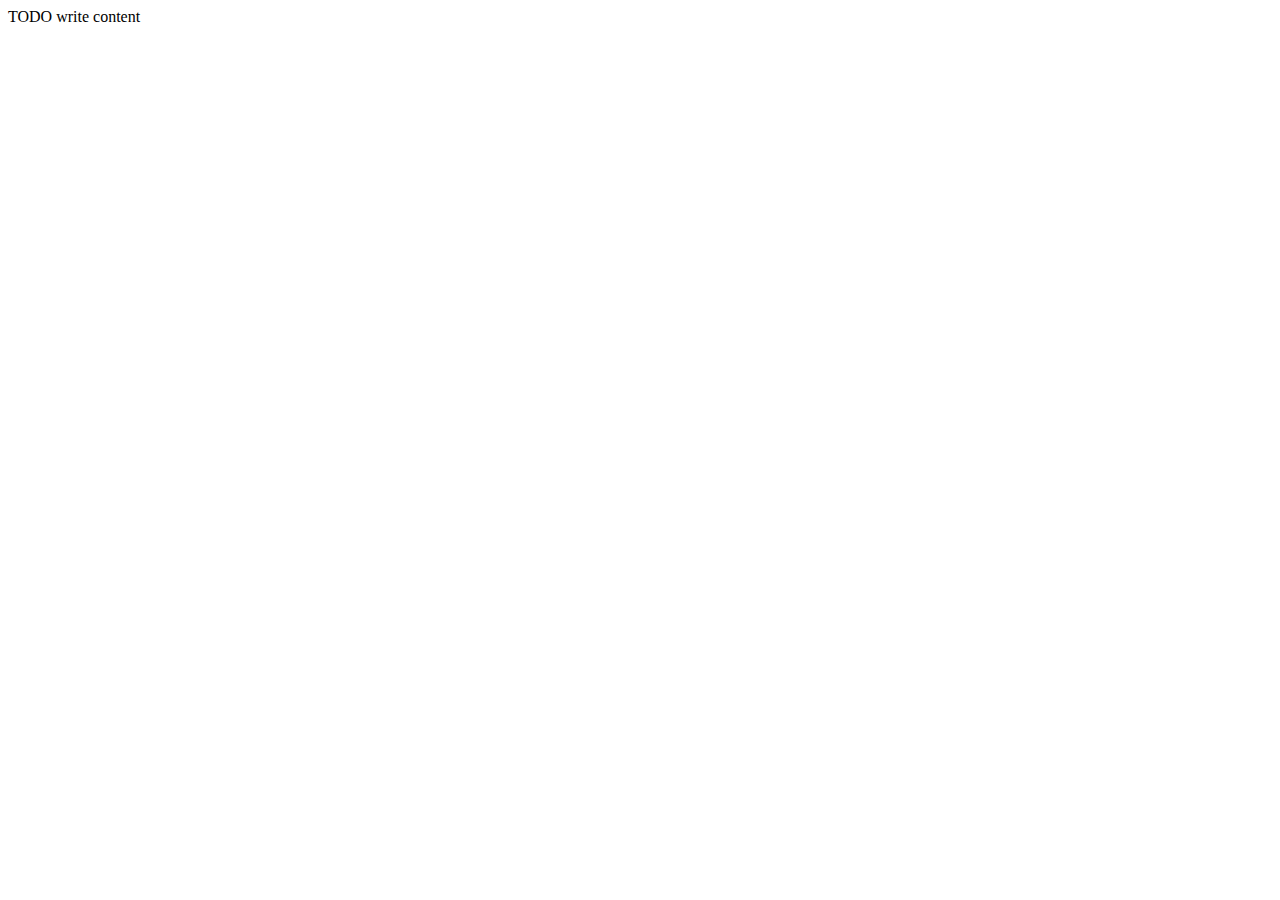
==== web/index.html @ b3cc762b "Initial commit" ====
<!DOCTYPE html>
<!--
Click nbfs://nbhost/SystemFileSystem/Templates/Licenses/license-default.txt to change this license
Click nbfs://nbhost/SystemFileSystem/Templates/JSP_Servlet/Html.html to edit this template
-->
<html>
    <head>
        <title>TODO supply a title</title>
        <meta charset="UTF-8">
        <meta name="viewport" content="width=device-width, initial-scale=1.0">
    </head>
    <body>
        <div>TODO write content</div>
    </body>
</html>
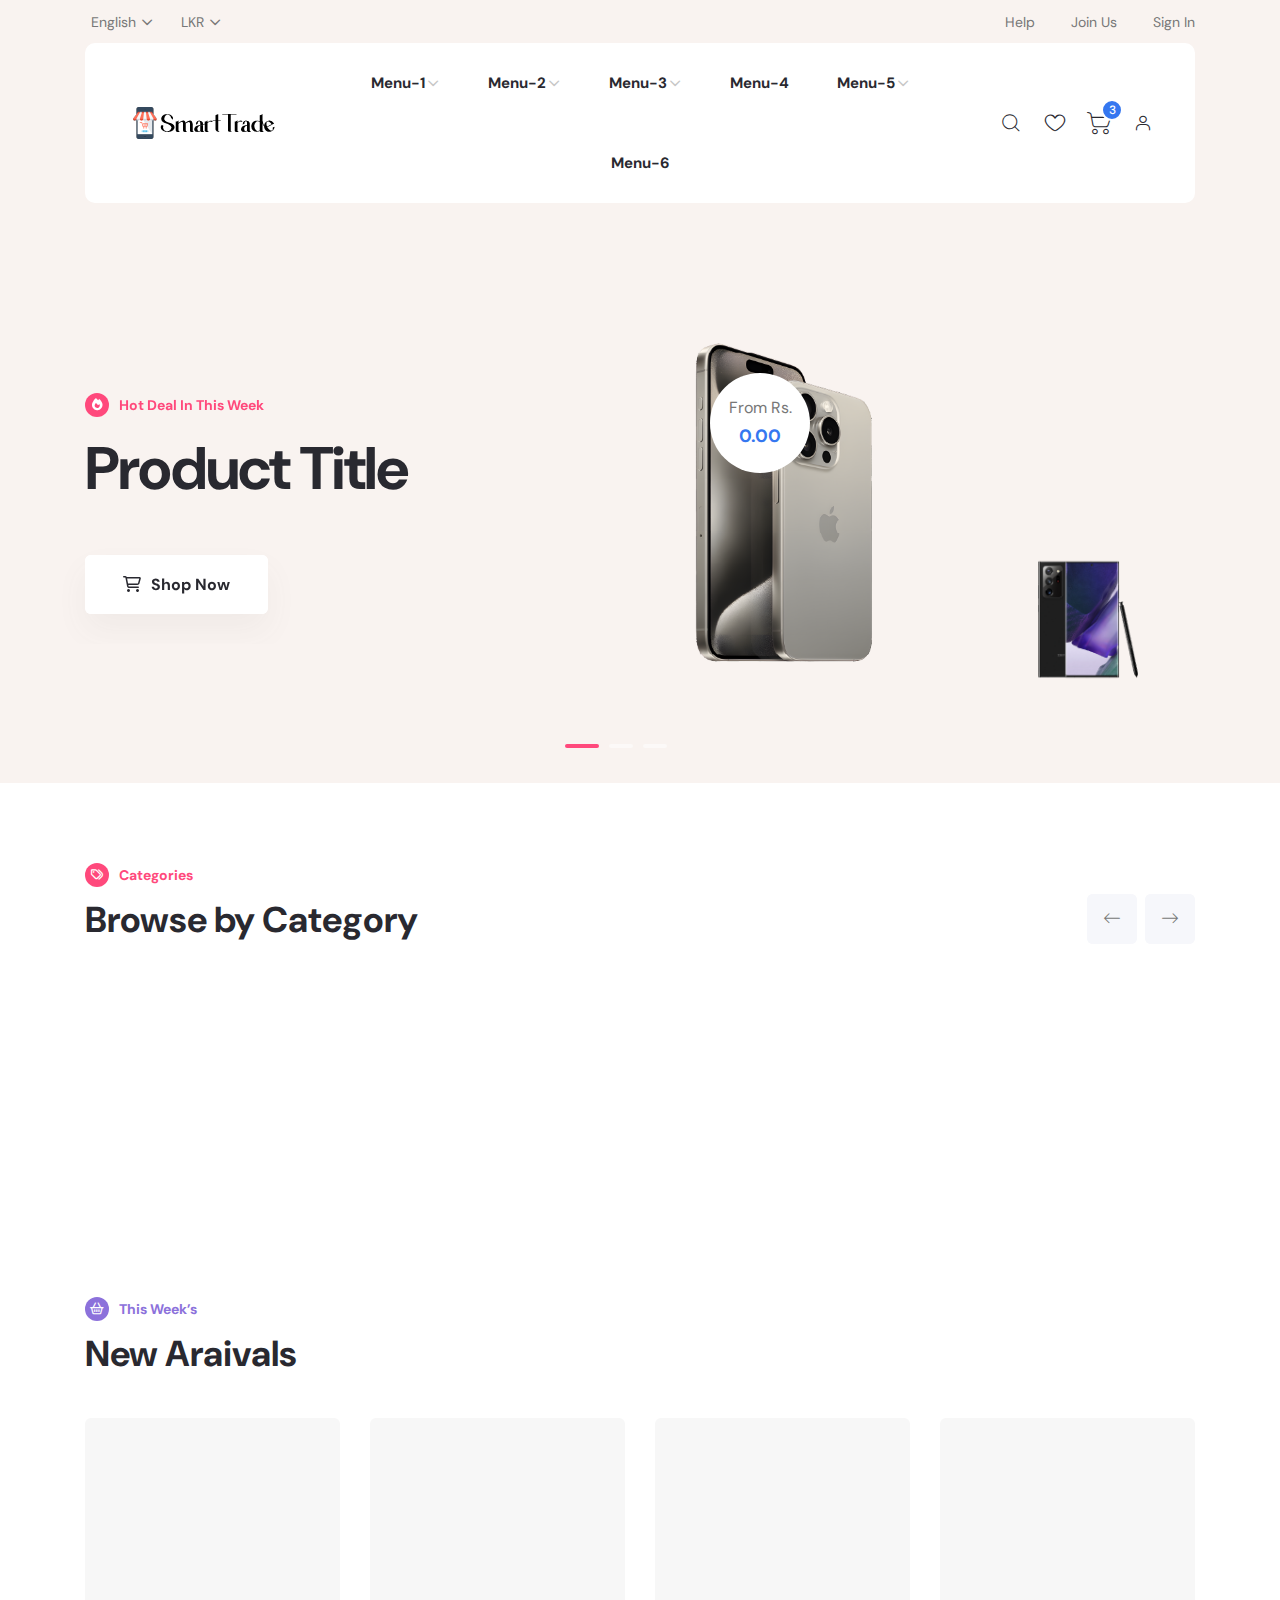
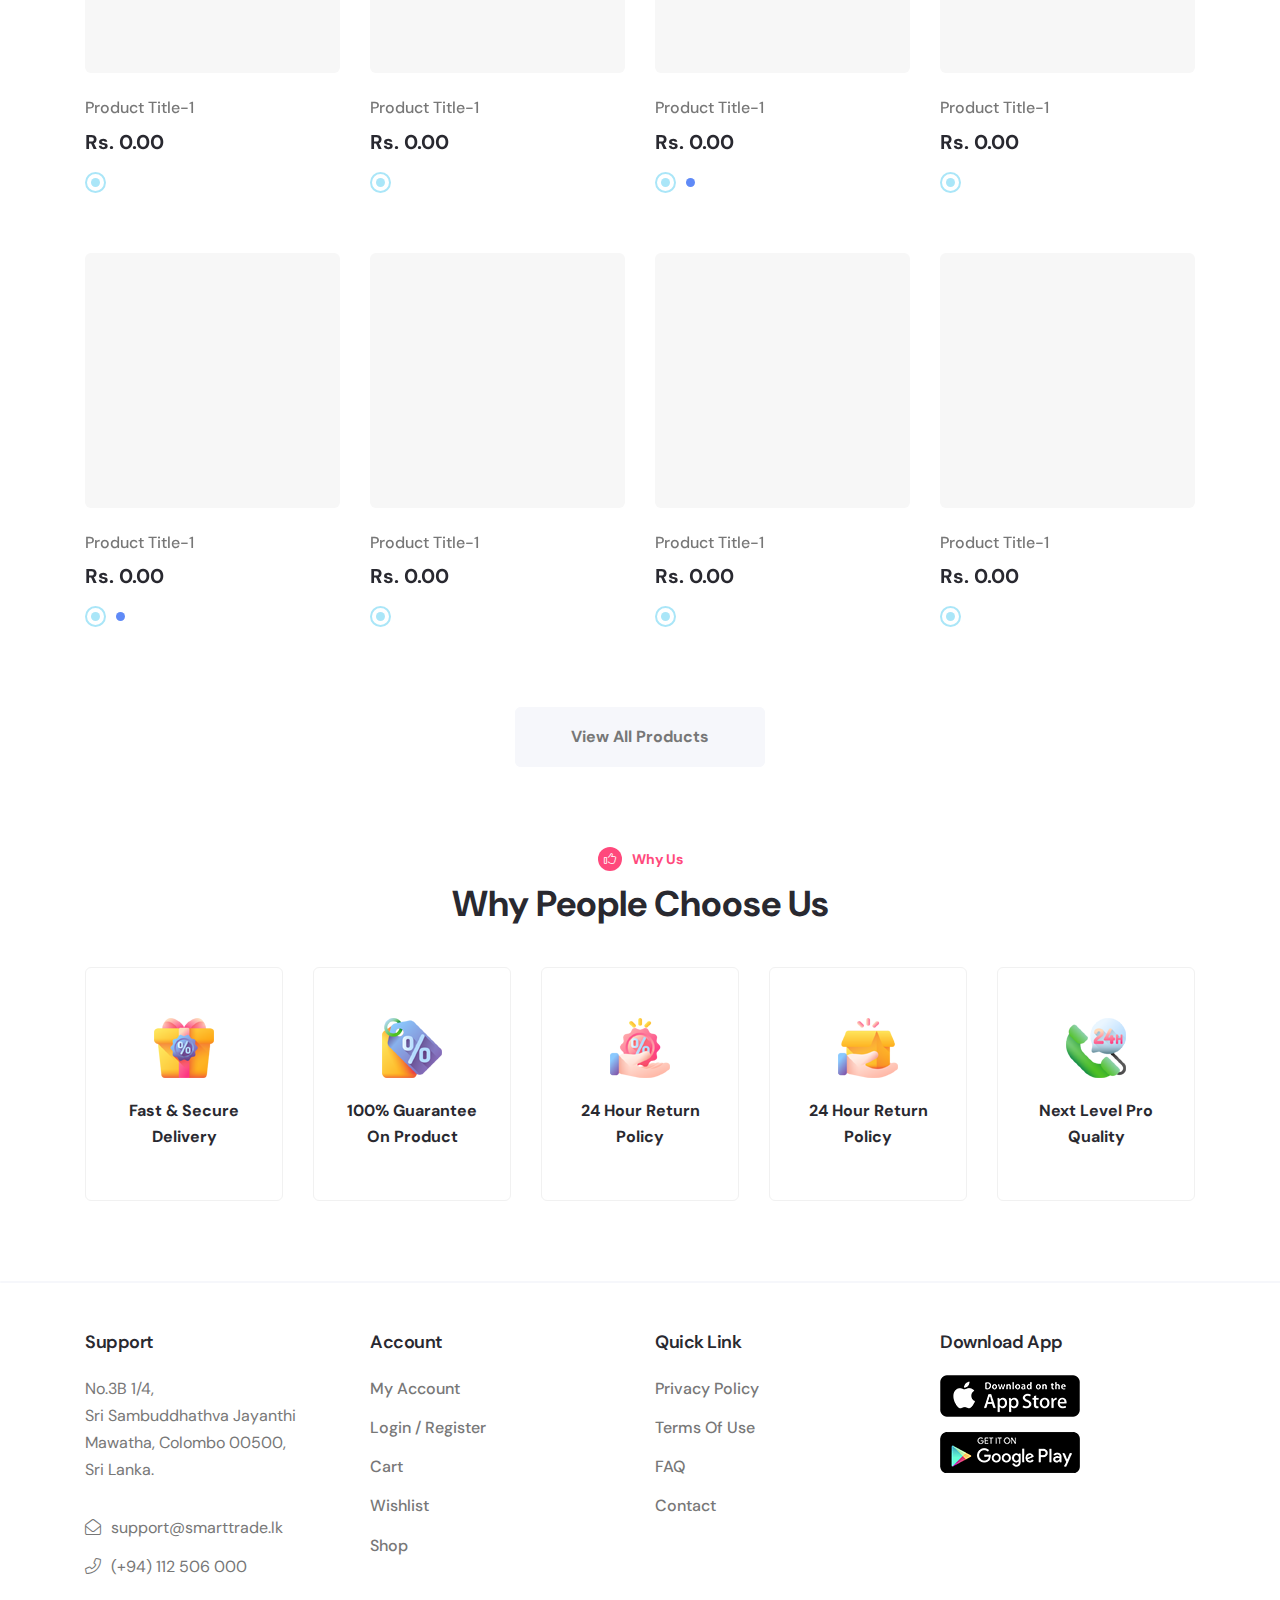
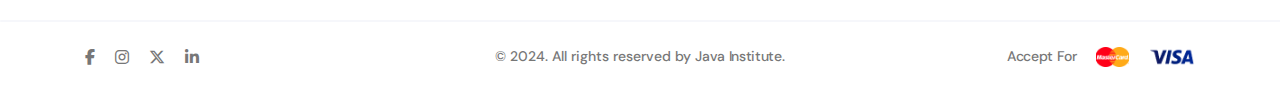
==== commit 7fdfaa7c: "sign up and sign in done" ====
--- a/web/index.html
+++ b/web/index.html
@@ -1,15 +1,910 @@
-<!DOCTYPE html>
-<!--
-Click nbfs://nbhost/SystemFileSystem/Templates/Licenses/license-default.txt to change this license
-Click nbfs://nbhost/SystemFileSystem/Templates/JSP_Servlet/Html.html to edit this template
--->
-<html>
+<!doctype html>
+<html class="no-js" lang="en">
+
     <head>
-        <title>TODO supply a title</title>
-        <meta charset="UTF-8">
-        <meta name="viewport" content="width=device-width, initial-scale=1.0">
+        <meta charset="utf-8">
+        <meta http-equiv="x-ua-compatible" content="ie=edge">
+        <title>Smart Trade</title>
+        <meta name="robots" content="noindex, follow" />
+        <meta name="description" content="">
+        <meta name="viewport" content="width=device-width, initial-scale=1, shrink-to-fit=no">
+        <!-- Favicon -->
+        <link rel="shortcut icon" type="image/x-icon" href="assets/images/favicon.png">
+
+        <!-- CSS
+        ============================================ -->
+
+        <!-- Bootstrap CSS -->
+        <link rel="stylesheet" href="assets/css/vendor/bootstrap.min.css">
+        <link rel="stylesheet" href="assets/css/vendor/font-awesome.css">
+        <link rel="stylesheet" href="assets/css/vendor/flaticon/flaticon.css">
+        <link rel="stylesheet" href="assets/css/vendor/slick.css">
+        <link rel="stylesheet" href="assets/css/vendor/slick-theme.css">
+        <link rel="stylesheet" href="assets/css/vendor/jquery-ui.min.css">
+        <link rel="stylesheet" href="assets/css/vendor/sal.css">
+        <link rel="stylesheet" href="assets/css/vendor/magnific-popup.css">
+        <link rel="stylesheet" href="assets/css/vendor/base.css">
+        <link rel="stylesheet" href="assets/css/style.min.css">
+
     </head>
-    <body>
-        <div>TODO write content</div>
+
+
+    <body class="sticky-header newsletter-popup-modal">
+
+        <!--[if lte IE 9]>
+        <p class="browserupgrade">You are using an <strong>outdated</strong> browser. Please <a href="https://browsehappy.com/">upgrade your browser</a> to improve your experience and security.</p>
+    <![endif]-->
+        <a href="#top" class="back-to-top" id="backto-top"><i class="fal fa-arrow-up"></i></a>
+        <header class="header axil-header header-style-1">
+
+            <div class="axil-header-top">
+                <div class="container">
+                    <div class="row align-items-center">
+                        <div class="col-sm-6">
+                            <div class="header-top-dropdown">
+                                <div class="dropdown">
+                                    <button class="dropdown-toggle" type="button" data-bs-toggle="dropdown" aria-expanded="false">
+                                        English
+                                    </button>
+                                    <ul class="dropdown-menu">
+                                        <li><a class="dropdown-item" href="#">English</a></li>
+                                    </ul>
+                                </div>
+                                <div class="dropdown">
+                                    <button class="dropdown-toggle" type="button" data-bs-toggle="dropdown" aria-expanded="false">
+                                        LKR
+                                    </button>
+                                    <ul class="dropdown-menu">
+                                        <li><a class="dropdown-item" href="#">LKR</a></li>
+                                    </ul>
+                                </div>
+                            </div>
+                        </div>
+                        <div class="col-sm-6">
+                            <div class="header-top-link">
+                                <ul class="quick-link">
+                                    <li><a href="#">Help</a></li>
+                                    <li><a href="sign-up.html">Join Us</a></li>
+                                    <li><a href="sign-in.html">Sign In</a></li>
+                                </ul>
+                            </div>
+                        </div>
+                    </div>
+                </div>
+            </div>
+            <!-- Start Mainmenu Area  -->
+            <div id="axil-sticky-placeholder"></div>
+            <div class="axil-mainmenu">
+                <div class="container">
+                    <div class="header-navbar">
+                        <div class="header-brand">
+                            <a href="index.html" class="logo logo-dark">
+                                <img src="assets/images/logo/logo.png" alt="Site Logo">
+                            </a>
+                            <a href="index.html" class="logo logo-light">
+                                <img src="assets/images/logo/logo-light.png" alt="Site Logo">
+                            </a>
+                        </div>
+                        <div class="header-main-nav">
+                            <!-- Start Mainmanu Nav -->
+                            <nav class="mainmenu-nav">
+                                <button class="mobile-close-btn mobile-nav-toggler"><i class="fas fa-times"></i></button>
+                                <div class="mobile-nav-brand">
+                                    <a href="index.html" class="logo">
+                                        <img src="assets/images/logo/logo.png" alt="Site Logo">
+                                    </a>
+                                </div>
+                                <ul class="mainmenu">
+                                    <li class="menu-item-has-children">
+                                        <a href="#">Menu-1</a>
+                                        <ul class="axil-submenu">
+                                            <li><a href="#">Menu-1-Item-1</a></li>
+                                        </ul>
+                                    </li>
+                                    <li class="menu-item-has-children">
+                                        <a href="#">Menu-2</a>
+                                        <ul class="axil-submenu">
+                                            <li><a href="#">Menu-2-Item-1</a></li>
+                                        </ul>
+                                    </li>
+                                    <li class="menu-item-has-children">
+                                        <a href="#">Menu-3</a>
+                                        <ul class="axil-submenu">
+                                            <li><a href="#">Menu-3-Item-1</a></li>
+                                        </ul>
+                                    </li>
+                                    <li><a href="#">Menu-4</a></li>
+                                    <li class="menu-item-has-children">
+                                        <a href="#">Menu-5</a>
+                                        <ul class="axil-submenu">
+                                            <li><a href="#">Menu-5-Item-1</a></li>
+                                        </ul>
+                                    </li>
+                                    <li><a href="#">Menu-6</a></li>
+                                </ul>
+                            </nav>
+                            <!-- End Mainmanu Nav -->
+                        </div>
+                        <div class="header-action">
+                            <ul class="action-list">
+                                <li class="axil-search">
+                                    <a href="javascript:void(0)" class="header-search-icon" title="Search">
+                                        <i class="flaticon-magnifying-glass"></i>
+                                    </a>
+                                </li>
+                                <li class="wishlist">
+                                    <a href="#">
+                                        <i class="flaticon-heart"></i>
+                                    </a>
+                                </li>
+                                <li class="shopping-cart">
+                                    <a href="#" class="cart-dropdown-btn">
+                                        <span class="cart-count">3</span>
+                                        <i class="flaticon-shopping-cart"></i>
+                                    </a>
+                                </li>
+                                <li class="my-account">
+                                    <a href="javascript:void(0)">
+                                        <i class="flaticon-person"></i>
+                                    </a>
+                                    <div class="my-account-dropdown">
+                                        <span class="title">QUICKLINKS</span>
+                                        <ul>
+                                            <li>
+                                                <a href="#">My Account</a>
+                                            </li>
+                                            <li>
+                                                <a href="#">Support</a>
+                                            </li>
+                                            <li>
+                                                <a href="#">Language</a>
+                                            </li>
+                                        </ul>
+                                        <div class="login-btn">
+                                            <a href="sign-in.html" class="axil-btn btn-bg-primary">Login</a>
+                                        </div>
+                                        <div class="reg-footer text-center">No account yet? <a href="sign-up.html" class="btn-link">REGISTER HERE.</a></div>
+                                    </div>
+                                </li>
+                                <li class="axil-mobile-toggle">
+                                    <button class="menu-btn mobile-nav-toggler">
+                                        <i class="flaticon-menu-2"></i>
+                                    </button>
+                                </li>
+                            </ul>
+                        </div>
+                    </div>
+                </div>
+            </div>
+            <!-- End Mainmenu Area -->
+        </header>
+
+        <main class="main-wrapper">
+            <div class="axil-main-slider-area main-slider-style-1">
+                <div class="container">
+                    <div class="row align-items-center">
+                        <div class="col-lg-5 col-sm-6">
+                            <div class="main-slider-content">
+                                <div class="slider-content-activation-one">
+                                    <div class="single-slide slick-slide" data-sal="slide-up" data-sal-delay="400" data-sal-duration="800">
+                                        <span class="subtitle"><i class="fas fa-fire"></i> Hot Deal In This Week</span>
+                                        <h1 class="title">Product Title</h1>
+                                        <div class="slide-action">
+                                            <div class="shop-btn">
+                                                <a href="#" class="axil-btn btn-bg-white"><i class="fal fa-shopping-cart"></i>Shop Now</a>
+                                            </div>
+
+                                        </div>
+                                    </div>
+                                    <div class="single-slide slick-slide">
+                                        <span class="subtitle"><i class="fas fa-fire"></i> Hot Deal In This Week</span>
+                                        <h1 class="title">Product Title</h1>
+                                        <div class="slide-action">
+                                            <div class="shop-btn">
+                                                <a href="#" class="axil-btn btn-bg-white"><i class="fal fa-shopping-cart"></i>Shop Now</a>
+                                            </div>
+
+                                        </div>
+                                    </div>
+                                    <div class="single-slide slick-slide">
+                                        <span class="subtitle"><i class="fas fa-fire"></i> Hot Deal In This Week</span>
+                                        <h1 class="title">Product Title</h1>
+                                        <div class="slide-action">
+                                            <div class="shop-btn">
+                                                <a href="#" class="axil-btn btn-bg-white"><i class="fal fa-shopping-cart"></i>Shop Now</a>
+                                            </div>
+
+                                        </div>
+                                    </div>
+
+                                </div>
+                            </div>
+                        </div>
+                        <div class="col-lg-7 col-sm-6">
+                            <div class="main-slider-large-thumb">
+                                <div class="slider-thumb-activation-one axil-slick-dots">
+                                    <div class="single-slide slick-slide" data-sal="slide-up" data-sal-delay="600" data-sal-duration="1500">
+                                        <img src="assets/images/product/main-01.png" alt="Product">
+                                        <div class="product-price">
+                                            <span class="text">From Rs.</span>
+                                            <span class="price-amount">0.00</span>
+                                        </div>
+                                    </div>
+                                    <div class="single-slide slick-slide" data-sal="slide-up" data-sal-delay="600" data-sal-duration="1500">
+                                        <img src="assets/images/product/main-02.png" alt="Product">
+                                        <div class="product-price">
+                                            <span class="text">From Rs.</span>
+                                            <span class="price-amount">0.00</span>
+                                        </div>
+                                    </div>
+                                    <div class="single-slide slick-slide">
+                                        <img src="assets/images/product/main-03.png" alt="Product">
+                                        <div class="product-price">
+                                            <span class="text">From Rs.</span>
+                                            <span class="price-amount">0.00</span>
+                                        </div>
+                                    </div>
+                                </div>
+                            </div>
+                        </div>
+                    </div>
+                </div>
+
+            </div>
+
+            <!-- Start Categorie Area  -->
+            <div class="axil-categorie-area bg-color-white axil-section-gapcommon">
+                <div class="container">
+                    <div class="section-title-wrapper">
+                        <span class="title-highlighter highlighter-secondary"> <i class="far fa-tags"></i> Categories</span>
+                        <h2 class="title">Browse by Category</h2>
+                    </div>
+                    <div class="categrie-product-activation slick-layout-wrapper--15 axil-slick-arrow  arrow-top-slide">
+                        <div class="slick-single-layout">
+                            <div class="categrie-product" data-sal="zoom-out" data-sal-delay="200" data-sal-duration="500">
+                                <a href="#">
+                                    <img class="img-fluid" src="./assets/images/product/categories/sample.png" alt="product categorie">
+                                    <h6 class="cat-title">Apple</h6>
+                                </a>
+                            </div>
+                            <!-- End .categrie-product -->
+                        </div>
+                        <!-- End .slick-single-layout -->
+                        <div class="slick-single-layout">
+                            <div class="categrie-product" data-sal="zoom-out" data-sal-delay="300" data-sal-duration="500">
+                                <a href="#">
+                                    <img class="img-fluid" src="./assets/images/product/categories/sample.png" alt="product categorie">
+                                    <h6 class="cat-title">Samsung</h6>
+                                </a>
+                            </div>
+                            <!-- End .categrie-product -->
+                        </div>
+                        <!-- End .slick-single-layout -->
+                        <div class="slick-single-layout">
+                            <div class="categrie-product" data-sal="zoom-out" data-sal-delay="400" data-sal-duration="500">
+                                <a href="#">
+                                    <img class="img-fluid" src="./assets/images/product/categories/sample.png" alt="product categorie">
+                                    <h6 class="cat-title">Sony</h6>
+                                </a>
+                            </div>
+                            <!-- End .categrie-product -->
+                        </div>
+                        <!-- End .slick-single-layout -->
+                        <div class="slick-single-layout">
+                            <div class="categrie-product" data-sal="zoom-out" data-sal-delay="500" data-sal-duration="500">
+                                <a href="#">
+                                    <img class="img-fluid" src="./assets/images/product/categories/sample.png" alt="product categorie">
+                                    <h6 class="cat-title">Huawei</h6>
+                                </a>
+                            </div>
+                            <!-- End .categrie-product -->
+                        </div>
+                        <!-- End .slick-single-layout -->
+                        <div class="slick-single-layout">
+                            <div class="categrie-product" data-sal="zoom-out" data-sal-delay="600" data-sal-duration="500">
+                                <a href="#">
+                                    <img class="img-fluid" src="./assets/images/product/categories/sample.png" alt="product categorie">
+                                    <h6 class="cat-title">Xiaomi</h6>
+                                </a>
+                            </div>
+                            <!-- End .categrie-product -->
+                        </div>
+                        <!-- End .slick-single-layout -->
+                        <div class="slick-single-layout">
+                            <div class="categrie-product" data-sal="zoom-out" data-sal-delay="700" data-sal-duration="500">
+                                <a href="#">
+                                    <img class="img-fluid" src="./assets/images/product/categories/sample.png" alt="product categorie">
+                                    <h6 class="cat-title">OPPO</h6>
+                                </a>
+                            </div>
+                            <!-- End .categrie-product -->
+                        </div>
+                        <!-- End .slick-single-layout -->
+                        <div class="slick-single-layout">
+                            <div class="categrie-product" data-sal="zoom-out" data-sal-delay="800" data-sal-duration="500">
+                                <a href="#">
+                                    <img class="img-fluid" src="./assets/images/product/categories/sample.png" alt="product categorie">
+                                    <h6 class="cat-title">Google</h6>
+                                </a>
+                            </div>
+                            <!-- End .categrie-product -->
+                        </div>
+                        <!-- End .slick-single-layout -->
+                        <div class="slick-single-layout">
+                            <div class="categrie-product" data-sal="zoom-out" data-sal-delay="800" data-sal-duration="500">
+                                <a href="#">
+                                    <img class="img-fluid" src="./assets/images/product/categories/sample.png" alt="product categorie">
+                                    <h6 class="cat-title">LG</h6>
+                                </a>
+                            </div>
+                            <!-- End .categrie-product -->
+                        </div>
+                        <!-- End .slick-single-layout -->
+                    </div>
+                </div>
+            </div>
+            <!-- End Categorie Area  -->
+
+            <!-- Start Expolre Product Area  -->
+            <div class="axil-product-area bg-color-white axil-section-gap">
+                <div class="container">
+                    <div class="section-title-wrapper">
+                        <span class="title-highlighter highlighter-primary"> <i class="far fa-shopping-basket"></i> This Week’s</span>
+                        <h2 class="title">New Araivals</h2>
+                    </div>
+                    <div class="explore-product-activation slick-layout-wrapper slick-layout-wrapper--15 axil-slick-arrow arrow-top-slide">
+                        <div class="slick-single-layout">
+                            <div class="row row--15">
+                                <div class="col-xl-3 col-lg-4 col-sm-6 col-12 mb--30">
+                                    <div class="axil-product product-style-one">
+                                        <div class="thumbnail">
+                                            <a href="#">
+                                                <img data-sal="zoom-out" data-sal-delay="200" data-sal-duration="800" loading="lazy" class="main-img" src="assets/images/product/product-01.png" alt="Product Images">
+                                                <img class="hover-img" src="assets/images/product/product-02.png" alt="Product Images">
+                                            </a>
+
+                                            <div class="product-hover-action">
+                                                <ul class="cart-action">
+                                                    <li class="quickview"><a href="#"><i class="far fa-eye"></i></a></li>
+                                                    <li class="select-option"><a href="#">Add To Cart</a></li>
+                                                    <li class="wishlist"><a href="#"><i class="far fa-heart"></i></a></li>
+                                                </ul>
+                                            </div>
+                                        </div>
+                                        <div class="product-content">
+                                            <div class="inner">
+                                                <h5 class="title"><a href="#">Product Title-1</a></h5>
+                                                <div class="product-price-variant">
+                                                    <span class="price current-price">Rs. 0.00</span>
+                                                </div>
+                                                <div class="color-variant-wrapper">
+                                                    <ul class="color-variant">
+                                                        <li class="color-extra-01 active"><span><span class="color"></span></span>
+                                                        </li>
+                                                    </ul>
+                                                </div>
+                                            </div>
+                                        </div>
+                                    </div>
+                                </div>
+                                <!-- End Single Product  -->
+                                <div class="col-xl-3 col-lg-4 col-sm-6 col-12 mb--30">
+                                    <div class="axil-product product-style-one">
+                                        <div class="thumbnail">
+                                            <a href="#">
+                                                <img data-sal="zoom-out" data-sal-delay="300" data-sal-duration="800" loading="lazy" src="assets/images/product/product-01.png" alt="Product Images">
+                                                <img class="hover-img" src="assets/images/product/product-02.png" alt="Product Images">
+                                            </a>
+                                            <div class="product-hover-action">
+                                                <ul class="cart-action">
+                                                    <li class="quickview"><a href="#"><i class="far fa-eye"></i></a></li>
+                                                    <li class="select-option"><a href="#">Add To Cart</a></li>
+                                                    <li class="wishlist"><a href="#"><i class="far fa-heart"></i></a></li>
+                                                </ul>
+                                            </div>
+                                        </div>
+                                        <div class="product-content">
+                                            <div class="inner">
+                                                <h5 class="title"><a href="#">Product Title-1</a></h5>
+                                                <div class="product-price-variant">
+                                                    <span class="price current-price">Rs. 0.00</span>
+                                                </div>
+                                                <div class="color-variant-wrapper">
+                                                    <ul class="color-variant">
+                                                        <li class="color-extra-01 active"><span><span class="color"></span></span>
+                                                        </li>
+                                                    </ul>
+                                                </div>
+                                            </div>
+                                        </div>
+                                    </div>
+                                </div>
+                                <!-- End Single Product  -->
+                                <div class="col-xl-3 col-lg-4 col-sm-6 col-12 mb--30">
+                                    <div class="axil-product product-style-one">
+                                        <div class="thumbnail">
+                                            <a href="#">
+                                                <img data-sal="zoom-out" data-sal-delay="400" data-sal-duration="800" loading="lazy" src="assets/images/product/product-01.png" alt="Product Images">
+                                            </a>
+                                            <div class="product-hover-action">
+                                                <ul class="cart-action">
+                                                    <li class="quickview"><a href="#"><i class="far fa-eye"></i></a></li>
+                                                    <li class="select-option"><a href="#">Add To Cart</a></li>
+                                                    <li class="wishlist"><a href="#"><i class="far fa-heart"></i></a></li>
+                                                </ul>
+                                            </div>
+                                        </div>
+                                        <div class="product-content">
+                                            <div class="inner">
+                                                <h5 class="title"><a href="#">Product Title-1</a></h5>
+                                                <div class="product-price-variant">
+                                                    <span class="price current-price">Rs. 0.00</span>
+                                                </div>
+                                                <div class="color-variant-wrapper">
+                                                    <ul class="color-variant">
+                                                        <li class="color-extra-01 active"><span><span class="color"></span></span>
+                                                        </li>
+                                                        <li class="color-extra-02"><span><span class="color"></span></span>
+                                                        </li>
+                                                    </ul>
+                                                </div>
+                                            </div>
+                                        </div>
+                                    </div>
+                                </div>
+                                <!-- End Single Product  -->
+                                <div class="col-xl-3 col-lg-4 col-sm-6 col-12 mb--30">
+                                    <div class="axil-product product-style-one">
+                                        <div class="thumbnail">
+                                            <a href="#">
+                                                <img data-sal="zoom-out" data-sal-delay="500" data-sal-duration="800" loading="lazy" src="assets/images/product/product-01.png" alt="Product Images">
+                                                <img class="hover-img" src="assets/images/product/product-02.png" alt="Product Images">
+                                            </a>
+                                            <div class="product-hover-action">
+                                                <ul class="cart-action">
+                                                    <li class="quickview"><a href="#"><i class="far fa-eye"></i></a></li>
+                                                    <li class="select-option"><a href="#">Add To Cart</a></li>
+                                                    <li class="wishlist"><a href="#"><i class="far fa-heart"></i></a></li>
+                                                </ul>
+                                            </div>
+                                        </div>
+                                        <div class="product-content">
+                                            <div class="inner">
+                                                <h5 class="title"><a href="#">Product Title-1</a></h5>
+                                                <div class="product-price-variant">
+                                                    <span class="price current-price">Rs. 0.00</span>
+                                                </div>
+                                                <div class="color-variant-wrapper">
+                                                    <ul class="color-variant">
+                                                        <li class="color-extra-01 active"><span><span class="color"></span></span>
+                                                        </li>
+                                                    </ul>
+                                                </div>
+                                            </div>
+                                        </div>
+                                    </div>
+                                </div>
+                                <!-- End Single Product  -->
+                                <div class="col-xl-3 col-lg-4 col-sm-6 col-12 mb--30">
+                                    <div class="axil-product product-style-one">
+                                        <div class="thumbnail">
+                                            <a href="#">
+                                                <img data-sal="zoom-out" data-sal-delay="200" data-sal-duration="800" loading="lazy" src="assets/images/product/product-01.png" alt="Product Images">
+                                                <img class="hover-img" src="assets/images/product/product-02.png" alt="Product Images">
+                                            </a>
+                                            <div class="product-hover-action">
+                                                <ul class="cart-action">
+                                                    <li class="quickview"><a href="#"><i class="far fa-eye"></i></a></li>
+                                                    <li class="select-option"><a href="#">Add To Cart</a></li>
+                                                    <li class="wishlist"><a href="#"><i class="far fa-heart"></i></a></li>
+                                                </ul>
+                                            </div>
+                                        </div>
+                                        <div class="product-content">
+                                            <div class="inner">
+                                                <h5 class="title"><a href="#">Product Title-1</a></h5>
+                                                <div class="product-price-variant">
+                                                    <span class="price current-price">Rs. 0.00</span>
+                                                </div>
+                                                <div class="color-variant-wrapper">
+                                                    <ul class="color-variant">
+                                                        <li class="color-extra-01 active"><span><span class="color"></span></span>
+                                                        </li>
+                                                        <li class="color-extra-02"><span><span class="color"></span></span>
+                                                        </li>
+                                                    </ul>
+                                                </div>
+                                            </div>
+                                        </div>
+                                    </div>
+                                </div>
+                                <!-- End Single Product  -->
+                                <div class="col-xl-3 col-lg-4 col-sm-6 col-12 mb--30">
+                                    <div class="axil-product product-style-one">
+                                        <div class="thumbnail">
+                                            <a href="#">
+                                                <img data-sal="zoom-out" data-sal-delay="300" data-sal-duration="800" loading="lazy" src="assets/images/product/product-01.png" alt="Product Images">
+                                            </a>
+                                            <div class="product-hover-action">
+                                                <ul class="cart-action">
+                                                    <li class="quickview"><a href="#"><i class="far fa-eye"></i></a></li>
+                                                    <li class="select-option"><a href="#">Add To Cart</a></li>
+                                                    <li class="wishlist"><a href="#"><i class="far fa-heart"></i></a></li>
+                                                </ul>
+                                            </div>
+                                        </div>
+                                        <div class="product-content">
+                                            <div class="inner">
+                                                <h5 class="title"><a href="#">Product Title-1</a></h5>
+                                                <div class="product-price-variant">
+                                                    <span class="price current-price">Rs. 0.00</span>
+                                                </div>
+                                                <div class="color-variant-wrapper">
+                                                    <ul class="color-variant">
+                                                        <li class="color-extra-01 active"><span><span class="color"></span></span>
+                                                        </li>
+                                                    </ul>
+                                                </div>
+                                            </div>
+                                        </div>
+                                    </div>
+                                </div>
+                                <!-- End Single Product  -->
+                                <div class="col-xl-3 col-lg-4 col-sm-6 col-12 mb--30">
+                                    <div class="axil-product product-style-one">
+                                        <div class="thumbnail">
+                                            <a href="#">
+                                                <img data-sal="zoom-out" data-sal-delay="400" data-sal-duration="800" loading="lazy" src="assets/images/product/product-01.png" alt="Product Images">
+                                                <img class="hover-img" src="assets/images/product/product-02.png" alt="Product Images">
+                                            </a>
+                                            <div class="product-hover-action">
+                                                <ul class="cart-action">
+                                                    <li class="quickview"><a href="#"><i class="far fa-eye"></i></a></li>
+                                                    <li class="select-option"><a href="#">Add To Cart</a></li>
+                                                    <li class="wishlist"><a href="#"><i class="far fa-heart"></i></a></li>
+                                                </ul>
+                                            </div>
+                                        </div>
+                                        <div class="product-content">
+                                            <div class="inner">
+                                                <h5 class="title"><a href="#">Product Title-1</a></h5>
+                                                <div class="product-price-variant">
+                                                    <span class="price current-price">Rs. 0.00</span>
+                                                </div>
+                                                <div class="color-variant-wrapper">
+                                                    <ul class="color-variant">
+                                                        <li class="color-extra-01 active"><span><span class="color"></span></span>
+                                                        </li>
+                                                    </ul>
+                                                </div>
+                                            </div>
+                                        </div>
+                                    </div>
+                                </div>
+                                <!-- End Single Product  -->
+                                <div class="col-xl-3 col-lg-4 col-sm-6 col-12 mb--30">
+                                    <div class="axil-product product-style-one">
+                                        <div class="thumbnail">
+                                            <a href="#">
+                                                <img data-sal="zoom-out" data-sal-delay="500" data-sal-duration="800" loading="lazy" src="assets/images/product/product-01.png" alt="Product Images">
+                                            </a>
+                                            <div class="product-hover-action">
+                                                <ul class="cart-action">
+                                                    <li class="quickview"><a href="#"><i class="far fa-eye"></i></a></li>
+                                                    <li class="select-option"><a href="#">Add To Cart</a></li>
+                                                    <li class="wishlist"><a href="#"><i class="far fa-heart"></i></a></li>
+                                                </ul>
+                                            </div>
+                                        </div>
+                                        <div class="product-content">
+                                            <div class="inner">
+                                                <h5 class="title"><a href="#">Product Title-1</a></h5>
+                                                <div class="product-price-variant">
+                                                    <span class="price current-price">Rs. 0.00</span>
+                                                </div>
+                                                <div class="color-variant-wrapper">
+                                                    <ul class="color-variant">
+                                                        <li class="color-extra-01 active"><span><span class="color"></span></span>
+                                                        </li>
+                                                    </ul>
+                                                </div>
+                                            </div>
+                                        </div>
+                                    </div>
+                                </div>
+                                <!-- End Single Product  -->
+                            </div>
+                        </div>
+                        <!-- End .slick-single-layout -->
+
+                    </div>
+                    <div class="row">
+                        <div class="col-lg-12 text-center mt--20 mt_sm--0">
+                            <a href="#" class="axil-btn btn-bg-lighter btn-load-more">View All Products</a>
+                        </div>
+                    </div>
+
+                </div>
+            </div>
+            <!-- End Expolre Product Area  -->
+
+            <!-- Start Why Choose Area  -->
+            <div class="axil-why-choose-area pb--50 pb_sm--30">
+                <div class="container">
+                    <div class="section-title-wrapper section-title-center">
+                        <span class="title-highlighter highlighter-secondary"><i class="fal fa-thumbs-up"></i>Why Us</span>
+                        <h2 class="title">Why People Choose Us</h2>
+                    </div>
+                    <div class="row row-cols-xl-5 row-cols-lg-4 row-cols-md-3 row-cols-sm-2 row-cols-1 row--20">
+                        <div class="col">
+                            <div class="service-box">
+                                <div class="icon">
+                                    <img src="./assets/images/icons/service4.png" alt="Service">
+                                </div>
+                                <h6 class="title">Fast &amp; Secure Delivery</h6>
+                            </div>
+                        </div>
+                        <div class="col">
+                            <div class="service-box">
+                                <div class="icon">
+                                    <img src="./assets/images/icons/service3.png" alt="Service">
+                                </div>
+                                <h6 class="title">100% Guarantee On Product</h6>
+                            </div>
+                        </div>
+                        <div class="col">
+                            <div class="service-box">
+                                <div class="icon">
+                                    <img src="./assets/images/icons/service2.png" alt="Service">
+                                </div>
+                                <h6 class="title">24 Hour Return Policy</h6>
+                            </div>
+                        </div>
+                        <div class="col">
+                            <div class="service-box">
+                                <div class="icon">
+                                    <img src="./assets/images/icons/service1.png" alt="Service">
+                                </div>
+                                <h6 class="title">24 Hour Return Policy</h6>
+                            </div>
+                        </div>
+                        <div class="col">
+                            <div class="service-box">
+                                <div class="icon">
+                                    <img src="./assets/images/icons/service5.png" alt="Service">
+                                </div>
+                                <h6 class="title">Next Level Pro Quality</h6>
+                            </div>
+                        </div>
+                    </div>
+                </div>
+            </div>
+            <!-- End Why Choose Area  -->
+        </main>
+
+
+
+        <!-- Start Footer Area  -->
+        <footer class="axil-footer-area footer-style-2">
+            <!-- Start Footer Top Area  -->
+            <div class="footer-top separator-top">
+                <div class="container">
+                    <div class="row">
+                        <!-- Start Single Widget  -->
+                        <div class="col-lg-3 col-sm-6">
+                            <div class="axil-footer-widget">
+                                <h5 class="widget-title">Support</h5>
+
+                                <div class="inner">
+                                    <p>No.3B 1/4, <br>
+                                        Sri Sambuddhathva Jayanthi Mawatha, Colombo 00500, <br>
+                                        Sri Lanka.
+                                    </p>
+                                    <ul class="support-list-item">
+                                        <li><a href="mailto:support@smarttrade.lk"><i class="fal fa-envelope-open"></i> support@smarttrade.lk</a></li>
+                                        <li><a href="tel:(+94)112 506 000"><i class="fal fa-phone-alt"></i> (+94) 112 506 000</a></li>
+                                    </ul>
+                                </div>
+                            </div>
+                        </div>
+                        <!-- End Single Widget  -->
+                        <!-- Start Single Widget  -->
+                        <div class="col-lg-3 col-sm-6">
+                            <div class="axil-footer-widget">
+                                <h5 class="widget-title">Account</h5>
+                                <div class="inner">
+                                    <ul>
+                                        <li><a href="#">My Account</a></li>
+                                        <li><a href="#">Login / Register</a></li>
+                                        <li><a href="#">Cart</a></li>
+                                        <li><a href="#">Wishlist</a></li>
+                                        <li><a href="#">Shop</a></li>
+                                    </ul>
+                                </div>
+                            </div>
+                        </div>
+                        <!-- End Single Widget  -->
+                        <!-- Start Single Widget  -->
+                        <div class="col-lg-3 col-sm-6">
+                            <div class="axil-footer-widget">
+                                <h5 class="widget-title">Quick Link</h5>
+                                <div class="inner">
+                                    <ul>
+                                        <li><a href="#">Privacy Policy</a></li>
+                                        <li><a href="#">Terms Of Use</a></li>
+                                        <li><a href="#">FAQ</a></li>
+                                        <li><a href="#">Contact</a></li>
+                                    </ul>
+                                </div>
+                            </div>
+                        </div>
+                        <!-- End Single Widget  -->
+                        <!-- Start Single Widget  -->
+                        <div class="col-lg-3 col-sm-6">
+                            <div class="axil-footer-widget">
+                                <h5 class="widget-title">Download App</h5>
+                                <div class="inner">
+                                    <div class="download-btn-group">
+
+                                        <div class="app-link">
+                                            <a href="#">
+                                                <img src="assets/images/others/app-store.png" alt="App Store">
+                                            </a>
+                                            <a href="#">
+                                                <img src="assets/images/others/play-store.png" alt="Play Store">
+                                            </a>
+                                        </div>
+                                    </div>
+                                </div>
+                            </div>
+                        </div>
+                        <!-- End Single Widget  -->
+                    </div>
+                </div>
+            </div>
+            <!-- End Footer Top Area  -->
+            <!-- Start Copyright Area  -->
+            <div class="copyright-area copyright-default separator-top">
+                <div class="container">
+                    <div class="row align-items-center">
+                        <div class="col-xl-4">
+                            <div class="social-share">
+                                <a href="#"><i class="fab fa-facebook-f"></i></a>
+                                <a href="#"><i class="fab fa-instagram"></i></a>
+                                <a href="#"><i class="fa-brands fa-x-twitter"></i></a>
+                                <a href="#"><i class="fab fa-linkedin-in"></i></a>
+                            </div>
+                        </div>
+                        <div class="col-xl-4 col-lg-12">
+                            <div class="copyright-left d-flex flex-wrap justify-content-center">
+                                <ul class="quick-link">
+                                    <li>© 2024. All rights reserved by <a target="_blank" href="#">Java Institute</a>.</li>
+                                </ul>
+                            </div>
+                        </div>
+                        <div class="col-xl-4 col-lg-12">
+                            <div class="copyright-right d-flex flex-wrap justify-content-xl-end justify-content-center align-items-center">
+                                <span class="card-text">Accept For</span>
+                                <ul class="payment-icons-bottom quick-link">
+                                    <li><img src="assets/images/icons/mastercard.png" alt="paypal cart"></li>
+                                    <li><img src="assets/images/icons/visa.png" alt="paypal cart"></li>
+                                </ul>
+                            </div>
+                        </div>
+                    </div>
+                </div>
+            </div>
+            <!-- End Copyright Area  -->
+        </footer>
+        <!-- End Footer Area  -->
+
+        <!-- Header Search Modal End -->
+        <div class="header-search-modal" id="header-search-modal">
+            <button class="card-close sidebar-close"><i class="fas fa-times"></i></button>
+            <div class="header-search-wrap">
+                <div class="card-header">
+                    <form action="#">
+                        <div class="input-group">
+                            <input type="search" class="form-control" name="prod-search" id="prod-search" placeholder="Search">
+                            <button type="submit" class="axil-btn btn-bg-primary"><i class="far fa-search"></i></button>
+                        </div>
+                    </form>
+                </div>
+                <div class="card-body">
+                    <div class="search-result-header">
+                        <h6 class="title">1 Result Found</h6>
+                        <a href="#" class="view-all">View All</a>
+                    </div>
+                    <div class="psearch-results">
+                        <div class="axil-product-list">
+                            <div class="thumbnail">
+                                <a href="#">
+                                    <img src="./assets/images/product/product-03.png" alt="Product Image-1">
+                                </a>
+                            </div>
+                            <div class="product-content">
+
+                                <h6 class="product-title"><a href="#">Product Title-1</a></h6>
+                                <div class="product-price-variant">
+                                    <span class="price current-price">Rs. 0.00</span>
+                                </div>
+                                <div class="product-cart">
+                                    <a href="#" class="cart-btn"><i class="fal fa-shopping-cart"></i></a>
+                                    <a href="#" class="cart-btn"><i class="fal fa-heart"></i></a>
+                                </div>
+                            </div>
+                        </div>
+                    </div>
+                </div>
+            </div>
+        </div>
+        <!-- Header Search Modal End -->
+
+
+        <div class="cart-dropdown" id="cart-dropdown">
+            <div class="cart-content-wrap">
+                <div class="cart-header">
+                    <h2 class="header-title">Cart Review</h2>
+                    <button class="cart-close sidebar-close"><i class="fas fa-times"></i></button>
+                </div>
+                <div class="cart-body">
+                    <ul class="cart-item-list">
+                        <li class="cart-item">
+                            <div class="item-img">
+                                <a href="#"><img src="assets/images/product/product-01.png" alt="Product Image-1"></a>
+                                <button class="close-btn"><i class="fas fa-times"></i></button>
+                            </div>
+                            <div class="item-content">
+                                <h3 class="item-title"><a href="#">Product Title-1</a></h3>
+                                <div class="item-price"><span class="currency-symbol">Rs. </span>0.00</div>
+                                <div class="pro-qty item-quantity">
+                                    <input type="number" class="quantity-input" value="1">
+                                </div>
+                            </div>
+                        </li>
+                    </ul>
+                </div>
+                <div class="cart-footer">
+                    <h3 class="cart-subtotal">
+                        <span class="subtotal-title">Subtotal:</span>
+                        <span class="subtotal-amount">Rs. 0.00</span>
+                    </h3>
+                    <div class="group-btn">
+                        <a href="#" class="axil-btn btn-bg-primary viewcart-btn">View Cart</a>
+                        <a href="#" class="axil-btn btn-bg-secondary checkout-btn">Checkout</a>
+                    </div>
+                </div>
+            </div>
+        </div>
+
+
+        <div class="closeMask"></div>
+
+        <!-- JS
+    ============================================ -->
+        <!-- Modernizer JS -->
+        <script src="assets/js/vendor/modernizr.min.js"></script>
+        <!-- jQuery JS -->
+        <script src="assets/js/vendor/jquery.js"></script>
+        <!-- Bootstrap JS -->
+        <script src="assets/js/vendor/popper.min.js"></script>
+        <script src="assets/js/vendor/bootstrap.min.js"></script>
+        <script src="assets/js/vendor/slick.min.js"></script>
+        <script src="assets/js/vendor/js.cookie.js"></script>
+        <!-- <script src="assets/js/vendor/jquery.style.switcher.js"></script> -->
+        <script src="assets/js/vendor/jquery-ui.min.js"></script>
+        <script src="assets/js/vendor/jquery.ui.touch-punch.min.js"></script>
+        <script src="assets/js/vendor/jquery.countdown.min.js"></script>
+        <script src="assets/js/vendor/sal.js"></script>
+        <script src="assets/js/vendor/jquery.magnific-popup.min.js"></script>
+        <script src="assets/js/vendor/imagesloaded.pkgd.min.js"></script>
+        <script src="assets/js/vendor/isotope.pkgd.min.js"></script>
+        <script src="assets/js/vendor/counterup.js"></script>
+        <script src="assets/js/vendor/waypoints.min.js"></script>
+
+        <!-- Main JS -->
+        <script src="assets/js/main.js"></script>
+
     </body>
-</html>
+
+</html>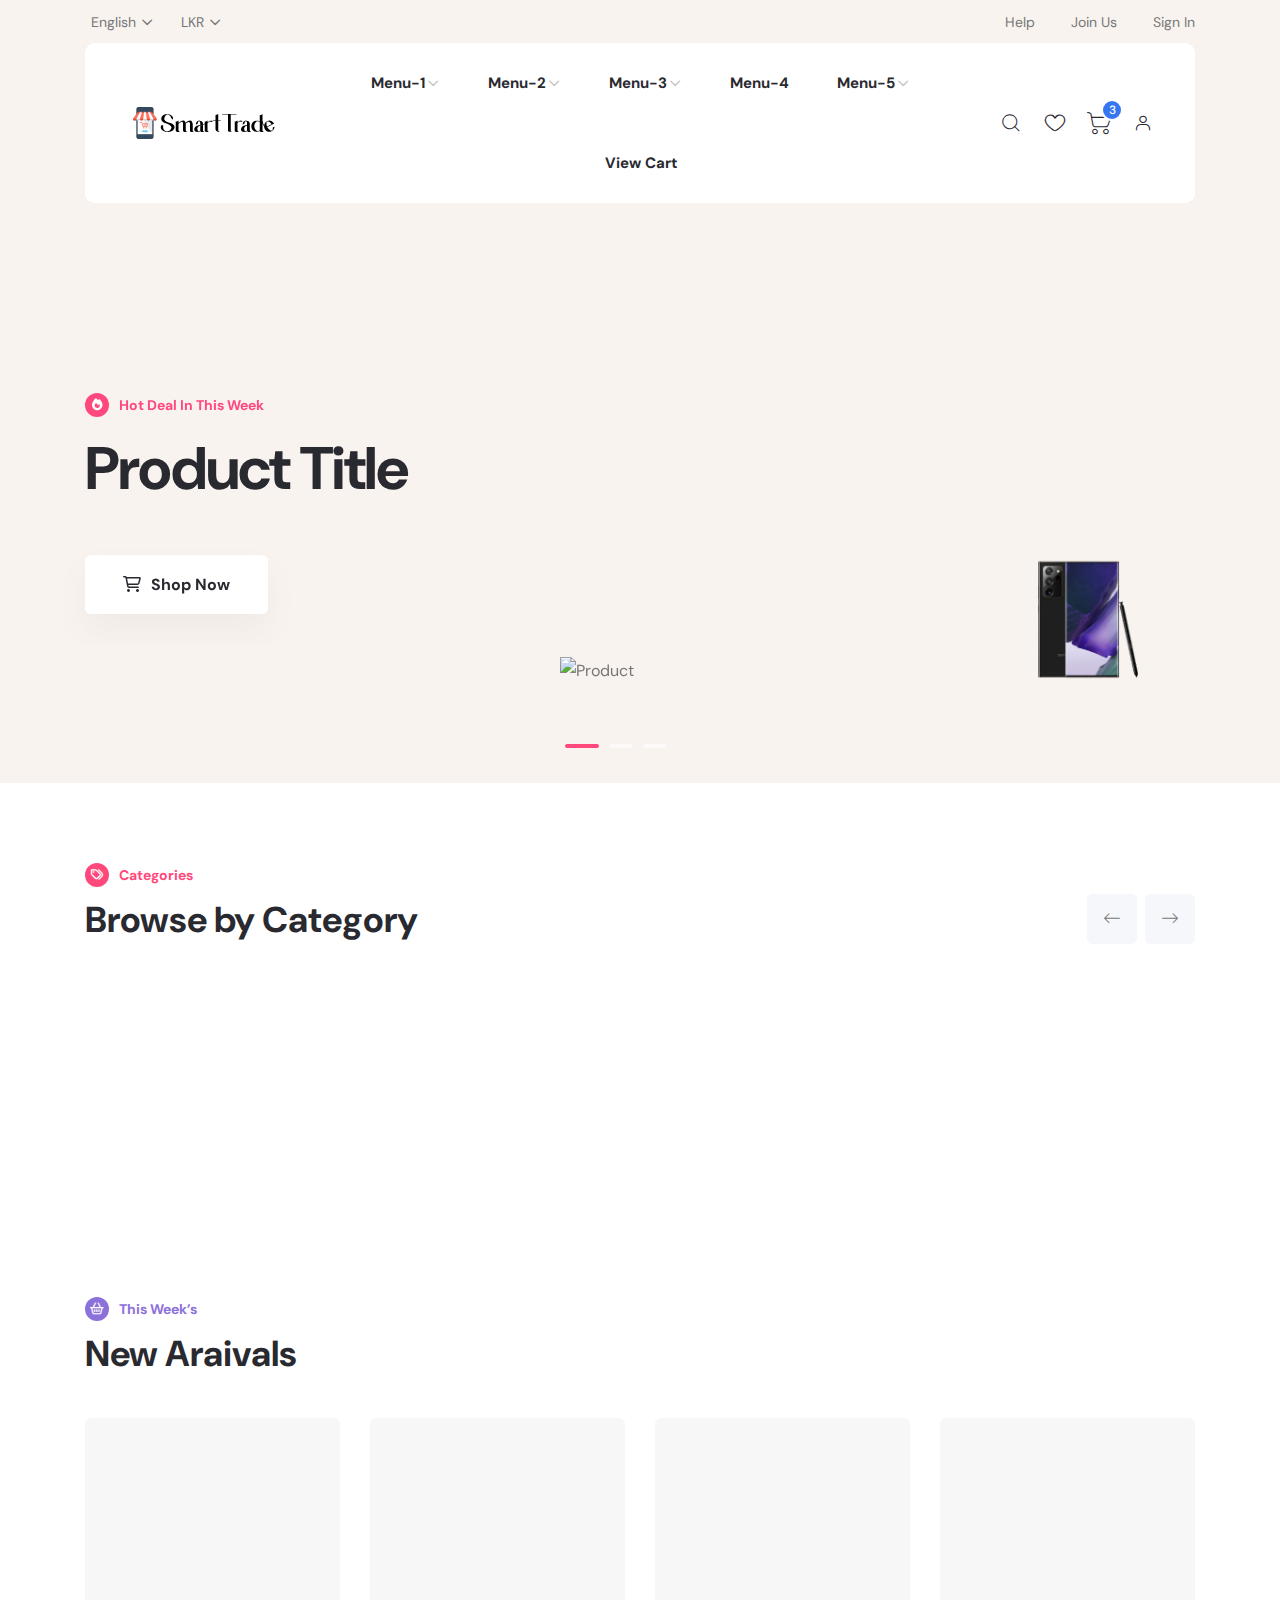
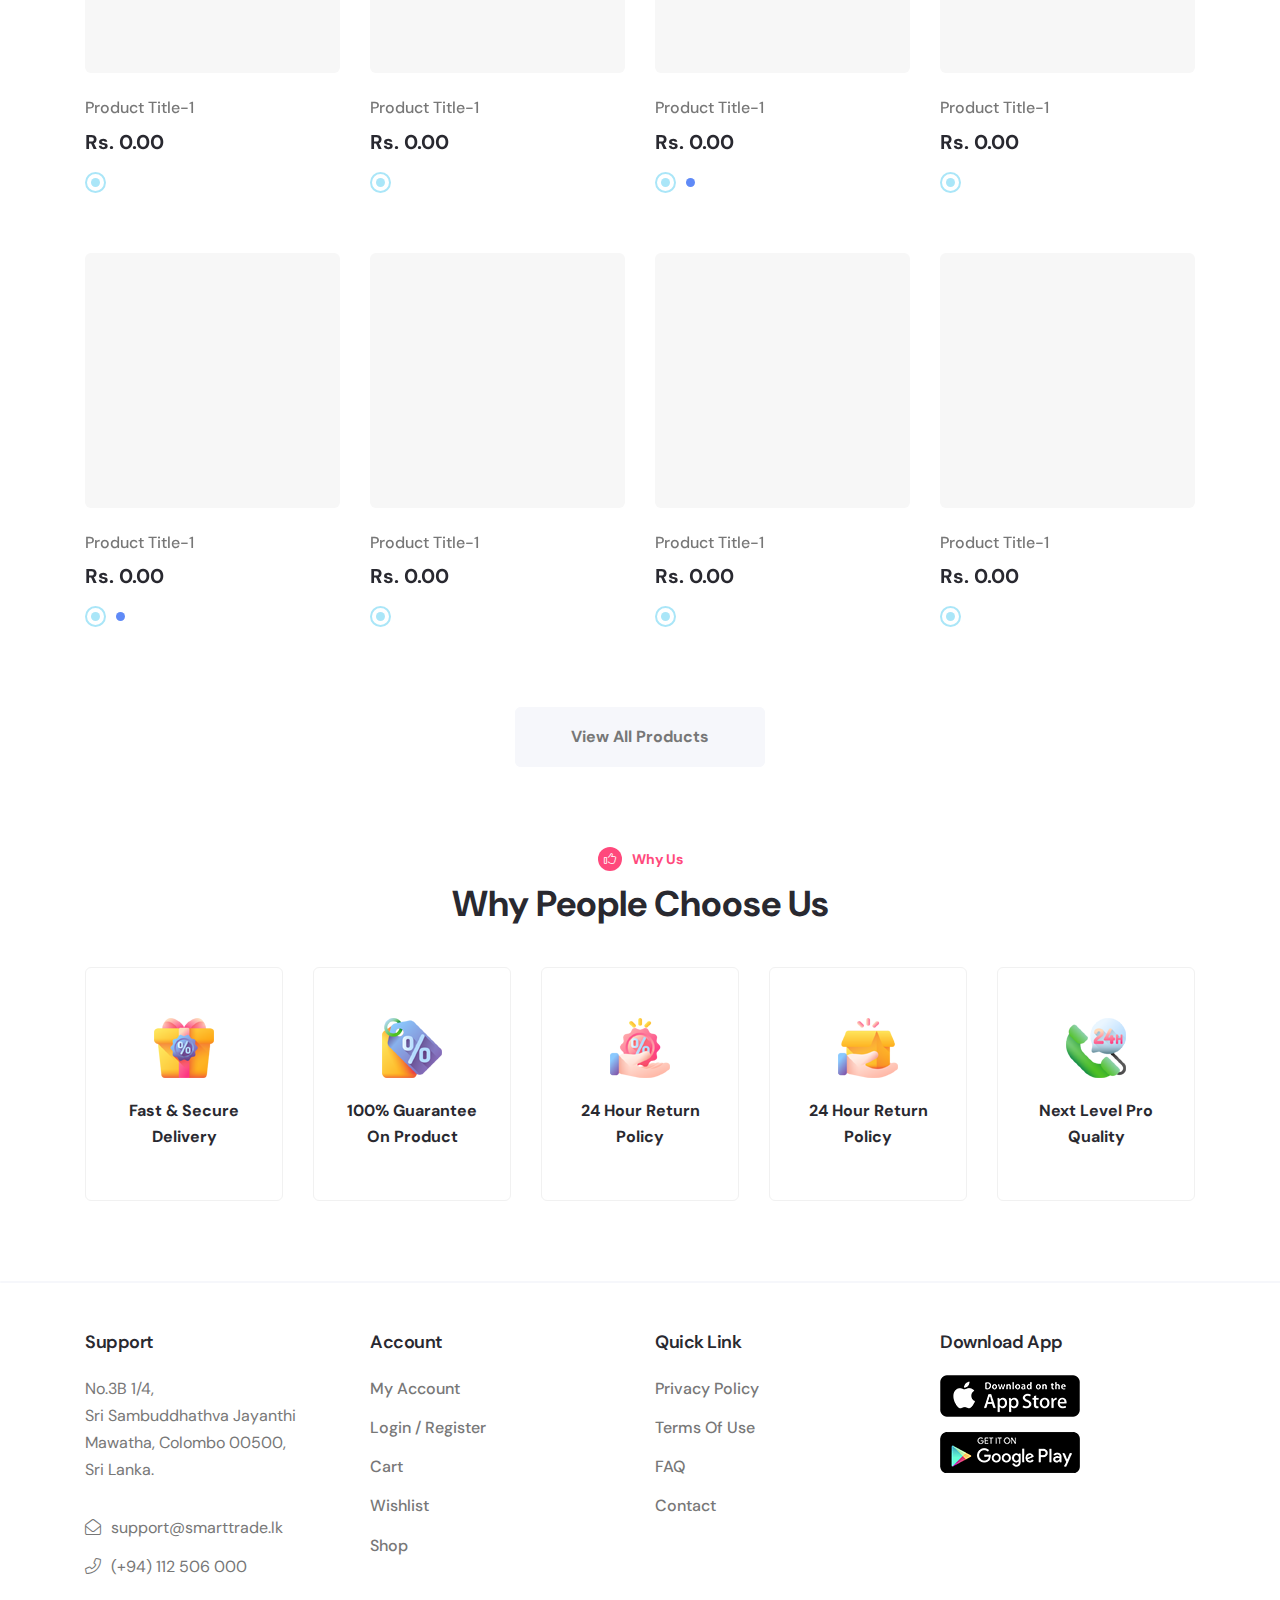
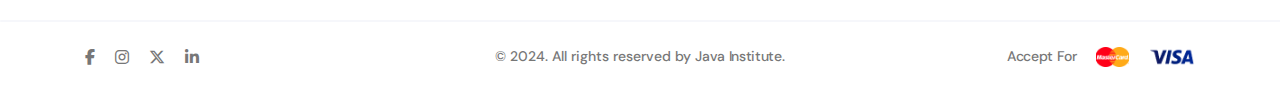
==== commit 65f6dc89: "All done" ====
--- a/web/index.html
+++ b/web/index.html
@@ -26,10 +26,12 @@
         <link rel="stylesheet" href="assets/css/vendor/base.css">
         <link rel="stylesheet" href="assets/css/style.min.css">
 
+        <link rel="stylesheet" href="assets/css/notification.css">
+
     </head>
 
 
-    <body class="sticky-header newsletter-popup-modal">
+    <body class="sticky-header newsletter-popup-modal" onload="checkSignIn();">
 
         <!--[if lte IE 9]>
         <p class="browserupgrade">You are using an <strong>outdated</strong> browser. Please <a href="https://browsehappy.com/">upgrade your browser</a> to improve your experience and security.</p>
@@ -62,10 +64,10 @@
                         </div>
                         <div class="col-sm-6">
                             <div class="header-top-link">
-                                <ul class="quick-link">
+                                <ul class="quick-link" id="st-quick-link">
                                     <li><a href="#">Help</a></li>
-                                    <li><a href="sign-up.html">Join Us</a></li>
-                                    <li><a href="sign-in.html">Sign In</a></li>
+                                    <li><a href="sign-up.html" id="st-quick-link-li-1">Join Us</a></li>
+                                    <li><a href="sign-in.html" id="st-quick-link-li-2">Sign In</a></li>
                                 </ul>
                             </div>
                         </div>
@@ -120,7 +122,7 @@
                                             <li><a href="#">Menu-5-Item-1</a></li>
                                         </ul>
                                     </li>
-                                    <li><a href="#">Menu-6</a></li>
+                                    <li><a onclick="viewCart();" href="#">View Cart</a></li>
                                 </ul>
                             </nav>
                             <!-- End Mainmanu Nav -->
@@ -151,7 +153,7 @@
                                         <span class="title">QUICKLINKS</span>
                                         <ul>
                                             <li>
-                                                <a href="#">My Account</a>
+                                                <a href="my-account.html">My Account</a>
                                             </li>
                                             <li>
                                                 <a href="#">Support</a>
@@ -161,9 +163,9 @@
                                             </li>
                                         </ul>
                                         <div class="login-btn">
-                                            <a href="sign-in.html" class="axil-btn btn-bg-primary">Login</a>
-                                        </div>
-                                        <div class="reg-footer text-center">No account yet? <a href="sign-up.html" class="btn-link">REGISTER HERE.</a></div>
+                                            <a id="st-button-1" href="sign-in.html" class="axil-btn btn-bg-primary">Login</a>
+                                        </div>
+                                        <div id="st-div-1" class="reg-footer text-center">No account yet? <a href="sign-up.html" class="btn-link">REGISTER HERE.</a></div>
                                     </div>
                                 </li>
                                 <li class="axil-mobile-toggle">
@@ -179,69 +181,77 @@
             <!-- End Mainmenu Area -->
         </header>
 
-        <main class="main-wrapper">
+        <main class="main-wrapper" id="index-main">
             <div class="axil-main-slider-area main-slider-style-1">
                 <div class="container">
                     <div class="row align-items-center">
                         <div class="col-lg-5 col-sm-6">
                             <div class="main-slider-content">
+
+
                                 <div class="slider-content-activation-one">
+
+
                                     <div class="single-slide slick-slide" data-sal="slide-up" data-sal-delay="400" data-sal-duration="800">
                                         <span class="subtitle"><i class="fas fa-fire"></i> Hot Deal In This Week</span>
-                                        <h1 class="title">Product Title</h1>
+                                        <h1 class="title" id="st-product-title-1">Product Title</h1>
                                         <div class="slide-action">
                                             <div class="shop-btn">
-                                                <a href="#" class="axil-btn btn-bg-white"><i class="fal fa-shopping-cart"></i>Shop Now</a>
-                                            </div>
-
-                                        </div>
-                                    </div>
+                                                <a id="st-product-link-1" href="#" class="axil-btn btn-bg-white"><i class="fal fa-shopping-cart"></i>Shop Now</a>
+                                            </div>
+
+                                        </div>
+                                    </div>
+
                                     <div class="single-slide slick-slide">
                                         <span class="subtitle"><i class="fas fa-fire"></i> Hot Deal In This Week</span>
-                                        <h1 class="title">Product Title</h1>
+                                        <h1 class="title" id="st-product-title-2">Product Title</h1>
                                         <div class="slide-action">
                                             <div class="shop-btn">
-                                                <a href="#" class="axil-btn btn-bg-white"><i class="fal fa-shopping-cart"></i>Shop Now</a>
-                                            </div>
-
-                                        </div>
-                                    </div>
+                                                <a id="st-product-link-2" href="#" class="axil-btn btn-bg-white"><i class="fal fa-shopping-cart"></i>Shop Now</a>
+                                            </div>
+
+                                        </div>
+                                    </div>
+
                                     <div class="single-slide slick-slide">
                                         <span class="subtitle"><i class="fas fa-fire"></i> Hot Deal In This Week</span>
-                                        <h1 class="title">Product Title</h1>
+                                        <h1 class="title" id="st-product-title-3">Product Title</h1>
                                         <div class="slide-action">
                                             <div class="shop-btn">
-                                                <a href="#" class="axil-btn btn-bg-white"><i class="fal fa-shopping-cart"></i>Shop Now</a>
-                                            </div>
-
-                                        </div>
-                                    </div>
-
-                                </div>
+                                                <a id="st-product-link-3" href="#" class="axil-btn btn-bg-white"><i class="fal fa-shopping-cart"></i>Shop Now</a>
+                                            </div>
+
+                                        </div>
+                                    </div>
+
+                                </div>
+
+
                             </div>
                         </div>
                         <div class="col-lg-7 col-sm-6">
                             <div class="main-slider-large-thumb">
                                 <div class="slider-thumb-activation-one axil-slick-dots">
                                     <div class="single-slide slick-slide" data-sal="slide-up" data-sal-delay="600" data-sal-duration="1500">
-                                        <img src="assets/images/product/main-01.png" alt="Product">
+                                        <img id="st-product-image-1" src="product_images/11/image1.png" alt="Product">
                                         <div class="product-price">
                                             <span class="text">From Rs.</span>
-                                            <span class="price-amount">0.00</span>
+                                            <span id="st-product-price-1" class="price-amount">0.00</span>
                                         </div>
                                     </div>
                                     <div class="single-slide slick-slide" data-sal="slide-up" data-sal-delay="600" data-sal-duration="1500">
-                                        <img src="assets/images/product/main-02.png" alt="Product">
+                                        <img id="st-product-image-2" src="assets/images/product/main-02.png" alt="Product">
                                         <div class="product-price">
                                             <span class="text">From Rs.</span>
-                                            <span class="price-amount">0.00</span>
+                                            <span id="st-product-price-2" class="price-amount">0.00</span>
                                         </div>
                                     </div>
                                     <div class="single-slide slick-slide">
-                                        <img src="assets/images/product/main-03.png" alt="Product">
+                                        <img id="st-product-image-3" src="assets/images/product/main-03.png" alt="Product">
                                         <div class="product-price">
                                             <span class="text">From Rs.</span>
-                                            <span class="price-amount">0.00</span>
+                                            <span id="st-product-price-3" class="price-amount">0.00</span>
                                         </div>
                                     </div>
                                 </div>
@@ -904,7 +914,9 @@
 
         <!-- Main JS -->
         <script src="assets/js/main.js"></script>
-
+        <script src="assets/js/notification.js"></script>
+        <script src="assets/js/index.js"></script>
+        <script src="assets/js/cart.js"></script>
     </body>
 
 </html>--- a/web/assets/css/style.min.css
+++ b/web/assets/css/style.min.css
@@ -1,16625 +1 @@
-﻿@import"https://fonts.googleapis.com/css2?family=DM+Sans:ital,wght@0,400;0,500;0,700;1,400&family=Poppins:wght@400;500;600;700&display=swap";:root{
-    --color-primary: #3577f0;
-    --light-primary: #8c71db;
-    --color-secondary: #ff497c;
-    --color-tertiary: #FAB8C4;
-    --color-white: #ffffff;
-    --color-dark: #27272E;
-    --color-black: #000000;
-    --color-light: #CBD3D9;
-    --color-lighter: #F6F7FB;
-    --color-lightest: #C4C4C4;
-    --color-chart01: #896BA7;
-    --color-chart02: #BADEFF;
-    --color-chart03: #E76458;
-    --color-heading: #292930;
-    --color-body: #777777;
-    --color-border-light: #E3E6E9;
-    --color-border-dark: #42424A;
-    --color-gray: #999FAE;
-    --color-midgray: #878787;
-    --color-extra01: #999FAE;
-    --color-success: #3EB75E;
-    --color-danger: #FF0003;
-    --color-warning: #FF8F3C;
-    --color-info: #1BA2DB;
-    --color-facebook: #3B5997;
-    --color-twitter: #1BA1F2;
-    --color-youtube: #ED4141;
-    --color-linkedin: #0077B5;
-    --color-pinterest: #E60022;
-    --color-instagram: #C231A1;
-    --color-vimeo: #00ADEF;
-    --color-twitch: #6441A3;
-    --color-discord: #7289da;
-    --radius: 6px;
-    --radius-big: 16px;
-    --radius-small: 6px;
-    --border-width: 2px;
-    --border-thin: 1px;
-    --p-light: 300;
-    --p-regular: 400;
-    --p-medium: 500;
-    --p-semi-bold: 600;
-    --p-bold: 700;
-    --p-extra-bold: 800;
-    --p-black: 900;
-    --s-light: 300;
-    --s-regular: 400;
-    --s-medium: 500;
-    --s-bold: 700;
-    --s-black: 900;
-    --shadow-primary: 0px 4px 10px rgba(37, 47, 63, 0.1);
-    --shadow-light: 0 2px 6px 0 rgba(0, 0, 0, 0.05);
-    --shadow-dark: 0 16px 32px 0 rgba(0, 0, 0, 0.04);
-    --transition: 0.3s;
-    --font-primary: "DM Sans", sans-serif;
-    --font-secondary: "DM Sans", sans-serif;
-    --font-awesome: "Font Awesome 6 Pro";
-    --font-size-b1: 16px;
-    --font-size-b2: 14px;
-    --font-size-b3: 12px;
-    --line-height-b1: 1.7;
-    --line-height-b2: 1.65;
-    --line-height-b3: 1.6;
-    --h1: 46px;
-    --h2: 36px;
-    --h3: 28px;
-    --h4: 24px;
-    --h5: 20px;
-    --h6: 18px
-}
-*{
-    -webkit-box-sizing:border-box;
-    -moz-box-sizing:border-box;
-    box-sizing:border-box
-}
-article,aside,details,figcaption,figure,footer,header,nav,section,summary{
-    display:block
-}
-audio,canvas,video{
-    display:inline-block
-}
-audio:not([controls]){
-    display:none;
-    height:0
-}
-[hidden]{
-    display:none
-}
-a{
-    color:var(--color-heading);
-    text-decoration:none;
-    outline:none
-}
-a:hover,a:focus,a:active{
-    text-decoration:none;
-    outline:none;
-    color:var(--color-primary)
-}
-a:focus{
-    outline:none
-}
-address{
-    margin:0 0 24px
-}
-abbr[title]{
-    border-bottom:1px dotted
-}
-b,strong{
-    font-weight:bold
-}
-mark{
-    background:var(--color-primary);
-    color:#fff
-}
-code,kbd,pre,samp{
-    font-size:var(--font-size-b3);
-    -webkit-hyphens:none;
-    -moz-hyphens:none;
-    -ms-hyphens:none;
-    hyphens:none;
-    color:var(--color-primary)
-}
-kbd,ins{
-    color:#fff
-}
-pre{
-    font-family:"Courier 10 Pitch",Courier,monospace;
-    font-size:var(--font-size-b3);
-    margin:10px 0;
-    overflow:auto;
-    padding:20px;
-    white-space:pre;
-    white-space:pre-wrap;
-    word-wrap:break-word;
-    color:var(--color-body);
-    background:var(--color-lighter)
-}
-small{
-    font-size:smaller
-}
-sub,sup{
-    font-size:75%;
-    line-height:0;
-    position:relative;
-    vertical-align:baseline
-}
-sup{
-    top:-0.5em
-}
-sub{
-    bottom:-0.25em
-}
-dl{
-    margin-top:0;
-    margin-bottom:10px
-}
-dd{
-    margin:0 15px 15px
-}
-dt{
-    font-weight:bold;
-    color:var(--color-heading)
-}
-menu,ol,ul{
-    margin:16px 0;
-    padding:0 0 0 40px
-}
-nav ul,nav ol{
-    list-style:none;
-    list-style-image:none
-}
-li>ul,li>ol{
-    margin:0
-}
-ol ul{
-    margin-bottom:0
-}
-img{
-    -ms-interpolation-mode:bicubic;
-    border:0;
-    vertical-align:middle;
-    max-width:100%;
-    height:auto
-}
-svg:not(:root){
-    overflow:hidden
-}
-figure{
-    margin:0
-}
-form{
-    margin:0
-}
-fieldset{
-    border:1px solid var(--color-border);
-    margin:0 2px;
-    min-width:inherit;
-    padding:.35em .625em .75em
-}
-legend{
-    border:0;
-    padding:0;
-    white-space:normal
-}
-button,input,select,textarea{
-    font-size:100%;
-    margin:0;
-    max-width:100%;
-    vertical-align:baseline
-}
-button,input{
-    line-height:normal
-}
-button,html input[type=button],input[type=reset],input[type=submit]{
-    -webkit-appearance:button;
-    -moz-appearance:button;
-    appearance:button;
-    cursor:pointer
-}
-button[disabled],input[disabled]{
-    cursor:default
-}
-input[type=checkbox],input[type=radio]{
-    padding:0
-}
-input[type=search]{
-    -webkit-appearance:textfield;
-    -moz-appearance:textfield;
-    appearance:textfield;
-    appearance:textfield;
-    padding-right:2px;
-    width:270px;
-    cursor:text
-}
-input[type=search]::-webkit-search-decoration{
-    -webkit-appearance:none;
-    appearance:none
-}
-button::-moz-focus-inner,input::-moz-focus-inner{
-    border:0;
-    padding:0
-}
-textarea{
-    overflow:auto;
-    vertical-align:top
-}
-caption,th,td{
-    font-weight:normal
-}
-th{
-    font-weight:500;
-    text-transform:uppercase
-}
-td,.wp-block-calendar tfoot td{
-    border:1px solid var(--color-border);
-    padding:7px 10px
-}
-del{
-    color:#656973
-}
-ins{
-    background:rgba(255,47,47,.4);
-    text-decoration:none
-}
-hr{
-    background-size:4px 4px;
-    border:0;
-    height:1px;
-    margin:0 0 24px
-}
-table a,table a:link,table a:visited{
-    text-decoration:underline
-}
-dt{
-    font-weight:bold;
-    margin-bottom:10px
-}
-dd{
-    margin:0 15px 15px
-}
-caption{
-    caption-side:top
-}
-kbd{
-    background:var(--heading-color)
-}
-dfn,cite,em{
-    font-style:italic
-}
-blockquote,q{
-    -webkit-hyphens:none;
-    -moz-hyphens:none;
-    -ms-hyphens:none;
-    hyphens:none;
-    quotes:none
-}
-blockquote:before,blockquote:after,q:before,q:after{
-    content:"";
-    content:none
-}
-blockquote{
-    font-size:var(--font-size-b1);
-    font-style:italic;
-    font-weight:var(--p-light);
-    margin:24px 40px
-}
-blockquote blockquote{
-    margin-right:0
-}
-blockquote cite,blockquote small{
-    font-size:var(--font-size-b3);
-    font-weight:normal
-}
-blockquote strong,blockquote b{
-    font-weight:700
-}
-*{
-    box-sizing:border-box
-}
-html{
-    overflow:hidden;
-    overflow-y:auto;
-    margin:0;
-    padding:0;
-    font-size:10px
-}
-@media only screen and (min-width: 992px){
-    body.overflow-visible{
-        overflow:visible;
-        overflow-y:visible
-    }
-}
-body{
-    font-size:var(--font-size-b1);
-    line-height:var(--line-height-b1);
-    -webkit-font-smoothing:antialiased;
-    -moz-osx-font-smoothing:grayscale;
-    font-family:var(--font-primary);
-    color:var(--color-body);
-    font-weight:var(--p-regular);
-    overflow:hidden;
-    overflow-y:auto
-}
-h1,h2,h3,h4,h5,h6,.h1,.h2,.h3,.h4,.h5,.h6,address,p,pre,blockquote,menu,ol,ul,table,hr{
-    margin:0;
-    margin-bottom:30px
-}
-h1,h2,h3,h4,h5,h6,.h1,.h2,.h3,.h4,.h5,.h6{
-    word-break:break-word;
-    font-family:var(--font-secondary);
-    line-height:1.3;
-    color:var(--color-heading)
-}
-h1,.h1{
-    font-size:var(--h1)
-}
-h2,.h2{
-    font-size:var(--h2)
-}
-h3,.h3{
-    font-size:var(--h3)
-}
-h4,.h4{
-    font-size:var(--h4)
-}
-h5,.h5{
-    font-size:var(--h5)
-}
-h6,.h6{
-    font-size:var(--h6)
-}
-h1 a,h2 a,h3 a,h4 a,h5 a,h6 a,.h1 a,.h2 a,.h3 a,.h4 a,.h5 a,.h6 a{
-    color:inherit
-}
-@media only screen and (min-width: 768px)and (max-width: 991px){
-    h1,.h1{
-        font-size:40px
-    }
-    h2,.h2{
-        font-size:30px
-    }
-    h3,.h3{
-        font-size:26px
-    }
-    h4,.h4{
-        font-size:22px
-    }
-}
-@media only screen and (max-width: 767px){
-    h1,.h1{
-        font-size:34px
-    }
-    h2,.h2{
-        font-size:26px
-    }
-    h3,.h3{
-        font-size:24px
-    }
-    h4,.h4{
-        font-size:20px
-    }
-}
-h1,.h1,h2,.h2,h3,.h3{
-    font-weight:var(--s-bold)
-}
-h4,.h4,h5,.h5{
-    font-weight:var(--s-bold)
-}
-h6,.h6{
-    font-weight:var(--s-medium)
-}
-h1.b1,h2.b1,h3.b1,h4.b1,h5.b1,h6.b1{
-    font-size:var(--font-size-b1);
-    line-height:var(--line-height-b1)
-}
-h1.b2,h2.b2,h3.b2,h4.b2,h5.b2,h6.b2{
-    font-size:var(--font-size-b2);
-    line-height:var(--line-height-b2)
-}
-h1.b3,h2.b3,h3.b3,h4.b3,h5.b3,h6.b3{
-    font-size:var(--font-size-b3);
-    line-height:var(--line-height-b3)
-}
-p{
-    font-size:var(--font-size-b1);
-    line-height:var(--line-height-b1);
-    font-weight:var(--p-regular);
-    color:var(--color-body);
-    margin:0 0 30px
-}
-p.has-large-font-size{
-    line-height:1.5;
-    font-size:36px
-}
-p.has-medium-font-size{
-    font-size:24px;
-    line-height:36px
-}
-p.has-small-font-size{
-    font-size:13px
-}
-p.has-very-light-gray-color{
-    color:var(--color-white)
-}
-p.has-background{
-    padding:20px 30px
-}
-p.b1{
-    font-size:var(--font-size-b1);
-    line-height:var(--line-height-b1)
-}
-p.b2{
-    font-size:var(--font-size-b2);
-    line-height:var(--line-height-b2)
-}
-p.b3{
-    font-size:var(--font-size-b3);
-    line-height:var(--line-height-b3)
-}
-p:last-child{
-    margin-bottom:0
-}
-.b1{
-    font-size:var(--font-size-b1);
-    line-height:var(--line-height-b1)
-}
-.b2{
-    font-size:var(--font-size-b2);
-    line-height:var(--line-height-b2)
-}
-.b3{
-    font-size:var(--font-size-b3);
-    line-height:var(--line-height-b3)
-}
-table{
-    border-collapse:collapse;
-    border-spacing:0;
-    margin:0 0 20px;
-    width:100%
-}
-table a,table a:link,table a:visited{
-    text-decoration:none
-}
-cite,.wp-block-pullquote cite,.wp-block-pullquote.is-style-solid-color blockquote cite,.wp-block-quote cite{
-    color:var(--heading-color)
-}
-var{
-    font-family:"Courier 10 Pitch",Courier,monospace
-}
-ul,ol{
-    padding-left:18px
-}
-ul{
-    list-style:square;
-    margin-bottom:30px;
-    padding-left:20px
-}
-ul.liststyle.bullet li{
-    font-size:18px;
-    line-height:30px;
-    color:var(--color-body);
-    position:relative;
-    padding-left:30px
-}
-@media only screen and (max-width: 767px){
-    ul.liststyle.bullet li{
-        padding-left:19px
-    }
-}
-ul.liststyle.bullet li::before{
-    position:absolute;
-    content:"";
-    width:6px;
-    height:6px;
-    border-radius:100%;
-    background:var(--color-body);
-    left:0;
-    top:10px
-}
-ul.liststyle.bullet li+li{
-    margin-top:8px
-}
-ul li{
-    font-size:var(--font-size-b1);
-    line-height:var(--line-height-b1);
-    margin-top:8px;
-    margin-bottom:8px;
-    color:var(--color-body);
-    font-family:var(--font-secondary)
-}
-ul li a{
-    text-decoration:none;
-    color:var(--color-heading)
-}
-ul li a:hover{
-    color:var(--color-primary)
-}
-ul li::marker{
-    color:var(--color-body)
-}
-ul ul{
-    margin-bottom:0
-}
-ol{
-    margin-bottom:30px
-}
-ol li{
-    font-size:var(--font-size-b1);
-    line-height:var(--line-height-b1);
-    color:var(--color-body);
-    margin-top:8px;
-    margin-bottom:8px
-}
-ol li a{
-    color:var(--heading-color);
-    text-decoration:none
-}
-ol li a:hover{
-    color:var(--color-primary)
-}
-ol ul{
-    padding-left:30px
-}
-.post-scale,.radius{
-    border-radius:var(--radius)
-}
-.copyright-default .quick-link,.comment-list ul.children,.comment-list,.axil-dashboard-address ul,.single-product-content .inner .product-variation .variable-items-wrapper,.single-product-content .inner .product-meta,.axil-shop-sidebar .toggle-list ul,.color-variant,.axil-product .cart-action,.cart-dropdown .cart-item-list,.mainmenu,.axil-mainmenu.aside-category-menu .header-department .department-megamenu .department-submenu ul,.axil-mainmenu.aside-category-menu .header-department .department-nav-menu .nav-menu-list,.header-action>ul>li,.header-top-link .quick-link,.social-share,.main-slider-style-1 .shape-group li,.main-slider-content .item-rating .thumb ul li{
-    padding:0;
-    margin:0;
-    list-style:none
-}
-.liststyle{
-    padding:0;
-    margin:0;
-    list-style:none
-}
-.widget_rss ul li a,.tagcloud a,.comment-list .comment .reply-edit a.comment-reply-link,.axil-post-meta .post-meta-content .author-title a,.content-blog.format-quote .inner .content blockquote .title a,.content-blog .content .title a,.cart-dropdown .cart-header .cart-close,.header-search-modal .card-close,.header-action .my-account .my-account-dropdown,.pv-single-demo .title,.arrow-both-side-4 .slide-arrow,.arrow-both-side-3 .slide-arrow,.arrow-both-side-2 .slide-arrow,.arrow-both-side .slide-arrow,.arrow-between-side .slide-arrow,input[type=submit],.form-group textarea,.form-group input,#scrollUp,ul li a,ol li a{
-    transition:var(--transition)
-}
-.bg_image,.bgImagePosition{
-    background-repeat:no-repeat;
-    background-size:cover;
-    background-position:center center
-}
-.post-scale{
-    overflow:hidden
-}
-.post-scale img{
-    transition:.5s
-}
-.post-scale:hover img{
-    transform:scale(1.1)
-}
-@keyframes signalanimation{
-    0%{
-        opacity:1
-    }
-    100%{
-        opacity:0
-    }
-}
-@keyframes customOne{
-    from{
-        transform:scale(1)
-    }
-    50%{
-        transform:scale(0.9)
-    }
-    to{
-        transform:scale(1)
-    }
-}
-@keyframes customTwo{
-    0%{
-        transform:translate(0px, 0px)
-    }
-    50%{
-        transform:translate(100px, 0px)
-    }
-    100%{
-        transform:translate(50px, 50px)
-    }
-}
-.customOne{
-    animation:customOne 2s infinite
-}
-@keyframes pulse{
-    0%{
-        box-shadow:0 0 0 0 var(--color-primary)
-    }
-    70%{
-        box-shadow:0 0 0 20px rgba(255,255,255,0)
-    }
-    100%{
-        box-shadow:0 0 0 0 rgba(255,255,255,0)
-    }
-}
-@-webkit-keyframes headerSlideDown{
-    0%{
-        transform:translateY(-100px)
-    }
-    to{
-        transform:translateY(0)
-    }
-}
-@keyframes headerSlideDown{
-    0%{
-        transform:translateY(-100px)
-    }
-    to{
-        transform:translateY(0)
-    }
-}
-@-webkit-keyframes slideFadeInUp{
-    from{
-        opacity:0;
-        -webkit-transform:translate3d(0, 20%, 0);
-        transform:translate3d(0, 20%, 0)
-    }
-    to{
-        opacity:1;
-        -webkit-transform:none;
-        transform:none
-    }
-}
-@keyframes slideFadeInUp{
-    from{
-        opacity:0;
-        -webkit-transform:translate3d(0, 20%, 0);
-        transform:translate3d(0, 20%, 0)
-    }
-    to{
-        opacity:1;
-        -webkit-transform:none;
-        transform:none
-    }
-}
-.slideFadeInUp{
-    -webkit-animation-name:slideFadeInUp;
-    animation-name:slideFadeInUp
-}
-@-webkit-keyframes moveVertical{
-    to{
-        opacity:1;
-        -webkit-transform:translateY(0)
-    }
-}
-@keyframes moveVertical{
-    to{
-        opacity:1;
-        -webkit-transform:translateY(0);
-        transform:translateY(0)
-    }
-}
-@keyframes scrollDown{
-    0%{
-        opacity:0
-    }
-    10%{
-        transform:translateY(0);
-        opacity:1
-    }
-    100%{
-        transform:translateY(10px);
-        opacity:0
-    }
-}
-@keyframes btnIconSlide{
-    0%{
-        transform:translateY(0)
-    }
-    40%{
-        transform:translateY(-5px);
-        opacity:0
-    }
-    80%{
-        transform:translateY(5px);
-        opacity:0
-    }
-    100%{
-        transform:translateY(0);
-        opacity:1
-    }
-}
-@keyframes prevNavSlide{
-    0%{
-        transform:translateX(0)
-    }
-    40%{
-        transform:translateX(-5px);
-        opacity:0
-    }
-    80%{
-        transform:translateX(5px);
-        opacity:0
-    }
-    100%{
-        transform:translateX(0);
-        opacity:1
-    }
-}
-@keyframes nextNavSlide{
-    0%{
-        transform:translateX(0)
-    }
-    40%{
-        transform:translateX(5px);
-        opacity:0
-    }
-    80%{
-        transform:translateX(-5px);
-        opacity:0
-    }
-    100%{
-        transform:translateX(0);
-        opacity:1
-    }
-}
-.clearfix:before,.clearfix:after{
-    content:" ";
-    display:table
-}
-.clearfix:after{
-    clear:both
-}
-.fix{
-    overflow:hidden
-}
-.slick-initialized .slick-slide{
-    margin-bottom:-10px
-}
-.bg-color-primary{
-    background:var(--color-primary)
-}
-.bg-color-secondary{
-    background:var(--color-secondary)
-}
-.bg-color-tertiary{
-    background:var(--color-tertiary)
-}
-.bg-color-grey{
-    background:#f0f2f5
-}
-.bg-color-white{
-    background:#fff
-}
-.bg-color-dark{
-    background:var(--color-dark)
-}
-.bg-color-lighter{
-    background:var(--color-lighter)
-}
-.bg_image--1{
-    background-image:url(../images/bg/bg-image-1.jpg)
-}
-.bg_image--2{
-    background-image:url(../images/bg/bg-image-2.jpg)
-}
-.bg_image--3{
-    background-image:url(../images/bg/bg-image-3.jpg)
-}
-.bg_image--4{
-    background-image:url(../images/bg/bg-image-4.jpg)
-}
-.bg_image--5{
-    background-image:url(../images/bg/bg-image-5.jpg)
-}
-.bg_image--6{
-    background-image:url(../images/bg/bg-image-6.jpg)
-}
-.bg_image--7{
-    background-image:url(../images/bg/bg-image-7.jpg)
-}
-.bg_image--8{
-    background-image:url(../images/bg/bg-image-8.jpg)
-}
-.bg_image--9{
-    background-image:url(../images/bg/bg-image-9.jpg)
-}
-.bg_image--10{
-    background-image:url(../images/bg/bg-image-10.jpg)
-}
-.bg_image--11{
-    background-image:url(../images/bg/bg-image-11.jpg)
-}
-.bg_image--12{
-    background-image:url(../images/bg/bg-image-12.jpg)
-}
-.bg_image--13{
-    background-image:url(../images/bg/bg-image-13.jpg)
-}
-.bg_image--14{
-    background-image:url(../images/bg/bg-image-14.jpg)
-}
-.bg_image--15{
-    background-image:url(../images/bg/bg-image-15.jpg)
-}
-.bg_image--16{
-    background-image:url(../images/bg/bg-image-16.jpg)
-}
-.bg_image--17{
-    background-image:url(../images/bg/bg-image-17.jpg)
-}
-.bg_image--18{
-    background-image:url(../images/bg/bg-image-18.jpg)
-}
-.bg_image--19{
-    background-image:url(../images/bg/bg-image-19.jpg)
-}
-.bg_image--20{
-    background-image:url(../images/bg/bg-image-20.jpg)
-}
-.fullscreen{
-    min-height:100vh;
-    width:100%
-}
-.flex-center{
-    display:flex;
-    align-items:center
-}
-.require{
-    color:var(--color-chart03)
-}
-.container,.container-fluid,.container-lg,.container-md,.container-sm,.container-xl,.container-xxl{
-    padding-left:15px;
-    padding-right:15px
-}
-.row{
-    margin-right:-15px;
-    margin-left:-15px
-}
-.row>[class*=col]{
-    padding-left:15px;
-    padding-right:15px
-}
-.row--0{
-    margin-left:0px;
-    margin-right:0px
-}
-.row--0>[class*=col]{
-    padding-left:0px;
-    padding-right:0px
-}
-.row--5{
-    margin-left:-5px;
-    margin-right:-5px
-}
-.row--5>[class*=col]{
-    padding-left:5px;
-    padding-right:5px
-}
-.row--10{
-    margin-left:-10px;
-    margin-right:-10px
-}
-.row--10>[class*=col]{
-    padding-left:10px;
-    padding-right:10px
-}
-.row--20{
-    margin-left:-20px;
-    margin-right:-20px
-}
-@media only screen and (min-width: 1200px)and (max-width: 1599px){
-    .row--20{
-        margin-left:-15px;
-        margin-right:-15px
-    }
-}
-@media only screen and (min-width: 992px)and (max-width: 1199px){
-    .row--20{
-        margin-left:-15px;
-        margin-right:-15px
-    }
-}
-@media only screen and (min-width: 768px)and (max-width: 991px){
-    .row--20{
-        margin-left:-15px;
-        margin-right:-15px
-    }
-}
-@media only screen and (max-width: 767px){
-    .row--20{
-        margin-left:-15px !important;
-        margin-right:-15px !important
-    }
-}
-.row--20>[class*=col],.row--20>[class*=col-]{
-    padding-left:20px;
-    padding-right:20px
-}
-@media only screen and (min-width: 1200px)and (max-width: 1599px){
-    .row--20>[class*=col],.row--20>[class*=col-]{
-        padding-left:15px;
-        padding-right:15px
-    }
-}
-@media only screen and (min-width: 992px)and (max-width: 1199px){
-    .row--20>[class*=col],.row--20>[class*=col-]{
-        padding-left:15px;
-        padding-right:15px
-    }
-}
-@media only screen and (min-width: 768px)and (max-width: 991px){
-    .row--20>[class*=col],.row--20>[class*=col-]{
-        padding-left:15px !important;
-        padding-right:15px !important
-    }
-}
-@media only screen and (max-width: 767px){
-    .row--20>[class*=col],.row--20>[class*=col-]{
-        padding-left:15px !important;
-        padding-right:15px !important
-    }
-}
-.row--25{
-    margin-left:-25px;
-    margin-right:-25px
-}
-@media only screen and (min-width: 1200px)and (max-width: 1599px){
-    .row--25{
-        margin-left:-15px;
-        margin-right:-15px
-    }
-}
-@media only screen and (min-width: 992px)and (max-width: 1199px){
-    .row--25{
-        margin-left:-15px;
-        margin-right:-15px
-    }
-}
-@media only screen and (min-width: 768px)and (max-width: 991px){
-    .row--25{
-        margin-left:-15px;
-        margin-right:-15px
-    }
-}
-@media only screen and (max-width: 767px){
-    .row--25{
-        margin-left:-15px !important;
-        margin-right:-15px !important
-    }
-}
-.row--25>[class*=col],.row--25>[class*=col-]{
-    padding-left:25px;
-    padding-right:25px
-}
-@media only screen and (min-width: 1200px)and (max-width: 1599px){
-    .row--25>[class*=col],.row--25>[class*=col-]{
-        padding-left:15px;
-        padding-right:15px
-    }
-}
-@media only screen and (min-width: 992px)and (max-width: 1199px){
-    .row--25>[class*=col],.row--25>[class*=col-]{
-        padding-left:15px;
-        padding-right:15px
-    }
-}
-@media only screen and (min-width: 768px)and (max-width: 991px){
-    .row--25>[class*=col],.row--25>[class*=col-]{
-        padding-left:15px !important;
-        padding-right:15px !important
-    }
-}
-@media only screen and (max-width: 767px){
-    .row--25>[class*=col],.row--25>[class*=col-]{
-        padding-left:15px !important;
-        padding-right:15px !important
-    }
-}
-.row--30{
-    margin-left:-30px;
-    margin-right:-30px
-}
-@media only screen and (min-width: 1200px)and (max-width: 1599px){
-    .row--30{
-        margin-left:-15px;
-        margin-right:-15px
-    }
-}
-@media only screen and (min-width: 992px)and (max-width: 1199px){
-    .row--30{
-        margin-left:-15px;
-        margin-right:-15px
-    }
-}
-@media only screen and (min-width: 768px)and (max-width: 991px){
-    .row--30{
-        margin-left:-15px;
-        margin-right:-15px
-    }
-}
-@media only screen and (max-width: 767px){
-    .row--30{
-        margin-left:-15px !important;
-        margin-right:-15px !important
-    }
-}
-.row--30>[class*=col],.row--30>[class*=col-]{
-    padding-left:30px;
-    padding-right:30px
-}
-@media only screen and (min-width: 1200px)and (max-width: 1599px){
-    .row--30>[class*=col],.row--30>[class*=col-]{
-        padding-left:15px;
-        padding-right:15px
-    }
-}
-@media only screen and (min-width: 992px)and (max-width: 1199px){
-    .row--30>[class*=col],.row--30>[class*=col-]{
-        padding-left:15px;
-        padding-right:15px
-    }
-}
-@media only screen and (min-width: 768px)and (max-width: 991px){
-    .row--30>[class*=col],.row--30>[class*=col-]{
-        padding-left:15px !important;
-        padding-right:15px !important
-    }
-}
-@media only screen and (max-width: 767px){
-    .row--30>[class*=col],.row--30>[class*=col-]{
-        padding-left:15px !important;
-        padding-right:15px !important
-    }
-}
-.row--45{
-    margin-left:-45px;
-    margin-right:-45px
-}
-@media only screen and (min-width: 1200px)and (max-width: 1599px){
-    .row--45{
-        margin-left:-15px;
-        margin-right:-15px
-    }
-}
-@media only screen and (min-width: 992px)and (max-width: 1199px){
-    .row--45{
-        margin-left:-15px;
-        margin-right:-15px
-    }
-}
-@media only screen and (min-width: 768px)and (max-width: 991px){
-    .row--45{
-        margin-left:-15px;
-        margin-right:-15px
-    }
-}
-@media only screen and (max-width: 767px){
-    .row--45{
-        margin-left:-15px !important;
-        margin-right:-15px !important
-    }
-}
-.row--45>[class*=col],.row--45>[class*=col-]{
-    padding-left:45px;
-    padding-right:45px
-}
-@media only screen and (min-width: 1200px)and (max-width: 1599px){
-    .row--45>[class*=col],.row--45>[class*=col-]{
-        padding-left:15px;
-        padding-right:15px
-    }
-}
-@media only screen and (min-width: 992px)and (max-width: 1199px){
-    .row--45>[class*=col],.row--45>[class*=col-]{
-        padding-left:15px;
-        padding-right:15px
-    }
-}
-@media only screen and (min-width: 768px)and (max-width: 991px){
-    .row--45>[class*=col],.row--45>[class*=col-]{
-        padding-left:15px !important;
-        padding-right:15px !important
-    }
-}
-@media only screen and (max-width: 767px){
-    .row--45>[class*=col],.row--45>[class*=col-]{
-        padding-left:15px !important;
-        padding-right:15px !important
-    }
-}
-.row--40{
-    margin-left:-40px;
-    margin-right:-40px
-}
-@media only screen and (min-width: 1200px)and (max-width: 1599px){
-    .row--40{
-        margin-left:-15px;
-        margin-right:-15px
-    }
-}
-@media only screen and (min-width: 992px)and (max-width: 1199px){
-    .row--40{
-        margin-left:-15px;
-        margin-right:-15px
-    }
-}
-@media only screen and (min-width: 768px)and (max-width: 991px){
-    .row--40{
-        margin-left:-15px;
-        margin-right:-15px
-    }
-}
-@media only screen and (max-width: 767px){
-    .row--40{
-        margin-left:-15px !important;
-        margin-right:-15px !important
-    }
-}
-.row--40>[class*=col],.row--40>[class*=col-]{
-    padding-left:40px;
-    padding-right:40px
-}
-@media only screen and (min-width: 1200px)and (max-width: 1599px){
-    .row--40>[class*=col],.row--40>[class*=col-]{
-        padding-left:15px;
-        padding-right:15px
-    }
-}
-@media only screen and (min-width: 992px)and (max-width: 1199px){
-    .row--40>[class*=col],.row--40>[class*=col-]{
-        padding-left:15px;
-        padding-right:15px
-    }
-}
-@media only screen and (min-width: 768px)and (max-width: 991px){
-    .row--40>[class*=col],.row--40>[class*=col-]{
-        padding-left:15px !important;
-        padding-right:15px !important
-    }
-}
-@media only screen and (max-width: 767px){
-    .row--40>[class*=col],.row--40>[class*=col-]{
-        padding-left:15px !important;
-        padding-right:15px !important
-    }
-}
-.row--50{
-    margin-left:-50px;
-    margin-right:-50px
-}
-@media only screen and (min-width: 1400px)and (max-width: 1599px){
-    .row--50{
-        margin-left:-30px;
-        margin-right:-30px
-    }
-}
-@media only screen and (min-width: 1200px)and (max-width: 1399px){
-    .row--50{
-        margin-left:-15px;
-        margin-right:-15px
-    }
-}
-@media only screen and (min-width: 992px)and (max-width: 1199px){
-    .row--50{
-        margin-left:-15px;
-        margin-right:-15px
-    }
-}
-@media only screen and (min-width: 768px)and (max-width: 991px){
-    .row--50{
-        margin-left:-15px;
-        margin-right:-15px
-    }
-}
-@media only screen and (max-width: 767px){
-    .row--50{
-        margin-left:-15px !important;
-        margin-right:-15px !important
-    }
-}
-.row--50>[class*=col],.row--50>[class*=col-]{
-    padding-left:50px;
-    padding-right:50px
-}
-@media only screen and (min-width: 1400px)and (max-width: 1599px){
-    .row--50>[class*=col],.row--50>[class*=col-]{
-        padding-left:30px;
-        padding-right:30px
-    }
-}
-@media only screen and (min-width: 1200px)and (max-width: 1399px){
-    .row--50>[class*=col],.row--50>[class*=col-]{
-        padding-left:15px;
-        padding-right:15px
-    }
-}
-@media only screen and (min-width: 992px)and (max-width: 1199px){
-    .row--50>[class*=col],.row--50>[class*=col-]{
-        padding-left:15px;
-        padding-right:15px
-    }
-}
-@media only screen and (min-width: 768px)and (max-width: 991px){
-    .row--50>[class*=col],.row--50>[class*=col-]{
-        padding-left:15px !important;
-        padding-right:15px !important
-    }
-}
-@media only screen and (max-width: 767px){
-    .row--50>[class*=col],.row--50>[class*=col-]{
-        padding-left:15px !important;
-        padding-right:15px !important
-    }
-}
-.row--60{
-    margin-left:-60px;
-    margin-right:-60px
-}
-@media only screen and (min-width: 1200px)and (max-width: 1599px){
-    .row--60{
-        margin-left:-15px;
-        margin-right:-15px
-    }
-}
-@media only screen and (min-width: 992px)and (max-width: 1199px){
-    .row--60{
-        margin-left:-15px;
-        margin-right:-15px
-    }
-}
-@media only screen and (min-width: 768px)and (max-width: 991px){
-    .row--60{
-        margin-left:-15px;
-        margin-right:-15px
-    }
-}
-@media only screen and (max-width: 767px){
-    .row--60{
-        margin-left:-15px !important;
-        margin-right:-15px !important
-    }
-}
-.row--60>[class*=col],.row--60>[class*=col-]{
-    padding-left:60px;
-    padding-right:60px
-}
-@media only screen and (min-width: 1200px)and (max-width: 1599px){
-    .row--60>[class*=col],.row--60>[class*=col-]{
-        padding-left:15px;
-        padding-right:15px
-    }
-}
-@media only screen and (min-width: 992px)and (max-width: 1199px){
-    .row--60>[class*=col],.row--60>[class*=col-]{
-        padding-left:15px;
-        padding-right:15px
-    }
-}
-@media only screen and (min-width: 768px)and (max-width: 991px){
-    .row--60>[class*=col],.row--60>[class*=col-]{
-        padding-left:15px !important;
-        padding-right:15px !important
-    }
-}
-@media only screen and (max-width: 767px){
-    .row--60>[class*=col],.row--60>[class*=col-]{
-        padding-left:15px !important;
-        padding-right:15px !important
-    }
-}
-input:-moz-placeholder,textarea:-moz-placeholder{
-    opacity:1;
-    -ms-filter:"progid:DXImageTransform.Microsoft.Alpha(Opacity=100)"
-}
-input::-webkit-input-placeholder,textarea::-webkit-input-placeholder{
-    opacity:1;
-    -ms-filter:"progid:DXImageTransform.Microsoft.Alpha(Opacity=100)"
-}
-input::-moz-placeholder,textarea::-moz-placeholder{
-    opacity:1;
-    -ms-filter:"progid:DXImageTransform.Microsoft.Alpha(Opacity=100)"
-}
-input:-ms-input-placeholder,textarea:-ms-input-placeholder{
-    opacity:1;
-    -ms-filter:"progid:DXImageTransform.Microsoft.Alpha(Opacity=100)"
-}
-[data-overlay],[data-black-overlay],[data-white-overlay]{
-    position:relative
-}
-[data-overlay]>div,[data-overlay]>*,[data-black-overlay]>div,[data-black-overlay]>*,[data-white-overlay]>div,[data-white-overlay]>*{
-    position:relative;
-    z-index:2
-}
-[data-overlay]:before,[data-black-overlay]:before,[data-white-overlay]:before{
-    content:"";
-    position:absolute;
-    left:0;
-    top:0;
-    height:100%;
-    width:100%;
-    z-index:2
-}
-[data-overlay]:before{
-    background-color:var(--color-primary)
-}
-[data-black-overlay]:before{
-    background-color:#000
-}
-[data-white-overlay]:before{
-    background-color:#fff
-}
-[data-overlay="1"]:before,[data-black-overlay="1"]:before,[data-white-overlay="1"]:before{
-    opacity:0.1
-}
-[data-overlay="2"]:before,[data-black-overlay="2"]:before,[data-white-overlay="2"]:before{
-    opacity:0.2
-}
-[data-overlay="3"]:before,[data-black-overlay="3"]:before,[data-white-overlay="3"]:before{
-    opacity:0.3
-}
-[data-overlay="4"]:before,[data-black-overlay="4"]:before,[data-white-overlay="4"]:before{
-    opacity:0.4
-}
-[data-overlay="5"]:before,[data-black-overlay="5"]:before,[data-white-overlay="5"]:before{
-    opacity:0.5
-}
-[data-overlay="6"]:before,[data-black-overlay="6"]:before,[data-white-overlay="6"]:before{
-    opacity:0.6
-}
-[data-overlay="7"]:before,[data-black-overlay="7"]:before,[data-white-overlay="7"]:before{
-    opacity:0.7
-}
-[data-overlay="8"]:before,[data-black-overlay="8"]:before,[data-white-overlay="8"]:before{
-    opacity:0.8
-}
-[data-overlay="9"]:before,[data-black-overlay="9"]:before,[data-white-overlay="9"]:before{
-    opacity:0.9
-}
-[data-overlay="10"]:before,[data-black-overlay="10"]:before,[data-white-overlay="10"]:before{
-    opacity:1
-}
-#scrollUp{
-    width:70px;
-    height:80px;
-    right:100px;
-    bottom:60px;
-    text-align:center;
-    z-index:9811 !important;
-    text-decoration:none;
-    background:#fff;
-    line-height:80px;
-    color:#757589;
-    font-size:15px;
-    font-weight:400;
-    display:inline-block;
-    background:#fff
-}
-@media only screen and (min-width: 768px)and (max-width: 991px){
-    #scrollUp{
-        right:20px;
-        bottom:40px
-    }
-}
-@media only screen and (max-width: 767px){
-    #scrollUp{
-        right:20px;
-        bottom:40px
-    }
-}
-#scrollUp::before{
-    width:100%;
-    height:100%;
-    left:0;
-    bottom:0;
-    background:rgba(0,2,72,.1);
-    content:"";
-    position:absolute;
-    z-index:-1;
-    transform-style:preserve-3d;
-    transform:rotateY(-10deg);
-    filter:blur(50px)
-}
-#scrollUp::after{
-    background:#fff;
-    position:absolute;
-    content:"";
-    top:0;
-    bottom:0;
-    left:0;
-    right:0;
-    width:100%;
-    height:100%;
-    z-index:-1;
-    transform-style:preserve-3d;
-    transform:rotateY(-10deg)
-}
-@media only screen and (max-width: 767px){
-    #scrollUp{
-        right:20px;
-        bottom:30px;
-        width:50px;
-        height:60px;
-        line-height:60px
-    }
-}
-#scrollUp span.text{
-    position:relative;
-    display:inline-block;
-    margin-top:7px
-}
-@media only screen and (max-width: 767px){
-    #scrollUp span.text{
-        margin-top:3px
-    }
-}
-#scrollUp span.text::after{
-    width:0;
-    height:0;
-    border-style:solid;
-    border-width:0 5px 7px 5px;
-    border-color:rgba(0,0,0,0) rgba(0,0,0,0) var(--color-primary) rgba(0,0,0,0);
-    position:absolute;
-    content:"";
-    left:50%;
-    top:21%;
-    transform:translateX(-50%)
-}
-#scrollUp:hover span.text{
-    color:var(--color-primary)
-}
-.form-message{
-    margin-bottom:0;
-    text-align:center
-}
-.form-message.error{
-    margin-top:20px;
-    color:#f80707
-}
-.form-message.success{
-    margin-top:20px;
-    color:#0d8d2d
-}
-.bg-gradient-1{
-    background-image:radial-gradient(134.22% 147.34% at -14.53% -24.7%, #FFFFFF 0%, #FEEBED 100%)
-}
-.bg-gradient-2{
-    background:radial-gradient(77.67% 226.43% at 30.03% 4.61%, #FFFFFF 0%, #F1E6FF 100%)
-}
-.bg-gradient-3{
-    background:radial-gradient(119.73% 312.23% at 62.29% -39.18%, #FFFFFF 0%, #F0E6FF 100%)
-}
-.bg-gradient-4{
-    background-image:radial-gradient(115.16% 203.59% at 65.89% 10.39%, #FFFFFF 0%, #FEEBED 100%)
-}
-.bg-gradient-5{
-    background-image:radial-gradient(106.12% 118.09% at 67.29% -3.46%, #FFFFFF 0%, #FEEBED 100%)
-}
-.bg-gradient-6{
-    background-image:radial-gradient(53.86% 87.31% at 67.29% -3.46%, #FFFFFF 0%, #FEEBED 100%)
-}
-.bg-gradient-7{
-    background-image:radial-gradient(95.25% 95.25% at 50% 4.75%, #FFFFFF 0%, rgba(255, 255, 255, 0) 100%)
-}
-.bg-gradient-8{
-    background:radial-gradient(171.05% 478.76% at 62.29% -39.18%, #FFFFFF 0%, #F0E6FF 100%)
-}
-.bg-primary{
-    background-color:var(--color-primary)
-}
-.bg-tertiary{
-    background-color:var(--color-tertiary)
-}
-.bg-tertiary-2{
-    background-color:#ffecee
-}
-.bg-lightest{
-    background-color:var(--color-lightest)
-}
-.bg-lighter{
-    background-color:var(--color-lighter)
-}
-.bg-vista-white{
-    background-color:#f9f3f0
-}
-.bg-wild-sand{
-    background-color:#f6f6f6
-}
-.primary-color{
-    color:var(--color-primary)
-}
-.secondary-color{
-    color:var(--color-secondary)
-}
-.tertiary-color{
-    color:var(--color-tertiary)
-}
-.black-color{
-    color:var(--color-black)
-}
-.white-color{
-    color:var(--color-white)
-}
-.heading-color{
-    color:var(--color-heading)
-}
-.d-flex-center{
-    display:flex;
-    flex-wrap:wrap;
-    align-items:center
-}
-@media only screen and (min-width: 992px){
-    .overflow-md-visible{
-        overflow:visible !important
-    }
-}
-input,button,select,textarea{
-    background:var(--color-lighter);
-    border:1px solid var(--color-border);
-    transition:all .4s ease-out 0s;
-    color:var(--color-heading);
-    width:100%
-}
-input:focus,input:active,button:focus,button:active,select:focus,select:active,textarea:focus,textarea:active{
-    outline:none;
-    border-color:var(--color-primary)
-}
-button,[type=button],[type=reset],[type=submit]{
-    -webkit-appearance:button
-}
-input{
-    height:40px;
-    padding:0 15px
-}
-select,.select2{
-    cursor:pointer;
-    transition:.3s;
-    height:55px;
-    padding:0 30px;
-    outline:none;
-    color:var(--color-body);
-    -moz-appearance:none;
-    -webkit-appearance:none;
-    appearance:none;
-    border:1px solid var(--color-border-light);
-    border-radius:6px;
-    background:url(../images/icons/arrow-icon.png) 95% center no-repeat rgba(0,0,0,0);
-    padding-right:32px;
-    font-size:var(--font-size-b1);
-    line-height:var(--line-height-b1);
-    font-family:var(--font-secondary)
-}
-input[type=text],input[type=password],input[type=email],input[type=number],input[type=tel],textarea{
-    font-size:var(--font-size-b2);
-    font-weight:400;
-    height:auto;
-    line-height:60px;
-    background:#fff;
-    -webkit-box-shadow:none;
-    box-shadow:none;
-    padding:0 30px;
-    outline:none;
-    border:var(--border-width) solid var(--color-border);
-    border-radius:var(--radius)
-}
-input[type=text]::placeholder,input[type=password]::placeholder,input[type=email]::placeholder,input[type=number]::placeholder,input[type=tel]::placeholder,textarea::placeholder{
-    color:var(--color-body);
-    opacity:1
-}
-input[type=text]:-ms-input-placeholder,input[type=password]:-ms-input-placeholder,input[type=email]:-ms-input-placeholder,input[type=number]:-ms-input-placeholder,input[type=tel]:-ms-input-placeholder,textarea:-ms-input-placeholder{
-    color:var(--color-body)
-}
-input[type=text]::-ms-input-placeholder,input[type=password]::-ms-input-placeholder,input[type=email]::-ms-input-placeholder,input[type=number]::-ms-input-placeholder,input[type=tel]::-ms-input-placeholder,textarea::-ms-input-placeholder{
-    color:var(--color-body)
-}
-input[type=text].p-holder__active,.input-active input[type=text],input[type=text].input-active,input[type=password].p-holder__active,.input-active input[type=password],input[type=password].input-active,input[type=email].p-holder__active,.input-active input[type=email],input[type=email].input-active,input[type=number].p-holder__active,.input-active input[type=number],input[type=number].input-active,input[type=tel].p-holder__active,.input-active input[type=tel],input[type=tel].input-active,textarea.p-holder__active,textarea.input-active{
-    border-color:var(--color-primary)
-}
-input[type=text].p-holder__active::placeholder,.input-active input[type=text]::placeholder,input[type=text].input-active::placeholder,input[type=password].p-holder__active::placeholder,.input-active input[type=password]::placeholder,input[type=password].input-active::placeholder,input[type=email].p-holder__active::placeholder,.input-active input[type=email]::placeholder,input[type=email].input-active::placeholder,input[type=number].p-holder__active::placeholder,.input-active input[type=number]::placeholder,input[type=number].input-active::placeholder,input[type=tel].p-holder__active::placeholder,.input-active input[type=tel]::placeholder,input[type=tel].input-active::placeholder,textarea.p-holder__active::placeholder,textarea.input-active::placeholder{
-    color:var(--color-primary);
-    opacity:1
-}
-input[type=text].p-holder__active:-ms-input-placeholder,.input-active input[type=text]:-ms-input-placeholder,input[type=text].input-active:-ms-input-placeholder,input[type=password].p-holder__active:-ms-input-placeholder,.input-active input[type=password]:-ms-input-placeholder,input[type=password].input-active:-ms-input-placeholder,input[type=email].p-holder__active:-ms-input-placeholder,.input-active input[type=email]:-ms-input-placeholder,input[type=email].input-active:-ms-input-placeholder,input[type=number].p-holder__active:-ms-input-placeholder,.input-active input[type=number]:-ms-input-placeholder,input[type=number].input-active:-ms-input-placeholder,input[type=tel].p-holder__active:-ms-input-placeholder,.input-active input[type=tel]:-ms-input-placeholder,input[type=tel].input-active:-ms-input-placeholder,textarea.p-holder__active:-ms-input-placeholder,textarea.input-active:-ms-input-placeholder{
-    color:var(--color-primary)
-}
-input[type=text].p-holder__active::-ms-input-placeholder,.input-active input[type=text]::-ms-input-placeholder,input[type=text].input-active::-ms-input-placeholder,input[type=password].p-holder__active::-ms-input-placeholder,.input-active input[type=password]::-ms-input-placeholder,input[type=password].input-active::-ms-input-placeholder,input[type=email].p-holder__active::-ms-input-placeholder,.input-active input[type=email]::-ms-input-placeholder,input[type=email].input-active::-ms-input-placeholder,input[type=number].p-holder__active::-ms-input-placeholder,.input-active input[type=number]::-ms-input-placeholder,input[type=number].input-active::-ms-input-placeholder,input[type=tel].p-holder__active::-ms-input-placeholder,.input-active input[type=tel]::-ms-input-placeholder,input[type=tel].input-active::-ms-input-placeholder,textarea.p-holder__active::-ms-input-placeholder,textarea.input-active::-ms-input-placeholder{
-    color:var(--color-primary)
-}
-input[type=text].p-holder__error,.input-error input[type=text],input[type=text].input-error,input[type=password].p-holder__error,.input-error input[type=password],input[type=password].input-error,input[type=email].p-holder__error,.input-error input[type=email],input[type=email].input-error,input[type=number].p-holder__error,.input-error input[type=number],input[type=number].input-error,input[type=tel].p-holder__error,.input-error input[type=tel],input[type=tel].input-error,textarea.p-holder__error,textarea.input-error{
-    border-color:#f4282d
-}
-input[type=text].p-holder__error::placeholder,.input-error input[type=text]::placeholder,input[type=text].input-error::placeholder,input[type=password].p-holder__error::placeholder,.input-error input[type=password]::placeholder,input[type=password].input-error::placeholder,input[type=email].p-holder__error::placeholder,.input-error input[type=email]::placeholder,input[type=email].input-error::placeholder,input[type=number].p-holder__error::placeholder,.input-error input[type=number]::placeholder,input[type=number].input-error::placeholder,input[type=tel].p-holder__error::placeholder,.input-error input[type=tel]::placeholder,input[type=tel].input-error::placeholder,textarea.p-holder__error::placeholder,textarea.input-error::placeholder{
-    color:#f4282d;
-    opacity:1
-}
-input[type=text].p-holder__error:-ms-input-placeholder,.input-error input[type=text]:-ms-input-placeholder,input[type=text].input-error:-ms-input-placeholder,input[type=password].p-holder__error:-ms-input-placeholder,.input-error input[type=password]:-ms-input-placeholder,input[type=password].input-error:-ms-input-placeholder,input[type=email].p-holder__error:-ms-input-placeholder,.input-error input[type=email]:-ms-input-placeholder,input[type=email].input-error:-ms-input-placeholder,input[type=number].p-holder__error:-ms-input-placeholder,.input-error input[type=number]:-ms-input-placeholder,input[type=number].input-error:-ms-input-placeholder,input[type=tel].p-holder__error:-ms-input-placeholder,.input-error input[type=tel]:-ms-input-placeholder,input[type=tel].input-error:-ms-input-placeholder,textarea.p-holder__error:-ms-input-placeholder,textarea.input-error:-ms-input-placeholder{
-    color:#f4282d
-}
-input[type=text].p-holder__error::-ms-input-placeholder,.input-error input[type=text]::-ms-input-placeholder,input[type=text].input-error::-ms-input-placeholder,input[type=password].p-holder__error::-ms-input-placeholder,.input-error input[type=password]::-ms-input-placeholder,input[type=password].input-error::-ms-input-placeholder,input[type=email].p-holder__error::-ms-input-placeholder,.input-error input[type=email]::-ms-input-placeholder,input[type=email].input-error::-ms-input-placeholder,input[type=number].p-holder__error::-ms-input-placeholder,.input-error input[type=number]::-ms-input-placeholder,input[type=number].input-error::-ms-input-placeholder,input[type=tel].p-holder__error::-ms-input-placeholder,.input-error input[type=tel]::-ms-input-placeholder,input[type=tel].input-error::-ms-input-placeholder,textarea.p-holder__error::-ms-input-placeholder,textarea.input-error::-ms-input-placeholder{
-    color:#f4282d
-}
-input[type=text].p-holder__error:focus,.input-error input[type=text]:focus,input[type=text].input-error:focus,input[type=password].p-holder__error:focus,.input-error input[type=password]:focus,input[type=password].input-error:focus,input[type=email].p-holder__error:focus,.input-error input[type=email]:focus,input[type=email].input-error:focus,input[type=number].p-holder__error:focus,.input-error input[type=number]:focus,input[type=number].input-error:focus,input[type=tel].p-holder__error:focus,.input-error input[type=tel]:focus,input[type=tel].input-error:focus,textarea.p-holder__error:focus,textarea.input-error:focus{
-    border-color:#f4282d
-}
-input[type=text]:focus,input[type=password]:focus,input[type=email]:focus,input[type=number]:focus,input[type=tel]:focus,textarea:focus{
-    border-color:var(--color-primary)
-}
-input[type=checkbox],input[type=radio]{
-    opacity:0;
-    position:absolute
-}
-input[type=checkbox]~label,input[type=radio]~label{
-    position:relative;
-    font-size:16px;
-    line-height:20px;
-    color:var(--color-body);
-    font-weight:500;
-    padding-left:28px;
-    cursor:pointer
-}
-input[type=checkbox]~label::before,input[type=radio]~label::before{
-    content:" ";
-    position:absolute;
-    top:2px;
-    left:0;
-    width:16px;
-    height:16px;
-    background-color:#fff;
-    border:var(--border-thin) solid var(--color-body);
-    border-radius:2px;
-    transition:all .3s
-}
-input[type=checkbox]~label::after,input[type=radio]~label::after{
-    content:" ";
-    position:absolute;
-    top:5px;
-    left:2px;
-    width:10px;
-    height:5px;
-    background-color:rgba(0,0,0,0);
-    border-bottom:var(--border-thin) solid #fff;
-    border-left:var(--border-thin) solid #fff;
-    border-radius:2px;
-    transform:rotate(-45deg);
-    opacity:0;
-    transition:all .3s
-}
-input[type=checkbox]:checked~label::before,input[type=radio]:checked~label::before{
-    background-color:var(--color-primary);
-    border:var(--border-width) solid var(--color-primary)
-}
-input[type=checkbox]:checked~label::after,input[type=radio]:checked~label::after{
-    opacity:1
-}
-input[type=radio]~label::before{
-    border-radius:50%
-}
-input[type=radio]~label::after{
-    width:8px;
-    height:8px;
-    left:4px;
-    top:6px;
-    background:#fff;
-    border-radius:50%
-}
-.form-group{
-    margin-bottom:30px;
-    position:relative
-}
-.form-group label{
-    margin-bottom:6px;
-    font-size:14px;
-    line-height:22px;
-    font-weight:500;
-    color:var(--color-body)
-}
-.form-group input{
-    border:0 none;
-    border-radius:6px;
-    height:50px;
-    font-size:var(--font-size-b2);
-    padding:0 20px;
-    background-color:#fff;
-    border:1px solid var(--color-light)
-}
-.form-group input:focus{
-    border-color:var(--color-primary);
-    box-shadow:none
-}
-.form-group textarea{
-    min-height:160px;
-    border:0 none;
-    border-radius:6px;
-    resize:none;
-    padding:15px;
-    font-size:var(--font-size-b2);
-    background-color:#fff;
-    border:1px solid var(--color-light);
-    line-height:1.5;
-    padding-left:30px;
-    padding-top:20px
-}
-.form-group textarea:focus{
-    border-color:var(--color-primary)
-}
-input[type=submit]{
-    width:auto;
-    padding:0 30px;
-    border-radius:6px;
-    display:inline-block;
-    font-weight:500;
-    transition:.3s;
-    height:60px;
-    background:var(--color-primary);
-    color:var(--color-white);
-    font-weight:var(--p-medium);
-    font-size:var(--font-size-b2);
-    line-height:var(--line-height-b3);
-    border:2px solid var(--color-primary)
-}
-input[type=submit]:hover{
-    background:rgba(0,0,0,0);
-    color:var(--color-primary)
-}
-.error-msg p,.success-msg p{
-    width:100%;
-    margin:20px 0 0 !important
-}
-.error-msg p{
-    color:red
-}
-.success-msg p{
-    color:#5956e9
-}
-@media only screen and (max-width: 991px){
-    .axil-about-area .about-thumbnail{
-        margin-bottom:50px;
-        text-align:center
-    }
-}
-@media only screen and (max-width: 767px){
-    .axil-about-area .about-thumbnail{
-        margin-bottom:40px
-    }
-}
-.axil-about-area .about-thumbnail img{
-    border-radius:10px;
-    width:100%
-}
-.axil-about-area .about-content .title{
-    margin-bottom:24px;
-    line-height:1.2
-}
-@media only screen and (max-width: 1199px){
-    .axil-about-area .about-content .title{
-        font-size:36px
-    }
-}
-@media only screen and (max-width: 767px){
-    .axil-about-area .about-content .title{
-        font-size:30px
-    }
-}
-.axil-about-area .about-content .text-heading{
-    font-size:20px;
-    margin-bottom:22px;
-    display:block
-}
-.axil-about-area .about-content p{
-    font-size:var(--font-size-b2);
-    margin-bottom:34px
-}
-.axil-about-area .about-content.content-right{
-    padding-left:50px
-}
-@media only screen and (max-width: 1199px){
-    .axil-about-area .about-content.content-right{
-        padding-left:0
-    }
-}
-.axil-about-area .about-content.content-left{
-    padding-right:60px
-}
-@media only screen and (max-width: 1199px){
-    .axil-about-area .about-content.content-left{
-        padding-right:0
-    }
-}
-.axil-about-area.about-style-2{
-    padding-top:80px
-}
-@media only screen and (max-width: 767px){
-    .axil-about-area.about-style-2{
-        padding-top:60px
-    }
-}
-.axil-about-area.about-style-2 .about-content .subtitle{
-    font-size:14px;
-    margin-bottom:5px;
-    display:block
-}
-.axil-about-area.about-style-2 .about-content .title{
-    font-size:40px
-}
-@media only screen and (max-width: 1199px){
-    .axil-about-area.about-style-2 .about-content .title{
-        font-size:34px
-    }
-}
-@media only screen and (max-width: 767px){
-    .axil-about-area.about-style-2 .about-content .title{
-        font-size:30px
-    }
-}
-.axil-about-area.about-style-2 .about-content .axil-btn{
-    border-color:#efefef
-}
-.axil-about-area.about-style-2 .about-content .axil-btn:hover{
-    border-color:var(--color-primary)
-}
-.about-info-area{
-    position:relative;
-    z-index:1
-}
-.about-info-area:after{
-    content:"";
-    height:50%;
-    width:100%;
-    background-color:#f6f6f6;
-    position:absolute;
-    left:0;
-    right:0;
-    bottom:0;
-    z-index:-1
-}
-.about-info-box{
-    box-shadow:0 16px 32px 0 rgba(0,0,0,.04);
-    padding:40px 50px;
-    border:1px solid var(--color-white);
-    border-radius:5px;
-    background-color:var(--color-white);
-    transition:var(--transition);
-    margin-bottom:30px
-}
-@media only screen and (max-width: 767px){
-    .about-info-box{
-        padding:30px
-    }
-}
-.about-info-box .thumb{
-    margin-bottom:26px
-}
-.about-info-box .content .title{
-    margin-bottom:12px;
-    font-weight:700
-}
-.about-info-box .content p{
-    font-size:var(--font-size-b2)
-}
-.about-info-box:hover{
-    border-color:var(--color-primary)
-}
-.about-style-3{
-    padding:80px 0 0;
-    margin-bottom:-20px
-}
-@media only screen and (max-width: 767px){
-    .about-style-3{
-        padding:60px 0 0
-    }
-}
-.about-style-3 .section-title-wrapper{
-    padding-right:0
-}
-.about-style-3 .section-title-wrapper .title{
-    margin-bottom:10px
-}
-.about-features{
-    margin-bottom:50px
-}
-@media only screen and (max-width: 767px){
-    .about-features{
-        margin-bottom:30px
-    }
-}
-.about-features .sl-number{
-    font-size:40px;
-    font-weight:700;
-    color:var(--color-lightest);
-    margin-bottom:10px
-}
-.about-features .title{
-    margin-bottom:10px
-}
-.about-gallery .thumbnail{
-    margin-bottom:20px
-}
-.about-gallery .thumbnail img{
-    border-radius:6px;
-    width:100%
-}
-.about-gallery .thumbnail.thumbnail-1{
-    margin-top:30px
-}
-@media only screen and (max-width: 991px){
-    .about-gallery .thumbnail.thumbnail-1{
-        margin-top:0
-    }
-}
-.back-to-top{
-    position:fixed;
-    bottom:-40px;
-    right:40px;
-    display:block;
-    width:45px;
-    height:45px;
-    line-height:46px;
-    background:var(--color-primary);
-    color:#fff;
-    text-align:center;
-    text-decoration:none;
-    border-radius:var(--radius);
-    opacity:0;
-    transform:scale(0.3);
-    box-shadow:4px 4px 10px rgba(0,0,0,.2);
-    z-index:9;
-    transition:all .3s
-}
-@media only screen and (max-width: 575px){
-    .back-to-top{
-        width:40px;
-        height:40px;
-        line-height:40px
-    }
-}
-.back-to-top:focus{
-    color:var(--color-white)
-}
-.back-to-top.show{
-    bottom:40px;
-    right:40px;
-    opacity:1;
-    transform:scale(1)
-}
-@media only screen and (max-width: 575px){
-    .back-to-top.show{
-        bottom:10px;
-        right:10px
-    }
-}
-.back-to-top.show:hover{
-    color:var(--color-white);
-    bottom:45px;
-    opacity:1
-}
-@media only screen and (max-width: 575px){
-    .back-to-top.show:hover{
-        bottom:10px
-    }
-}
-.axil-breadcrumb-area{
-    position:relative;
-    background-color:#f8f8f8;
-    padding:40px 0 45px
-}
-.axil-breadcrumb-area .inner .title{
-    font-size:40px;
-    margin-bottom:0
-}
-@media only screen and (min-width: 768px)and (max-width: 991px){
-    .axil-breadcrumb-area .inner .title{
-        font-size:34px
-    }
-}
-@media only screen and (max-width: 767px){
-    .axil-breadcrumb-area .inner .title{
-        font-size:28px
-    }
-}
-@media only screen and (max-width: 575px){
-    .axil-breadcrumb-area .inner .title{
-        font-size:24px
-    }
-}
-.axil-breadcrumb-area .inner .bradcrumb-thumb{
-    text-align:right;
-    position:relative;
-    z-index:1
-}
-@media only screen and (max-width: 767px){
-    .axil-breadcrumb-area .inner .bradcrumb-thumb{
-        display:none
-    }
-}
-.axil-breadcrumb-area .inner .bradcrumb-thumb::after{
-    content:"";
-    height:110px;
-    width:110px;
-    background-color:var(--color-white);
-    border-radius:50%;
-    position:absolute;
-    top:-10px;
-    right:60px;
-    z-index:-1
-}
-.axil-breadcrumb{
-    display:flex;
-    padding:0;
-    margin:0 0 15px;
-    list-style:none;
-    align-items:center
-}
-.axil-breadcrumb li{
-    margin-top:0;
-    margin-bottom:0;
-    font-size:var(--font-size-b1);
-    line-height:var(--line-height-b1);
-    font-weight:500
-}
-.axil-breadcrumb li a{
-    color:#999;
-    display:block
-}
-.axil-breadcrumb li.axil-breadcrumb-item.active{
-    color:var(--color-primary)
-}
-.axil-breadcrumb li.separator{
-    height:11px;
-    width:2px;
-    background-color:#e5e5e5;
-    margin:0 8px
-}
-a.axil-btn,button.axil-btn{
-    border-radius:6px;
-    font-size:var(--font-size-b1);
-    line-height:var(--line-height-b1);
-    font-weight:700;
-    display:inline-block;
-    padding:16px 38px;
-    position:relative;
-    transition:all .3s ease-in-out;
-    z-index:1
-}
-a.axil-btn:before,button.axil-btn:before{
-    content:"";
-    height:100%;
-    width:100%;
-    border-radius:6px;
-    position:absolute;
-    top:0;
-    bottom:0;
-    left:0;
-    right:0;
-    z-index:-1;
-    transition:transform .5s cubic-bezier(0.165, 0.84, 0.44, 1)
-}
-@media only screen and (max-width: 767px){
-    a.axil-btn,button.axil-btn{
-        padding:12px 25px;
-        font-size:14px
-    }
-}
-a.axil-btn i,button.axil-btn i{
-    font-weight:400;
-    margin-right:10px;
-    color:var(--color-heading);
-    transition:.3s
-}
-a.axil-btn:hover:before,button.axil-btn:hover:before{
-    transform:scale(1.1)
-}
-a.axil-btn.right-icon i,button.axil-btn.right-icon i{
-    margin-left:5px;
-    margin-right:0;
-    color:var(--color-heading);
-    position:relative;
-    top:2px
-}
-a.axil-btn.btn-bg-white,button.axil-btn.btn-bg-white{
-    background-color:var(--color-white);
-    color:var(--color-heading);
-    box-shadow:0 16px 32px 0 rgba(103,103,103,.06)
-}
-a.axil-btn.btn-bg-white:before,button.axil-btn.btn-bg-white:before{
-    background-color:var(--color-white)
-}
-a.axil-btn.btn-bg-lighter,button.axil-btn.btn-bg-lighter{
-    background-color:var(--color-lighter);
-    color:var(--color-body)
-}
-a.axil-btn.btn-bg-lighter:before,button.axil-btn.btn-bg-lighter:before{
-    background-color:var(--color-lighter)
-}
-a.axil-btn.btn-bg-primary,button.axil-btn.btn-bg-primary{
-    background-color:var(--color-primary);
-    color:var(--color-white)
-}
-a.axil-btn.btn-bg-primary:before,button.axil-btn.btn-bg-primary:before{
-    background-color:var(--color-primary)
-}
-a.axil-btn.btn-bg-primary i,button.axil-btn.btn-bg-primary i{
-    color:var(--color-white)
-}
-a.axil-btn.btn-bg-primary:hover:after,button.axil-btn.btn-bg-primary:hover:after{
-    transform:scale(1.1)
-}
-a.axil-btn.btn-bg-secondary,button.axil-btn.btn-bg-secondary{
-    background-color:var(--color-secondary);
-    color:var(--color-white)
-}
-a.axil-btn.btn-bg-secondary i,button.axil-btn.btn-bg-secondary i{
-    color:var(--color-white)
-}
-a.axil-btn.btn-bg-secondary:before,button.axil-btn.btn-bg-secondary:before{
-    background-color:var(--color-secondary)
-}
-a.axil-btn.btn-outline,button.axil-btn.btn-outline{
-    border:2px solid var(--color-heading)
-}
-a.axil-btn.btn-outline:hover,button.axil-btn.btn-outline:hover{
-    background-color:var(--color-primary);
-    border-color:var(--color-primary);
-    color:var(--color-white)
-}
-a.axil-btn.wishlist-btn,button.axil-btn.wishlist-btn{
-    border:2px solid var(--color-light);
-    padding:15px 16px 10px
-}
-@media only screen and (max-width: 767px){
-    a.axil-btn.wishlist-btn,button.axil-btn.wishlist-btn{
-        padding:11px 18px 9px
-    }
-}
-a.axil-btn.wishlist-btn i,button.axil-btn.wishlist-btn i{
-    font-size:20px;
-    color:var(--color-body);
-    margin:0
-}
-@media only screen and (max-width: 767px){
-    a.axil-btn.wishlist-btn i,button.axil-btn.wishlist-btn i{
-        font-size:16px
-    }
-}
-a.axil-btn.wishlist-btn:before,button.axil-btn.wishlist-btn:before{
-    background-color:var(--color-primary);
-    opacity:0;
-    visibility:hidden;
-    transform:scale(0.8);
-    transition:.3s
-}
-a.axil-btn.wishlist-btn:hover,button.axil-btn.wishlist-btn:hover{
-    border-color:var(--color-primary)
-}
-a.axil-btn.wishlist-btn:hover i,button.axil-btn.wishlist-btn:hover i{
-    color:var(--color-white)
-}
-a.axil-btn.wishlist-btn:hover:before,button.axil-btn.wishlist-btn:hover:before{
-    visibility:visible;
-    opacity:1;
-    transform:scale(1.2)
-}
-a.axil-btn.btn-size-md,button.axil-btn.btn-size-md{
-    font-size:14px;
-    font-weight:500;
-    display:inline-flex;
-    align-items:center;
-    padding:10px 30px 9px;
-    border-radius:8px
-}
-a.axil-btn.btn-size-md i,button.axil-btn.btn-size-md i{
-    font-size:21px
-}
-.categrie-product{
-    min-width:120px;
-    position:relative;
-    text-align:center;
-    border-radius:6px;
-    margin-bottom:30px;
-    box-shadow:0 15px 20px -10px rgba(0,0,0,.04);
-    transition:.5s ease-in-out;
-    z-index:1;
-    margin-top:30px
-}
-.categrie-product:before{
-    content:"";
-    height:100%;
-    width:100%;
-    background-color:var(--color-white);
-    border:1px solid #f0f0f0;
-    border-radius:4px;
-    position:absolute;
-    top:0;
-    bottom:0;
-    left:0;
-    right:0;
-    z-index:-1;
-    transition:transform .5s cubic-bezier(0.165, 0.84, 0.44, 1)
-}
-.categrie-product a{
-    padding:28px 12px;
-    display:block
-}
-.categrie-product img{
-    margin:0 auto 8px;
-    min-height:41px
-}
-.categrie-product .cat-title{
-    margin-bottom:0;
-    font-size:16px;
-    line-height:24px
-}
-.categrie-product:hover{
-    border-color:var(--color-white);
-    box-shadow:0 20px 20px -10px rgba(0,0,0,.1)
-}
-.categrie-product:hover:before{
-    transform:scale(1.1)
-}
-.categrie-product-2{
-    border:1px solid #f0f0f0;
-    position:relative;
-    text-align:center;
-    border-radius:6px;
-    transition:.3s;
-    box-shadow:var(--shadow-dark);
-    margin-bottom:30px
-}
-.categrie-product-2 a{
-    padding:17px 10px;
-    display:flex;
-    justify-content:center
-}
-.categrie-product-2 img{
-    margin-right:10px;
-    max-height:24px
-}
-.categrie-product-2 .cat-title{
-    margin-bottom:0;
-    font-size:16px;
-    line-height:24px
-}
-.categrie-product-2:hover{
-    background:#fff;
-    box-shadow:none
-}
-.categrie-product-3{
-    border:1px solid #f0f0f0
-}
-.categrie-product-3:before{
-    display:none
-}
-.categrie-product-3 a{
-    padding:12px 12px
-}
-.categrie-product-3 a img{
-    border-radius:4px;
-    width:100%
-}
-.categrie-product-4{
-    box-shadow:none;
-    margin-top:0
-}
-.categrie-product-4:before{
-    display:none
-}
-.categrie-product-4 .cate-thumb{
-    padding:0
-}
-.categrie-product-4 .cate-thumb img{
-    min-height:auto;
-    margin:0 auto
-}
-.categrie-product-4 .cat-title{
-    margin-top:16px;
-    font-size:20px;
-    font-weight:500
-}
-.categrie-product-4:hover{
-    box-shadow:none
-}
-.categorie-product-two .slick-arrow{
-    display:none !important
-}
-.axil-categorie-area .section-title-wrapper{
-    margin-bottom:10px
-}
-.axil-categorie-area .section-title-wrapper .title{
-    margin-bottom:0
-}
-@media only screen and (max-width: 767px){
-    .axil-categorie-area .section-title-wrapper{
-        margin-bottom:0
-    }
-}
-.axil-categorie-area .arrow-top-slide .slide-arrow{
-    top:-60px
-}
-#gmap_canvas{
-    width:100%;
-    border-radius:6px;
-    border:none
-}
-.axil-contact-page .title{
-    font-weight:var(--s-medium);
-    color:var(--color-black)
-}
-@media only screen and (max-width: 991px){
-    .axil-contact-page .contact-form{
-        margin-bottom:50px
-    }
-}
-.axil-contact-page .contact-form p{
-    width:80%;
-    margin-bottom:45px
-}
-.axil-contact-page .form-group label span{
-    color:var(--color-chart03)
-}
-.axil-contact-page .form-group input{
-    height:60px
-}
-.axil-contact-page .form-group .axil-btn{
-    width:auto
-}
-.axil-contact-page .contact-location span{
-    display:block
-}
-@media only screen and (max-width: 767px){
-    .axil-contact-page .contact-location span{
-        font-size:var(--font-size-b2)
-    }
-}
-.countdown{
-    display:flex
-}
-.countdown .countdown-section{
-    height:80px;
-    width:80px;
-    background-color:var(--color-white);
-    border-radius:50%;
-    margin-right:15px;
-    display:flex;
-    align-items:center;
-    justify-content:center;
-    text-align:center
-}
-@media only screen and (min-width: 768px)and (max-width: 991px){
-    .countdown .countdown-section{
-        height:70px;
-        width:70px
-    }
-}
-@media only screen and (max-width: 767px){
-    .countdown .countdown-section{
-        height:60px;
-        width:60px;
-        margin-right:10px
-    }
-}
-@media only screen and (max-width: 479px){
-    .countdown .countdown-section{
-        margin-right:6px
-    }
-}
-.countdown .countdown-section:last-child{
-    margin-right:0
-}
-.countdown .countdown-section:last-child:after{
-    display:none
-}
-.countdown .countdown-number{
-    font-size:24px;
-    font-weight:var(--s-medium);
-    color:var(--color-black);
-    line-height:1;
-    margin-bottom:5px
-}
-@media only screen and (min-width: 768px)and (max-width: 991px){
-    .countdown .countdown-number{
-        font-size:20px
-    }
-}
-@media only screen and (max-width: 767px){
-    .countdown .countdown-number{
-        font-size:18px
-    }
-}
-.countdown .countdown-unit{
-    line-height:1;
-    font-size:14px;
-    font-weight:var(--s-medium)
-}
-.sale-countdown .countdown-section{
-    background-color:var(--color-lighter);
-    height:50px;
-    width:50px;
-    margin-right:25px;
-    position:relative
-}
-.sale-countdown .countdown-section:after{
-    content:":";
-    font-size:var(--font-size-b2);
-    color:var(--color-heading);
-    font-weight:var(--s-medium);
-    position:absolute;
-    right:-14px
-}
-.sale-countdown .countdown-number{
-    margin-bottom:0;
-    font-size:var(--font-size-b2);
-    color:var(--color-heading)
-}
-.sale-countdown .countdown-unit{
-    display:none
-}
-.onepage-screen-area{
-    position:relative;
-    z-index:1;
-    background:var(--gradient-primary);
-    min-height:500px;
-    padding:100px 0
-}
-@media only screen and (min-width: 768px)and (max-width: 991px){
-    .onepage-screen-area{
-        text-align:center;
-        padding:80px 0
-    }
-}
-@media only screen and (max-width: 767px){
-    .onepage-screen-area{
-        text-align:center;
-        padding:60px 0
-    }
-}
-.onepage-screen-area .content{
-    padding-right:100px
-}
-@media only screen and (max-width: 991px){
-    .onepage-screen-area .content{
-        padding-right:0;
-        margin-bottom:50px
-    }
-}
-.onepage-screen-area .content .title{
-    margin-bottom:30px
-}
-@media only screen and (max-width: 991px){
-    .onepage-screen-area .content .title-highlighter{
-        justify-content:center
-    }
-}
-.onepage-screen-area .content p{
-    margin-bottom:45px
-}
-.comming-soon-area{
-    position:fixed;
-    top:0;
-    bottom:0;
-    left:0;
-    right:0;
-    height:100%;
-    width:100%;
-    overflow:hidden
-}
-@media only screen and (max-width: 991px){
-    .comming-soon-area{
-        padding:60px 15px
-    }
-}
-.comming-soon-banner{
-    min-height:100vh;
-    height:100vh;
-    padding:100px 50px
-}
-@media only screen and (min-width: 992px)and (max-width: 1199px){
-    .comming-soon-banner{
-        margin-right:50px
-    }
-}
-@media only screen and (max-width: 991px){
-    .comming-soon-banner{
-        display:none
-    }
-}
-.comming-soon-content{
-    text-align:center
-}
-.comming-soon-content .brand-logo{
-    margin-bottom:30px
-}
-.comming-soon-content .title{
-    margin-bottom:15px
-}
-.comming-soon-content .countdown{
-    margin-bottom:50px;
-    justify-content:center
-}
-.comming-soon-content .countdown .countdown-section{
-    box-shadow:0 8px 16px 0 rgba(53,119,240,.3);
-    height:100px;
-    width:100px;
-    background-color:var(--color-primary);
-    color:var(--color-white)
-}
-@media only screen and (max-width: 575px){
-    .comming-soon-content .countdown .countdown-section{
-        height:60px;
-        width:60px
-    }
-}
-.comming-soon-content .countdown .countdown-number{
-    font-size:30px;
-    color:var(--color-white)
-}
-@media only screen and (max-width: 575px){
-    .comming-soon-content .countdown .countdown-number{
-        font-size:20px
-    }
-}
-.comming-soon-content .newsletter-form{
-    justify-content:center
-}
-.comming-soon-content .newsletter-form input{
-    background-color:var(--color-lighter)
-}
-.etrade-newsletter-wrapper{
-    padding:100px 107px 85px;
-    border-radius:6px
-}
-@media only screen and (max-width: 1199px){
-    .etrade-newsletter-wrapper{
-        padding:80px 30px 65px
-    }
-}
-@media only screen and (max-width: 767px){
-    .etrade-newsletter-wrapper{
-        padding:60px 20px 45px
-    }
-}
-@media only screen and (max-width: 575px){
-    .newsletter-content .title{
-        letter-spacing:-0.045em;
-        font-size:30px
-    }
-}
-.newsletter-form{
-    display:flex;
-    align-items:center;
-    flex-wrap:wrap
-}
-@media only screen and (max-width: 767px){
-    .newsletter-form{
-        display:block
-    }
-}
-.newsletter-form button{
-    width:auto;
-    border-radius:6px !important;
-    background-color:var(--color-heading);
-    color:var(--color-white);
-    padding:16px 38px 17px
-}
-.newsletter-form button:before{
-    background-color:var(--color-heading)
-}
-.newsletter-form button:hover{
-    background-color:var(--color-secondary)
-}
-@media only screen and (max-width: 767px){
-    .newsletter-form button{
-        padding:16px 35px
-    }
-}
-.newsletter-inner{
-    margin-right:20px
-}
-@media only screen and (max-width: 767px){
-    .newsletter-inner{
-        margin-right:0
-    }
-}
-.newsletter-inner input{
-    padding-left:66px;
-    width:390px
-}
-.send-mail-icon{
-    position:absolute;
-    max-width:100%;
-    top:17px;
-    left:30px
-}
-.post-pagination{
-    margin-top:80px;
-    width:100%
-}
-@media only screen and (min-width: 992px)and (max-width: 1199px){
-    .post-pagination{
-        margin-top:40px
-    }
-}
-@media only screen and (min-width: 768px)and (max-width: 991px){
-    .post-pagination{
-        margin-top:30px
-    }
-}
-@media only screen and (max-width: 767px){
-    .post-pagination{
-        margin-top:30px
-    }
-}
-.post-pagination nav.pagination{
-    display:block
-}
-.post-pagination nav.pagination .screen-reader-text{
-    display:none
-}
-.post-pagination nav.pagination ul{
-    position:relative;
-    display:flex;
-    list-style:none;
-    flex-wrap:wrap;
-    align-items:center;
-    margin:-3px;
-    padding:0
-}
-.post-pagination nav.pagination ul li{
-    margin:3px
-}
-.post-pagination nav.pagination ul li span{
-    line-height:42px;
-    min-width:42px;
-    text-align:center;
-    color:var(--color-heading);
-    transition:all .5s;
-    display:block;
-    padding:0 15px;
-    transition:all .5s;
-    border:1px solid var(--color-border-light);
-    border-radius:var(--radius-small)
-}
-.post-pagination nav.pagination ul li span.current{
-    background:var(--color-primary);
-    color:#fff;
-    border-color:var(--color-primary)
-}
-.post-pagination nav.pagination ul li a{
-    line-height:42px;
-    min-width:42px;
-    text-align:center;
-    color:var(--color-heading);
-    transition:all .5s;
-    display:block;
-    padding:0 15px;
-    transition:all .5s;
-    border:1px solid var(--color-border-light);
-    border-radius:var(--radius-small)
-}
-.post-pagination nav.pagination ul li a:hover{
-    background:var(--color-primary);
-    color:#fff;
-    border-color:var(--color-primary)
-}
-.single-poster{
-    position:relative;
-    overflow:hidden;
-    border-radius:6px
-}
-.single-poster a{
-    display:block
-}
-.single-poster a img{
-    transition:.5s;
-    width:100%
-}
-.single-poster .poster-content{
-    position:absolute;
-    top:50%;
-    right:0;
-    transform:translateY(-50%);
-    z-index:2;
-    padding-right:100px;
-    pointer-events:none
-}
-@media only screen and (max-width: 479px){
-    .single-poster .poster-content{
-        padding:20px
-    }
-}
-.single-poster .poster-content.content-left{
-    right:auto;
-    left:0;
-    padding-right:0;
-    padding-left:60px
-}
-@media only screen and (max-width: 991px){
-    .single-poster .poster-content.content-left{
-        padding-left:30px
-    }
-}
-.single-poster .poster-content.content-left .title{
-    margin-bottom:0;
-    margin-top:8px
-}
-.single-poster .poster-content.content-left .sub-title{
-    color:rgba(255,255,255,.6);
-    transition:all .3s ease-in-out
-}
-.single-poster .inner .title{
-    line-height:1;
-    margin-bottom:20px;
-    font-size:40px;
-    color:var(--color-white)
-}
-@media only screen and (max-width: 767px){
-    .single-poster .inner .title{
-        font-size:30px
-    }
-}
-@media only screen and (max-width: 575px){
-    .single-poster .inner .title{
-        font-size:22px
-    }
-}
-@media only screen and (max-width: 479px){
-    .single-poster .inner .title{
-        margin-bottom:10px
-    }
-}
-.single-poster .inner .sub-title{
-    font-size:16px;
-    line-height:24px;
-    position:relative;
-    color:rgba(255,255,255,.4);
-    transition:all .3s ease-in-out
-}
-.single-poster .inner .sub-title i{
-    vertical-align:middle;
-    margin-left:10px
-}
-.single-poster:hover img{
-    transform:scale(1.1)
-}
-@media only screen and (max-width: 575px){
-    .single-poster:hover img{
-        transform:scale(1.25)
-    }
-}
-.single-poster:hover .poster-content .sub-title{
-    color:var(--color-white)
-}
-.poster-countdown-wrap{
-    padding:65px 80px;
-    border-radius:6px;
-    margin-top:95px
-}
-@media only screen and (max-width: 1199px){
-    .poster-countdown-wrap{
-        margin-top:0
-    }
-}
-@media only screen and (max-width: 991px){
-    .poster-countdown-wrap{
-        text-align:center
-    }
-    .poster-countdown-wrap .poster-countdown{
-        justify-content:center
-    }
-}
-@media only screen and (max-width: 767px){
-    .poster-countdown-wrap{
-        padding:50px 30px
-    }
-}
-@media only screen and (max-width: 479px){
-    .poster-countdown-wrap{
-        padding:40px 15px
-    }
-}
-.poster-countdown-wrap .section-title-wrapper{
-    margin-bottom:0;
-    padding-right:0
-}
-.poster-countdown-wrap .section-title-wrapper .title{
-    font-size:48px
-}
-@media only screen and (max-width: 1199px){
-    .poster-countdown-wrap .section-title-wrapper .title{
-        font-size:40px
-    }
-}
-@media only screen and (max-width: 767px){
-    .poster-countdown-wrap .section-title-wrapper .title{
-        font-size:28px
-    }
-}
-@media only screen and (max-width: 991px){
-    .poster-countdown-wrap .section-title-wrapper .title-highlighter{
-        justify-content:center
-    }
-}
-.poster-countdown-thumbnail{
-    text-align:center;
-    margin-top:-160px;
-    position:relative
-}
-@media only screen and (max-width: 1199px){
-    .poster-countdown-thumbnail{
-        margin-top:0
-    }
-}
-@media only screen and (max-width: 991px){
-    .poster-countdown-thumbnail{
-        margin-top:50px
-    }
-}
-.music-singnal{
-    display:block;
-    position:absolute;
-    top:48%;
-    left:45%;
-    width:100px;
-    height:100px;
-    transform:rotate(-95deg)
-}
-@media only screen and (min-width: 992px)and (max-width: 1199px){
-    .music-singnal{
-        top:44%;
-        left:40%
-    }
-}
-@media only screen and (max-width: 575px){
-    .music-singnal{
-        display:none
-    }
-}
-.music-singnal .item-circle{
-    display:block;
-    width:100%;
-    height:100%;
-    position:absolute;
-    bottom:0;
-    left:0;
-    border-color:var(--color-chart03);
-    border-style:solid;
-    border-width:1px 4px 0 0;
-    border-radius:0 100% 0 0;
-    opacity:0;
-    animation:signalanimation 2s infinite
-}
-.music-singnal .item-circle.circle-1{
-    animation-delay:800ms
-}
-.music-singnal .item-circle.circle-2{
-    width:80px;
-    height:80px;
-    animation-delay:600ms
-}
-.music-singnal .item-circle.circle-3{
-    width:60px;
-    height:60px;
-    animation-delay:400ms
-}
-.music-singnal .item-circle.circle-4{
-    width:40px;
-    height:40px;
-    animation-delay:200ms
-}
-.music-singnal .item-circle.circle-5{
-    width:20px;
-    height:20px;
-    animation-delay:0ms
-}
-.sale-banner-thumb img{
-    border-radius:8px
-}
-.delivery-poster-area{
-    padding-bottom:50px
-}
-.delivery-poster{
-    display:flex;
-    background:linear-gradient(97.29deg, #FFFFFF -1.43%, rgba(230, 222, 255, 0.634676) 43.99%, rgba(242, 238, 255, 0) 111.12%);
-    border:3px solid #eae3ff;
-    border-radius:8px;
-    padding:30px 70px 12px 30px;
-    margin-bottom:30px
-}
-@media(max-width: 575px){
-    .delivery-poster{
-        padding:30px
-    }
-}
-.delivery-poster .content{
-    flex:1;
-    padding-right:50px
-}
-@media(max-width: 575px){
-    .delivery-poster .content{
-        padding-right:0
-    }
-}
-.delivery-poster .content .badge{
-    font-size:12px;
-    font-weight:500;
-    color:var(--color-white);
-    background-color:var(--color-secondary);
-    padding:8px 10px;
-    border-radius:4px;
-    display:inline-block;
-    text-transform:uppercase;
-    margin-bottom:34px
-}
-.delivery-poster .content .title{
-    font-weight:700;
-    color:var(--color-primary);
-    margin-bottom:8px
-}
-.delivery-poster .content p{
-    margin-bottom:0;
-    color:var(--color-heading)
-}
-@media(max-width: 575px){
-    .delivery-poster .thumbnail{
-        display:none
-    }
-}
-.delivery-poster.delivery{
-    background:linear-gradient(97.29deg, #FFFFFF -1.43%, rgba(255, 224, 222, 0.64) 43.99%, rgba(242, 238, 255, 0) 111.12%)
-}
-.ui-slider-handle.ui-state-default.ui-corner-all{
-    background:#5956e9 none repeat scroll 0 0;
-    border:medium none;
-    border-radius:50%;
-    height:13px;
-    margin-left:-1px;
-    top:50%;
-    -webkit-transform:translateY(-50%);
-    transform:translateY(-50%);
-    width:13px
-}
-.ui-slider-range.ui-widget-header.ui-corner-all{
-    background:#dbdeff none repeat scroll 0 0;
-    border-radius:0;
-    height:4px
-}
-.ui-widget.ui-widget-content{
-    background:#cbd3d9 none repeat scroll 0 0;
-    border:medium none;
-    height:4px
-}
-.ui-slider-horizontal .ui-slider-handle{
-    margin-left:0
-}
-.ui-slider-handle.ui-corner-all.ui-state-default.ui-state-focus{
-    outline:medium none
-}
-.amount-range{
-    background:rgba(0,0,0,0) none repeat scroll 0 0;
-    border:medium none;
-    color:#666;
-    font-size:15px;
-    margin-top:10px;
-    padding:5px 0
-}
-.amount-range,.price-button{
-    width:100%;
-    word-spacing:10px;
-    padding:0 !important;
-    font-weight:500 !important;
-    font-size:16px !important;
-    line-height:1 !important;
-    margin-top:0 !important
-}
-.input-range{
-    font-weight:500;
-    padding-right:3px
-}
-.flter-option.mb-80{
-    padding-right:15px
-}
-.axil-privacy-policy .policy-published{
-    font-size:22px;
-    font-weight:var(--s-medium);
-    color:var(--color-dark);
-    position:relative;
-    padding-bottom:20px;
-    margin-bottom:70px;
-    display:inline-block
-}
-.axil-privacy-policy .policy-published:after{
-    content:"";
-    height:3px;
-    width:100%;
-    background-color:var(--color-primary);
-    position:absolute;
-    bottom:0;
-    left:0;
-    right:0
-}
-.axil-privacy-policy .title{
-    margin-bottom:20px;
-    color:var(--color-dark);
-    font-weight:var(--s-medium)
-}
-.axil-privacy-policy a{
-    color:var(--color-primary)
-}
-.axil-privacy-policy ul{
-    list-style:disc;
-    margin-bottom:45px
-}
-.axil-privacy-policy ul li{
-    margin:0 0 12px 0
-}
-.axil-privacy-policy ul li::marker{
-    color:var(--color-light)
-}
-.title-highlighter{
-    font-size:14px;
-    font-weight:var(--s-bold);
-    line-height:1;
-    display:flex;
-    align-items:center;
-    margin-bottom:10px
-}
-.title-highlighter i{
-    height:24px;
-    width:24px;
-    line-height:24px;
-    border-radius:50%;
-    font-size:12px;
-    text-align:center;
-    margin-right:10px
-}
-.title-highlighter.highlighter-primary{
-    color:var(--light-primary)
-}
-.title-highlighter.highlighter-primary i{
-    background-color:var(--light-primary);
-    color:var(--color-white)
-}
-.title-highlighter.highlighter-primary2{
-    color:var(--color-primary)
-}
-.title-highlighter.highlighter-primary2 i{
-    background-color:var(--color-primary);
-    color:var(--color-white)
-}
-.title-highlighter.highlighter-secondary{
-    color:var(--color-secondary)
-}
-.title-highlighter.highlighter-secondary i{
-    background-color:var(--color-secondary);
-    color:var(--color-white)
-}
-.section-title-wrapper{
-    margin-bottom:40px;
-    padding-right:100px
-}
-@media only screen and (max-width: 767px){
-    .section-title-wrapper{
-        margin-bottom:30px
-    }
-}
-.section-title-wrapper.section-title-center{
-    text-align:center;
-    padding-right:0
-}
-.section-title-wrapper.section-title-center .title-highlighter{
-    justify-content:center
-}
-.section-title-border{
-    border-bottom:1px solid #ebebeb;
-    margin-bottom:30px;
-    padding-bottom:25px;
-    display:flex;
-    align-items:center;
-    justify-content:space-between;
-    padding-right:0
-}
-.section-title-border .title{
-    margin-bottom:0;
-    padding-right:20px;
-    flex:1
-}
-.section-title-border .view-btn a{
-    color:var(--color-primary);
-    text-decoration:underline;
-    font-weight:700;
-    transition:.3s
-}
-.section-title-border .view-btn a:hover{
-    color:var(--color-secondary)
-}
-.section-title-border.slider-section-title .title{
-    padding-right:100px
-}
-.flash-sale-section{
-    margin-bottom:60px
-}
-@media only screen and (max-width: 767px){
-    .flash-sale-section{
-        margin-bottom:50px
-    }
-}
-.flash-sale-section .section-title-wrapper{
-    margin-bottom:0
-}
-@media only screen and (max-width: 991px){
-    .flash-sale-section .section-title-wrapper{
-        padding-right:80px
-    }
-}
-@media only screen and (max-width: 767px){
-    .flash-sale-section .section-title-wrapper{
-        padding-right:100px;
-        margin-bottom:30px
-    }
-}
-.flash-sale-section .section-title-wrapper .title{
-    margin-bottom:0
-}
-.service-box{
-    background-color:var(--color-white);
-    border:1px solid #f1f1f1;
-    padding:50px 30px;
-    text-align:center;
-    margin-bottom:30px;
-    border-radius:6px;
-    position:relative;
-    transition:all .3s ease-in-out
-}
-@media only screen and (min-width: 1400px){
-    .service-box{
-        padding:50px 40px
-    }
-}
-@media only screen and (max-width: 1199px){
-    .service-box{
-        padding:40px 30px
-    }
-}
-@media only screen and (max-width: 767px){
-    .service-box{
-        padding:40px
-    }
-}
-.service-box:before{
-    content:"";
-    height:100%;
-    width:90%;
-    border:1px solid #f1f1f1;
-    border-radius:6px;
-    position:absolute;
-    bottom:0;
-    left:0;
-    right:0;
-    margin:0 auto;
-    z-index:-1;
-    visibility:hidden;
-    opacity:0;
-    transition:all .3s ease-in-out
-}
-.service-box .icon{
-    margin-bottom:20px
-}
-.service-box .icon img{
-    max-height:60px
-}
-.service-box .title{
-    font-size:16px;
-    line-height:26px;
-    font-weight:700;
-    margin-bottom:0
-}
-.service-box:hover{
-    box-shadow:var(--shadow-dark)
-}
-.service-box:hover:before{
-    visibility:visible;
-    opacity:1;
-    bottom:-12px
-}
-.service-box.service-style-2{
-    display:flex;
-    border:none;
-    padding:0;
-    text-align:left;
-    background-color:rgba(0,0,0,0)
-}
-.service-box.service-style-2:before{
-    display:none
-}
-.service-box.service-style-2 .icon{
-    margin-right:20px;
-    margin-bottom:0;
-    max-width:45px;
-    margin-top:6px
-}
-.service-box.service-style-2 .content{
-    flex:1
-}
-.service-box.service-style-2 .content .title{
-    line-height:var(--line-height-b1)
-}
-.service-box.service-style-2:hover{
-    box-shadow:none
-}
-.service-box.service-style-3{
-    background-color:#f6f7fb;
-    border:none;
-    border-radius:8px;
-    padding:60px 30px 40px
-}
-.service-box.service-style-3:before{
-    display:none
-}
-.service-box.service-style-3 .icon{
-    position:relative;
-    z-index:1;
-    margin-bottom:40px
-}
-.service-box.service-style-3 .icon:before{
-    content:"";
-    width:99px;
-    height:99px;
-    background-color:var(--color-white);
-    border-radius:50%;
-    position:absolute;
-    top:50%;
-    transform:translateY(-50%);
-    left:0;
-    right:0;
-    margin:0 auto;
-    z-index:-1
-}
-.service-box.service-style-3 .icon i{
-    font-size:50px;
-    color:var(--color-primary)
-}
-.service-box.service-style-3 .content .title{
-    margin-bottom:4px;
-    font-weight:700
-}
-.service-box.service-style-3 .content p{
-    margin-bottom:0
-}
-.how-to-sell{
-    padding:30px 20px
-}
-.how-to-sell .title{
-    font-size:18px;
-    margin-bottom:10px
-}
-.how-to-sell p{
-    font-size:16px
-}
-.slick-layout-wrapper--20 .slick-list{
-    margin:-20px
-}
-@media only screen and (max-width: 575px){
-    .slick-layout-wrapper--20 .slick-list{
-        margin:-20px -10px
-    }
-}
-.slick-layout-wrapper--20 .slick-single-layout{
-    padding:20px
-}
-@media only screen and (max-width: 575px){
-    .slick-layout-wrapper--20 .slick-single-layout{
-        padding:20px 10px
-    }
-}
-.slick-layout-wrapper--10 .slick-list{
-    margin:0 -10px
-}
-.slick-layout-wrapper--10 .slick-single-layout,.slick-layout-wrapper--10 .slick-slide{
-    padding:0 10px
-}
-.slick-layout-wrapper--15 .slick-list{
-    margin:0 -15px
-}
-.slick-layout-wrapper--15 .slick-single-layout,.slick-layout-wrapper--15 .slick-slide{
-    padding:0 15px
-}
-.slick-layout-wrapper--30 .slick-list{
-    margin:0 -30px
-}
-@media only screen and (max-width: 767px){
-    .slick-layout-wrapper--30 .slick-list{
-        margin:0 -15px
-    }
-}
-.slick-layout-wrapper--30 .slick-single-layout{
-    padding:0 30px
-}
-@media only screen and (max-width: 767px){
-    .slick-layout-wrapper--30 .slick-single-layout{
-        padding:0 15px
-    }
-}
-.axil-gallery-activation{
-    position:relative
-}
-.axil-gallery-activation.axil-slick-arrow .slide-arrow{
-    background:#fff;
-    border:1px solid #fff
-}
-.axil-gallery-activation.arrow-between-side .slide-arrow{
-    left:10px
-}
-.axil-gallery-activation.arrow-between-side .slide-arrow.next-arrow{
-    left:auto;
-    right:10px
-}
-.axil-gallery-activation.arrow-between-side:hover .slide-arrow{
-    left:30px
-}
-.axil-gallery-activation.arrow-between-side:hover .slide-arrow.next-arrow{
-    left:auto;
-    right:30px
-}
-.axil-slick-arrow .slide-arrow{
-    outline:none;
-    width:50px;
-    height:50px;
-    background:var(--color-lighter);
-    color:var(--color-body);
-    border:none;
-    border-radius:6px;
-    z-index:2
-}
-.axil-slick-arrow .slide-arrow:before{
-    content:"";
-    height:100%;
-    width:100%;
-    background-color:var(--color-lighter);
-    border-radius:6px;
-    position:absolute;
-    top:0;
-    bottom:0;
-    left:0;
-    right:0;
-    z-index:-1;
-    transition:transform .5s cubic-bezier(0.165, 0.84, 0.44, 1)
-}
-.axil-slick-arrow .slide-arrow:hover:before{
-    transform:scale(1.1)
-}
-@media only screen and (max-width: 767px){
-    .axil-slick-arrow .slide-arrow{
-        width:40px;
-        height:40px;
-        font-size:var(--font-size-b2)
-    }
-}
-.axil-slick-arrow .slide-arrow.prev-arrow:hover i{
-    animation:prevNavSlide 400ms
-}
-.axil-slick-arrow .slide-arrow.next-arrow:hover i{
-    animation:nextNavSlide 400ms
-}
-.axil-slick-arrow.testimonial-style-two-wrapper .slide-arrow{
-    background-color:var(--color-white)
-}
-.axil-slick-arrow.testimonial-style-two-wrapper .slide-arrow:hover{
-    background-color:var(--color-primary)
-}
-.axil-slick-arrow.header-campaign-arrow .slide-arrow{
-    background:rgba(0,0,0,0);
-    color:rgba(255,255,255,.8)
-}
-.axil-slick-arrow.header-campaign-arrow .slide-arrow:before{
-    display:none
-}
-.axil-slick-arrow.header-campaign-arrow .slide-arrow:hover{
-    color:var(--color-white)
-}
-.axil-slick-arrow.header-campaign-arrow .campaign-content{
-    margin:0 50px
-}
-@media only screen and (max-width: 479px){
-    .axil-slick-arrow.header-campaign-arrow .campaign-content{
-        margin:0 30px
-    }
-}
-.axil-slick-angle .slide-arrow{
-    outline:none;
-    width:40px;
-    height:40px;
-    background:var(--color-lighter);
-    color:#d6d6d6;
-    border:none;
-    border-radius:50%;
-    z-index:2
-}
-.axil-slick-angle .slide-arrow:before{
-    content:"";
-    height:100%;
-    width:100%;
-    background-color:var(--color-lighter);
-    border-radius:50%;
-    position:absolute;
-    top:0;
-    bottom:0;
-    left:0;
-    right:0;
-    z-index:-1;
-    transition:transform .5s cubic-bezier(0.165, 0.84, 0.44, 1)
-}
-.axil-slick-angle .slide-arrow:hover{
-    color:var(--color-body)
-}
-.axil-slick-angle .slide-arrow:hover:before{
-    transform:scale(1.1)
-}
-@media only screen and (max-width: 767px){
-    .axil-slick-angle .slide-arrow{
-        width:40px;
-        height:40px;
-        font-size:var(--font-size-b2)
-    }
-}
-.axil-slick-angle .slide-arrow.prev-arrow:hover i{
-    animation:prevNavSlide 400ms
-}
-.axil-slick-angle .slide-arrow.next-arrow:hover i{
-    animation:nextNavSlide 400ms
-}
-.angle-top-slide .slide-arrow{
-    position:absolute;
-    left:19px;
-    top:-100px
-}
-@media only screen and (max-width: 767px){
-    .angle-top-slide .slide-arrow{
-        top:-90px
-    }
-}
-.angle-top-slide .slide-arrow.next-arrow{
-    left:auto;
-    right:0
-}
-.angle-top-slide .slide-arrow.prev-arrow{
-    left:auto;
-    right:55px
-}
-@media only screen and (max-width: 767px){
-    .angle-top-slide .slide-arrow.prev-arrow{
-        right:50px
-    }
-}
-.arrow-between-side .slide-arrow{
-    position:absolute;
-    left:40px;
-    top:50%;
-    transform:translateY(-50%)
-}
-.arrow-between-side .slide-arrow.next-arrow{
-    left:auto;
-    right:40px
-}
-.arrow-between-side:hover .slide-arrow{
-    left:10px
-}
-@media only screen and (max-width: 767px){
-    .arrow-between-side:hover .slide-arrow{
-        left:14px
-    }
-}
-.arrow-between-side:hover .slide-arrow.next-arrow{
-    left:auto;
-    right:10px
-}
-@media only screen and (max-width: 767px){
-    .arrow-between-side:hover .slide-arrow.next-arrow{
-        right:14px
-    }
-}
-.arrow-both-side .slide-arrow{
-    position:absolute;
-    left:-45px;
-    top:50%;
-    transform:translateY(-50%)
-}
-@media only screen and (min-width: 1200px)and (max-width: 1599px){
-    .arrow-both-side .slide-arrow{
-        left:0
-    }
-}
-@media only screen and (max-width: 1199px){
-    .arrow-both-side .slide-arrow{
-        left:0
-    }
-}
-.arrow-both-side .slide-arrow.next-arrow{
-    left:auto;
-    right:-45px
-}
-@media only screen and (min-width: 1200px)and (max-width: 1599px){
-    .arrow-both-side .slide-arrow.next-arrow{
-        right:0
-    }
-}
-@media only screen and (max-width: 1199px){
-    .arrow-both-side .slide-arrow.next-arrow{
-        right:0
-    }
-}
-.arrow-both-side-2 .slide-arrow{
-    position:absolute;
-    left:-68px;
-    top:50%;
-    transform:translateY(-50%)
-}
-@media only screen and (min-width: 1200px)and (max-width: 1599px){
-    .arrow-both-side-2 .slide-arrow{
-        left:0
-    }
-}
-@media only screen and (max-width: 1199px){
-    .arrow-both-side-2 .slide-arrow{
-        left:0
-    }
-}
-.arrow-both-side-2 .slide-arrow.next-arrow{
-    left:auto;
-    right:-75px
-}
-@media only screen and (min-width: 1200px)and (max-width: 1599px){
-    .arrow-both-side-2 .slide-arrow.next-arrow{
-        right:0
-    }
-}
-@media only screen and (max-width: 1199px){
-    .arrow-both-side-2 .slide-arrow.next-arrow{
-        right:0
-    }
-}
-.arrow-both-side-3 .slide-arrow{
-    position:absolute;
-    left:-60px;
-    top:50%;
-    transform:translateY(-50%)
-}
-@media only screen and (min-width: 1200px)and (max-width: 1599px){
-    .arrow-both-side-3 .slide-arrow{
-        left:0
-    }
-}
-@media only screen and (max-width: 1199px){
-    .arrow-both-side-3 .slide-arrow{
-        left:0
-    }
-}
-.arrow-both-side-3 .slide-arrow.next-arrow{
-    left:auto;
-    right:-60px
-}
-@media only screen and (min-width: 1200px)and (max-width: 1599px){
-    .arrow-both-side-3 .slide-arrow.next-arrow{
-        right:0
-    }
-}
-@media only screen and (max-width: 1199px){
-    .arrow-both-side-3 .slide-arrow.next-arrow{
-        right:0
-    }
-}
-.arrow-both-side-4 .slide-arrow{
-    position:absolute;
-    left:0;
-    top:50%;
-    transform:translateY(-50%);
-    background-color:rgba(0,0,0,0);
-    height:auto;
-    width:auto;
-    padding:0
-}
-.arrow-both-side-4 .slide-arrow:hover{
-    background-color:rgba(0,0,0,0);
-    box-shadow:none
-}
-.arrow-both-side-4 .slide-arrow.next-arrow{
-    left:auto;
-    right:0
-}
-.arrow-top-slide .slide-arrow{
-    position:absolute;
-    left:19px;
-    top:-100px
-}
-@media only screen and (max-width: 767px){
-    .arrow-top-slide .slide-arrow{
-        top:-77px
-    }
-}
-.arrow-top-slide .slide-arrow.next-arrow{
-    left:auto;
-    right:0
-}
-.arrow-top-slide .slide-arrow.prev-arrow{
-    left:auto;
-    right:58px
-}
-@media only screen and (max-width: 767px){
-    .arrow-top-slide .slide-arrow.prev-arrow{
-        right:50px
-    }
-}
-.post-list-view .post-gallery-activation.axil-slick-arrow .slide-arrow{
-    background:#fff;
-    border:1px solid #fff;
-    width:30px;
-    height:30px;
-    font-size:14px
-}
-.slick-initialized .slick-slide{
-    outline:none;
-    margin-bottom:0
-}
-.slider-activation .slick-dots{
-    bottom:50px
-}
-.arrow-bottom-slide .slide-arrow{
-    position:absolute;
-    bottom:-130px
-}
-.arrow-bottom-slide .slide-arrow.next-arrow{
-    left:65px
-}
-.arrow-bottom-slide .slide-arrow.prev-arrow{
-    left:0
-}
-.axil-slick-dots .slick-dots{
-    bottom:-50px
-}
-.axil-slick-dots .slick-dots li{
-    margin:0 5px;
-    height:4px;
-    width:24px
-}
-.axil-slick-dots .slick-dots li button{
-    height:4px;
-    width:24px;
-    border-radius:6px;
-    background-color:#e6e6e6;
-    padding:0
-}
-.axil-slick-dots .slick-dots li button:before{
-    display:none
-}
-.axil-slick-dots .slick-dots li.slick-active{
-    width:34px
-}
-.axil-slick-dots .slick-dots li.slick-active button{
-    background-color:var(--color-heading);
-    width:34px
-}
-.axil-slick-dots.testimonial-style-two-wrapper .slick-dots{
-    text-align:left;
-    bottom:-50px
-}
-.axil-slick-dots.testimonial-style-two-wrapper .slick-dots li.slick-active button{
-    background-color:var(--color-primary)
-}
-.axil-slick-dots.slick-dots-bottom .slick-dots{
-    bottom:20px
-}
-.axil-slick-dots.slick-dots-bottom .slick-dots li button{
-    border-color:var(--color-white)
-}
-.axil-slick-dots.slick-dots-bottom .slick-dots li button:before{
-    color:var(--color-white);
-    opacity:1
-}
-.axil-slick-dots.slick-dots-bottom .slick-dots li.slick-active button{
-    border-color:var(--color-primary)
-}
-.axil-slick-dots.slick-dots-bottom .slick-dots li.slick-active button:before{
-    color:var(--color-primary)
-}
-.main-slider-content .subtitle{
-    font-size:14px;
-    font-weight:var(--s-bold);
-    line-height:1;
-    display:flex;
-    align-items:center;
-    margin-bottom:16px;
-    color:var(--color-secondary)
-}
-.main-slider-content .subtitle i{
-    height:24px;
-    width:24px;
-    line-height:24px;
-    border-radius:50%;
-    font-size:12px;
-    text-align:center;
-    margin-right:10px;
-    background-color:var(--color-secondary);
-    color:var(--color-white)
-}
-.main-slider-content .title{
-    letter-spacing:-0.03em;
-    margin-bottom:50px;
-    font-size:60px;
-    line-height:1.2
-}
-@media only screen and (max-width: 1199px){
-    .main-slider-content .title{
-        font-size:50px
-    }
-}
-@media only screen and (min-width: 768px)and (max-width: 991px){
-    .main-slider-content .title{
-        font-size:44px
-    }
-}
-@media only screen and (max-width: 767px){
-    .main-slider-content .title{
-        font-size:30px
-    }
-}
-.main-slider-content .slide-action{
-    display:flex;
-    align-items:center
-}
-@media only screen and (max-width: 1199px){
-    .main-slider-content .slide-action{
-        display:block
-    }
-}
-.main-slider-content .item-rating{
-    display:flex;
-    align-items:center;
-    flex:1;
-    margin-left:30px;
-    position:relative;
-    top:2px
-}
-@media only screen and (max-width: 1199px){
-    .main-slider-content .item-rating{
-        margin-left:0;
-        margin-top:30px
-    }
-}
-.main-slider-content .item-rating .thumb{
-    line-height:1
-}
-.main-slider-content .item-rating .thumb ul{
-    padding-left:26px;
-    margin:0
-}
-.main-slider-content .item-rating .thumb ul li{
-    display:inline-block;
-    margin-left:-26px
-}
-.main-slider-content .item-rating .thumb ul li img{
-    border:2px solid #f9f3f0;
-    border-radius:50%
-}
-.main-slider-content .item-rating .content{
-    flex:1;
-    line-height:1;
-    margin-left:15px
-}
-.main-slider-content .item-rating .content .rating-icon{
-    display:block;
-    font-size:12px;
-    color:#ffa800;
-    margin-bottom:5px
-}
-.main-slider-content .item-rating .content .review-text{
-    font-size:12px
-}
-.main-slider-content .item-rating .content .review-text span{
-    color:var(--color-heading);
-    font-weight:700
-}
-.main-slider-content .shop-btn a{
-    margin-right:25px
-}
-@media only screen and (max-width: 767px){
-    .main-slider-content .shop-btn a{
-        margin-right:5px
-    }
-}
-.main-slider-content .shop-btn a:last-child{
-    margin-right:0
-}
-.main-slider-content .slick-slide.slick-current .subtitle{
-    animation:800ms ease-in-out 0s normal none 1 running customOne
-}
-.main-slider-content .slick-slide.slick-current .title{
-    animation:1000ms ease-in-out 0s normal none 1 running customOne
-}
-.main-slider-content .slick-slide.slick-current .shop-btn{
-    animation:1200ms ease-in-out 0s normal none 1 running customOne
-}
-.main-slider-content .slick-slide.slick-current .item-rating{
-    animation:1200ms ease-in-out 0s normal none 1 running customOne
-}
-.main-slider-content .slick-slide.slick-current img{
-    animation:1200ms ease-in-out 0s normal none 1 running customOne
-}
-.main-slider-large-thumb{
-    width:70vw
-}
-@media only screen and (max-width: 991px){
-    .main-slider-large-thumb{
-        width:auto
-    }
-}
-.main-slider-large-thumb .slick-track{
-    display:flex;
-    align-items:flex-end
-}
-.main-slider-large-thumb .single-slide{
-    position:relative
-}
-.main-slider-large-thumb .single-slide img{
-    display:inline-block
-}
-.main-slider-large-thumb .single-slide .product-price{
-    height:100px;
-    width:100px;
-    background-color:var(--color-white);
-    border-radius:50%;
-    display:flex;
-    flex-direction:column;
-    justify-content:center;
-    text-align:center;
-    position:absolute;
-    top:50px;
-    left:150px;
-    visibility:hidden;
-    opacity:0;
-    transform:scale(0);
-    transition-delay:.5s;
-    transition:all .5s ease-in-out
-}
-@media only screen and (min-width: 1600px)and (max-width: 1920px){
-    .main-slider-large-thumb .single-slide .product-price{
-        top:100px;
-        left:200px
-    }
-}
-.main-slider-large-thumb .single-slide .product-price span.text{
-    color:var(--color-body)
-}
-.main-slider-large-thumb .single-slide .product-price span.price-amount{
-    font-size:18px;
-    font-weight:700;
-    color:var(--color-primary)
-}
-.main-slider-large-thumb .single-slide.slick-current .product-price{
-    visibility:visible;
-    opacity:1;
-    transform:scale(1)
-}
-.main-slider-large-thumb .single-slide.slick-active:not(.slick-current) img{
-    width:160px
-}
-.main-slider-large-thumb .axil-slick-dots .slick-dots{
-    text-align:left;
-    bottom:-70px
-}
-@media only screen and (max-width: 575px){
-    .main-slider-large-thumb .axil-slick-dots .slick-dots{
-        text-align:center;
-        bottom:-55px
-    }
-}
-.main-slider-large-thumb .axil-slick-dots .slick-dots li button{
-    background-color:var(--color-white);
-    opacity:.5
-}
-.main-slider-large-thumb .axil-slick-dots .slick-dots li.slick-active button{
-    background-color:var(--color-secondary);
-    opacity:1
-}
-.main-slider-style-1{
-    background-color:#f9f3f0;
-    padding:90px 0;
-    position:relative;
-    z-index:1;
-    overflow:hidden;
-    min-height:550px
-}
-@media only screen and (max-width: 1199px){
-    .main-slider-style-1{
-        min-height:500px
-    }
-}
-@media only screen and (max-width: 991px){
-    .main-slider-style-1{
-        padding:40px 0 80px;
-        min-height:450px
-    }
-}
-@media only screen and (max-width: 767px){
-    .main-slider-style-1{
-        padding:30px 0 60px;
-        min-height:100%
-    }
-}
-.main-slider-style-1 .main-slider-content{
-    margin:-30px
-}
-@media only screen and (max-width: 575px){
-    .main-slider-style-1 .main-slider-content{
-        text-align:center
-    }
-}
-@media only screen and (max-width: 575px){
-    .main-slider-style-1 .main-slider-content .subtitle{
-        justify-content:center
-    }
-}
-@media only screen and (max-width: 1199px){
-    .main-slider-style-1 .main-slider-content .title{
-        font-size:56px
-    }
-}
-@media only screen and (min-width: 768px)and (max-width: 991px){
-    .main-slider-style-1 .main-slider-content .title{
-        font-size:44px;
-        margin-bottom:40px
-    }
-}
-@media only screen and (max-width: 767px){
-    .main-slider-style-1 .main-slider-content .title{
-        font-size:34px;
-        margin-bottom:30px
-    }
-}
-@media only screen and (max-width: 1199px){
-    .main-slider-style-1 .main-slider-content .item-rating{
-        justify-content:flex-start
-    }
-}
-@media only screen and (max-width: 575px){
-    .main-slider-style-1 .main-slider-content .item-rating{
-        justify-content:center
-    }
-}
-.main-slider-style-1 .main-slider-content .item-rating .content{
-    flex:initial
-}
-.main-slider-style-1 .main-slider-content .single-slide{
-    padding:30px
-}
-@media only screen and (max-width: 575px){
-    .main-slider-style-1 .main-slider-large-thumb{
-        text-align:center;
-        padding:40px 40px 0
-    }
-}
-@media only screen and (max-width: 767px){
-    .main-slider-style-1 .main-slider-large-thumb .single-slide .product-price{
-        height:80px;
-        width:80px;
-        top:0;
-        left:0
-    }
-    .main-slider-style-1 .main-slider-large-thumb .single-slide .product-price span{
-        font-size:15px
-    }
-    .main-slider-style-1 .main-slider-large-thumb .single-slide .product-price span.price-amount{
-        font-size:15px
-    }
-}
-@media only screen and (max-width: 575px){
-    .main-slider-style-1 .main-slider-large-thumb .single-slide .product-price{
-        left:50px
-    }
-}
-.main-slider-style-1 .shape-group li{
-    position:absolute;
-    z-index:-1
-}
-.main-slider-style-1 .shape-group li.shape-1{
-    bottom:-100px;
-    right:33%
-}
-@media only screen and (min-width: 1200px)and (max-width: 1599px){
-    .main-slider-style-1 .shape-group li.shape-1{
-        right:27%
-    }
-}
-@media only screen and (max-width: 1199px){
-    .main-slider-style-1 .shape-group li.shape-1{
-        right:20%
-    }
-}
-@media only screen and (max-width: 991px){
-    .main-slider-style-1 .shape-group li.shape-1{
-        display:none
-    }
-}
-.main-slider-style-1 .shape-group li.shape-2{
-    bottom:-65px;
-    right:2%
-}
-.main-slider-style-2 .slider-offset-left{
-    margin-left:290px;
-    margin-top:40px;
-    margin-bottom:40px
-}
-@media only screen and (max-width: 1199px){
-    .main-slider-style-2 .slider-offset-left{
-        margin-left:0
-    }
-}
-.main-slider-style-2 .slider-box-wrap{
-    background-color:#f7f7f7;
-    border-radius:6px;
-    padding:48px 50px
-}
-@media only screen and (max-width: 575px){
-    .main-slider-style-2 .slider-box-wrap{
-        padding:40px 30px
-    }
-}
-.main-slider-style-2 .slider-box-wrap .single-slide{
-    display:flex;
-    align-items:center
-}
-.main-slider-style-2 .slider-box-wrap .axil-slick-dots .slick-dots{
-    bottom:-25px
-}
-@media only screen and (max-width: 479px){
-    .main-slider-style-2 .slider-box-wrap .axil-slick-dots .slick-dots{
-        bottom:-30px
-    }
-}
-.main-slider-style-2 .slider-box-wrap .axil-slick-dots .slick-dots li button{
-    background-color:var(--color-white);
-    opacity:1
-}
-.main-slider-style-2 .slider-box-wrap .axil-slick-dots .slick-dots li.slick-active button{
-    background-color:var(--color-secondary);
-    opacity:1
-}
-.main-slider-style-2 .main-slider-content{
-    flex:1;
-    z-index:2;
-    position:relative
-}
-@media only screen and (max-width: 767px){
-    .main-slider-style-2 .main-slider-content{
-        flex:2
-    }
-}
-.main-slider-style-2 .main-slider-content .title{
-    font-size:50px;
-    margin-bottom:45px
-}
-@media only screen and (max-width: 1199px){
-    .main-slider-style-2 .main-slider-content .title{
-        font-size:40px
-    }
-}
-@media only screen and (max-width: 767px){
-    .main-slider-style-2 .main-slider-content .title{
-        font-size:38px;
-        margin-bottom:30px
-    }
-}
-@media only screen and (max-width: 575px){
-    .main-slider-style-2 .main-slider-content .title{
-        font-size:24px;
-        margin-bottom:20px
-    }
-}
-.main-slider-style-2 .main-slider-content .axil-btn{
-    padding:0;
-    position:relative
-}
-.main-slider-style-2 .main-slider-content .axil-btn i{
-    margin:0 0 0 16px;
-    color:var(--color-heading)
-}
-.main-slider-style-2 .main-slider-content .axil-btn:after{
-    content:"";
-    height:1px;
-    width:100%;
-    background-color:var(--color-heading);
-    position:absolute;
-    bottom:0;
-    left:0
-}
-.main-slider-style-2 .main-slider-content .axil-btn:hover{
-    color:var(--color-primary)
-}
-.main-slider-style-2 .main-slider-content .axil-btn:hover i{
-    color:var(--color-primary);
-    margin:0 0 0 10px
-}
-.main-slider-style-2 .main-slider-content .axil-btn:hover:after{
-    background-color:var(--color-primary)
-}
-.main-slider-style-2 .main-slider-thumb{
-    position:relative;
-    margin-left:30px;
-    z-index:1;
-    flex:1;
-    text-align:right
-}
-@media only screen and (max-width: 479px){
-    .main-slider-style-2 .main-slider-thumb{
-        margin-left:10px
-    }
-}
-.main-slider-style-2 .main-slider-thumb::after{
-    content:"";
-    height:288px;
-    width:288px;
-    background-color:var(--color-white);
-    border-radius:50%;
-    position:absolute;
-    top:-5px;
-    left:-100px;
-    z-index:-1
-}
-@media only screen and (max-width: 767px){
-    .main-slider-style-2 .main-slider-thumb::after{
-        height:150px;
-        width:150px;
-        left:0;
-        top:0
-    }
-}
-@media only screen and (max-width: 575px){
-    .main-slider-style-2 .main-slider-thumb::after{
-        display:none
-    }
-}
-.main-slider-style-2 .main-slider-thumb img{
-    display:inline-block;
-    max-height:292px
-}
-.main-slider-style-2 .slider-product-box{
-    background-color:#f7f7f7;
-    border-radius:6px;
-    text-align:center;
-    padding:45px 20px;
-    overflow:hidden
-}
-@media only screen and (max-width: 991px){
-    .main-slider-style-2 .slider-product-box{
-        margin-top:30px
-    }
-}
-.main-slider-style-2 .slider-product-box .product-thumb{
-    margin-bottom:35px;
-    position:relative;
-    z-index:1
-}
-.main-slider-style-2 .slider-product-box .product-thumb::after{
-    content:"";
-    height:160px;
-    width:160px;
-    background-color:var(--color-white);
-    border-radius:50%;
-    position:absolute;
-    top:20px;
-    right:-10px;
-    z-index:-1
-}
-@media only screen and (max-width: 991px){
-    .main-slider-style-2 .slider-product-box .product-thumb::after{
-        left:50%;
-        transform:translateX(-50%)
-    }
-}
-.main-slider-style-2 .slider-product-box .title{
-    font-size:16px;
-    color:var(--color-body);
-    margin-bottom:8px;
-    overflow:hidden;
-    text-overflow:ellipsis;
-    display:-webkit-box;
-    -webkit-line-clamp:1;
-    -webkit-box-orient:vertical
-}
-.main-slider-style-2 .slider-product-box .price{
-    font-size:20px;
-    font-weight:700;
-    color:var(--color-heading)
-}
-.main-slider-style-3{
-    background-color:#f3f7f6;
-    padding:110px 0;
-    background-image:url("../../assets/images/bg/bg-image-4.jpg");
-    background-repeat:no-repeat;
-    background-size:cover
-}
-@media only screen and (min-width: 768px)and (max-width: 991px){
-    .main-slider-style-3{
-        padding:80px 0
-    }
-}
-@media only screen and (max-width: 767px){
-    .main-slider-style-3{
-        padding:40px 0 70px
-    }
-}
-.main-slider-style-3 .main-slider-content{
-    padding-right:80px
-}
-@media only screen and (max-width: 991px){
-    .main-slider-style-3 .main-slider-content{
-        padding-right:0;
-        margin-bottom:50px
-    }
-}
-@media only screen and (max-width: 767px){
-    .main-slider-style-3 .main-slider-content{
-        margin-bottom:25px
-    }
-}
-.main-slider-style-3 .main-slider-content .title{
-    margin-bottom:40px;
-    font-size:55px;
-    line-height:1.1
-}
-@media only screen and (min-width: 1200px)and (max-width: 1599px){
-    .main-slider-style-3 .main-slider-content .title{
-        font-size:60px
-    }
-}
-@media only screen and (max-width: 1199px){
-    .main-slider-style-3 .main-slider-content .title{
-        font-size:50px
-    }
-}
-@media only screen and (min-width: 768px)and (max-width: 991px){
-    .main-slider-style-3 .main-slider-content .title{
-        font-size:40px
-    }
-}
-@media only screen and (max-width: 767px){
-    .main-slider-style-3 .main-slider-content .title{
-        font-size:34px
-    }
-}
-.main-slider-style-3 .main-slider-large-thumb{
-    width:100%;
-    position:relative;
-    z-index:1
-}
-.main-slider-style-3 .main-slider-large-thumb .single-slide{
-    text-align:center
-}
-.main-slider-style-3 .main-slider-large-thumb .single-slide .axil-product{
-    transform:scale(0.8);
-    transition:.3s;
-    margin:45px -26px;
-    position:relative
-}
-@media only screen and (max-width: 1199px){
-    .main-slider-style-3 .main-slider-large-thumb .single-slide .axil-product{
-        margin:45px -19px
-    }
-}
-@media only screen and (max-width: 575px){
-    .main-slider-style-3 .main-slider-large-thumb .single-slide .axil-product{
-        margin:20px 0
-    }
-}
-.main-slider-style-3 .main-slider-large-thumb .single-slide.slick-active.slick-center{
-    z-index:1
-}
-.main-slider-style-3 .main-slider-large-thumb .single-slide.slick-active.slick-center .axil-product{
-    transform:scale(1.1);
-    box-shadow:0px 10px 80px -87px rgba(0,0,0,.5)
-}
-@media only screen and (max-width: 575px){
-    .main-slider-style-3 .main-slider-large-thumb .single-slide.slick-active.slick-center .axil-product{
-        transform:scale(1)
-    }
-}
-.main-slider-style-3 .main-slider-large-thumb .single-slide.slick-active.slick-center .axil-product:before{
-    content:"";
-    width:100%;
-    height:50px;
-    background:#000;
-    position:absolute;
-    left:0;
-    top:50%;
-    filter:blur(100px);
-    transform:translateY(-50%)
-}
-.main-slider-style-3 .main-slider-large-thumb .single-slide.slick-active:not(.slick-current) img{
-    width:100%
-}
-.main-slider-style-3 .main-slider-large-thumb .axil-slick-dots .slick-dots{
-    text-align:center;
-    bottom:-30px
-}
-.main-slider-style-3 .main-slider-large-thumb .axil-slick-dots .slick-dots li{
-    height:10px;
-    width:10px;
-    margin:0 8px
-}
-.main-slider-style-3 .main-slider-large-thumb .axil-slick-dots .slick-dots li button{
-    height:6px;
-    width:6px;
-    border-radius:50%;
-    background-color:rgba(0,0,0,0);
-    box-shadow:inset 0 0 0 5px rgba(0,0,0,.5)
-}
-.main-slider-style-3 .main-slider-large-thumb .axil-slick-dots .slick-dots li.slick-active button{
-    transform:scale(2);
-    box-shadow:inset 0 0 0 1px var(--color-primary)
-}
-.main-slider-style-4{
-    background-color:#f9f3ef;
-    padding-top:50px;
-    overflow:hidden;
-    min-height:600px;
-    display:flex;
-    align-items:flex-end
-}
-@media(max-width: 1399px){
-    .main-slider-style-4{
-        min-height:100%
-    }
-}
-@media(max-width: 767px){
-    .main-slider-style-4{
-        text-align:center
-    }
-}
-.main-slider-style-4 .main-slider-content{
-    z-index:2;
-    position:relative;
-    padding:10px 0
-}
-.main-slider-style-4 .main-slider-content .title{
-    line-height:1.1;
-    margin-bottom:40px;
-    animation:600ms ease-in-out 0s normal none 1 running customOne
-}
-.main-slider-style-4 .main-slider-content .shop-btn{
-    animation:800ms ease-in-out 0s normal none 1 running customOne
-}
-@media(max-width: 991px){
-    .main-slider-style-4 .main-slider-content .shop-btn a{
-        padding:12px 20px
-    }
-}
-.main-slider-style-4 .slide-thumb-area{
-    position:relative;
-    margin-right:-100px;
-    margin-left:-100px;
-    z-index:1
-}
-@media(max-width: 991px){
-    .main-slider-style-4 .slide-thumb-area{
-        margin-right:-30px
-    }
-}
-@media(max-width: 767px){
-    .main-slider-style-4 .slide-thumb-area{
-        margin-right:0;
-        padding:20px 0 0;
-        margin-left:0
-    }
-}
-.main-slider-style-4 .slide-thumb-area .main-thumb{
-    animation:1200ms ease-in-out 0s normal none 1 running customTwo
-}
-.main-slider-style-4 .slide-thumb-area .shape-group{
-    margin:0;
-    list-style:none;
-    padding:0
-}
-.main-slider-style-4 .slide-thumb-area .shape-group li{
-    position:absolute;
-    margin:0;
-    z-index:-1;
-    transition:all .5s ease-in-out;
-    visibility:hidden;
-    opacity:0
-}
-.main-slider-style-4 .slide-thumb-area .shape-group li.shape-1{
-    bottom:0;
-    right:-30px;
-    display:none
-}
-.main-slider-style-4 .slide-thumb-area .shape-group li.shape-1 svg path{
-    stroke-dasharray:1190;
-    stroke-dashoffset:1180;
-    transition:all 3s ease-in-out
-}
-.main-slider-style-4 .slide-thumb-area .shape-group li.shape-2{
-    top:-50px;
-    right:50px
-}
-@media(max-width: 767px){
-    .main-slider-style-4 .slide-thumb-area .shape-group li.shape-2{
-        top:-250px
-    }
-}
-.main-slider-style-4 .slide-thumb-area .shape-group li.shape-2 svg path{
-    stroke-dasharray:1190;
-    stroke-dashoffset:1180;
-    transition:all 3s ease-in-out
-}
-.main-slider-style-4 .slide-thumb-area .banner-product{
-    position:absolute;
-    left:80px;
-    top:220px;
-    transition:.3s
-}
-@media(max-width: 767px){
-    .main-slider-style-4 .slide-thumb-area .banner-product{
-        display:none
-    }
-}
-.main-slider-style-4 .slide-thumb-area .banner-product:hover .product-details{
-    visibility:visible;
-    opacity:1;
-    margin-bottom:15px
-}
-.main-slider-style-4 .slide-thumb-area .banner-product .plus-icon{
-    border:1px solid var(--color-dark);
-    font-size:12px;
-    color:var(--color-dark);
-    height:29px;
-    width:29px;
-    border-radius:50%;
-    line-height:29px;
-    text-align:center;
-    cursor:pointer;
-    transition:all .3s ease-in-out
-}
-.main-slider-style-4 .slide-thumb-area .banner-product .plus-icon:hover{
-    background-color:#f4e7de
-}
-.main-slider-style-4 .slide-thumb-area .banner-product .product-details{
-    min-width:250px;
-    width:100%;
-    position:absolute;
-    background-color:var(--color-white);
-    box-shadow:0px 54px 94px rgba(172,128,117,.2);
-    border-radius:8px;
-    bottom:100%;
-    left:-46px;
-    padding:15px 20px;
-    margin-bottom:30px;
-    visibility:hidden;
-    opacity:0;
-    transition:.3s
-}
-.main-slider-style-4 .slide-thumb-area .banner-product .product-details .title{
-    margin-bottom:0;
-    font-size:18px
-}
-.main-slider-style-4 .slide-thumb-area .banner-product .product-details .title a{
-    transition:all .3s ease-in-out
-}
-.main-slider-style-4 .slide-thumb-area .banner-product .product-details .price{
-    color:var(--color-secondary);
-    font-size:22px;
-    font-weight:700
-}
-.main-slider-style-4 .slide-thumb-area .banner-product .product-details .product-rating{
-    margin-bottom:5px
-}
-.main-slider-style-4 .slide-thumb-area .banner-product .product-details .product-rating .icon{
-    font-size:16px;
-    color:#facc15
-}
-.main-slider-style-4 .slide-thumb-area .banner-product .product-details .product-rating .rating-number{
-    font-size:14px;
-    font-weight:500;
-    color:var(--color-body);
-    margin-left:5px
-}
-.main-slider-style-4 .slide-thumb-area .banner-product .product-details:after{
-    content:"";
-    width:0;
-    height:0;
-    border-left:12px solid rgba(0,0,0,0);
-    border-right:12px solid rgba(0,0,0,0);
-    border-top:12px solid var(--color-white);
-    position:absolute;
-    bottom:-12px;
-    left:52px
-}
-.main-slider-style-4 .slide-thumb-area:hover .banner-product{
-    visibility:visible;
-    opacity:1
-}
-.main-slider-style-4.animation-init .slide-thumb-area .shape-group li{
-    visibility:visible;
-    opacity:1
-}
-.main-slider-style-4.animation-init .slide-thumb-area .shape-group li.shape-1 svg path{
-    stroke-dashoffset:0;
-    stroke-dasharray:2000
-}
-.main-slider-style-4.animation-init .slide-thumb-area .shape-group li.shape-2 svg path{
-    stroke-dashoffset:0;
-    stroke-dasharray:1300
-}
-.main-slider-style-5 .slider-box-wrap{
-    background-color:#f7f7f7;
-    border-radius:6px;
-    padding:90px 100px;
-    position:relative;
-    z-index:1
-}
-@media only screen and (max-width: 1199px){
-    .main-slider-style-5 .slider-box-wrap{
-        padding:80px
-    }
-}
-@media only screen and (min-width: 768px)and (max-width: 991px){
-    .main-slider-style-5 .slider-box-wrap{
-        padding:60px
-    }
-}
-@media only screen and (max-width: 767px){
-    .main-slider-style-5 .slider-box-wrap{
-        padding:50px 50px 60px
-    }
-}
-@media only screen and (max-width: 479px){
-    .main-slider-style-5 .slider-box-wrap{
-        padding:40px 40px 60px
-    }
-}
-.main-slider-style-5 .slider-box-wrap::after{
-    content:"";
-    height:260px;
-    width:260px;
-    background-color:var(--color-white);
-    border-radius:50%;
-    position:absolute;
-    top:80px;
-    left:215px;
-    z-index:-1
-}
-@media only screen and (min-width: 768px)and (max-width: 991px){
-    .main-slider-style-5 .slider-box-wrap::after{
-        left:0;
-        top:0;
-        transform:scale(0.6)
-    }
-}
-@media only screen and (max-width: 767px){
-    .main-slider-style-5 .slider-box-wrap::after{
-        display:none
-    }
-}
-.main-slider-style-5 .slider-box-wrap .slider-activation-two{
-    margin:-30px
-}
-.main-slider-style-5 .slider-box-wrap .single-slide{
-    display:flex;
-    align-items:center;
-    padding:30px
-}
-@media only screen and (max-width: 575px){
-    .main-slider-style-5 .slider-box-wrap .single-slide{
-        display:block
-    }
-}
-.main-slider-style-5 .slider-box-wrap .axil-slick-dots .slick-dots{
-    bottom:-15px
-}
-.main-slider-style-5 .main-slider-content{
-    flex:1
-}
-.main-slider-style-5 .main-slider-content .title{
-    width:70%
-}
-@media only screen and (max-width: 1399px){
-    .main-slider-style-5 .main-slider-content .title{
-        width:90%
-    }
-}
-@media only screen and (max-width: 1199px){
-    .main-slider-style-5 .main-slider-content .title{
-        width:100%
-    }
-}
-@media only screen and (max-width: 767px){
-    .main-slider-style-5 .main-slider-content .title{
-        margin-bottom:35px
-    }
-}
-.main-slider-style-5 .main-slider-thumb{
-    margin-left:30px;
-    flex:1;
-    text-align:right
-}
-.main-slider-style-5 .main-slider-thumb img{
-    display:inline-block;
-    min-height:460px;
-    max-height:460px;
-    object-fit:contain
-}
-@media only screen and (max-width: 1199px){
-    .main-slider-style-5 .main-slider-thumb img{
-        min-height:300px;
-        max-height:300px
-    }
-}
-@media only screen and (max-width: 575px){
-    .main-slider-style-5 .main-slider-thumb img{
-        min-height:165px;
-        max-height:165px
-    }
-}
-@media only screen and (max-width: 575px){
-    .main-slider-style-5 .main-slider-thumb{
-        text-align:center;
-        margin-left:0;
-        margin-top:45px
-    }
-}
-.main-slider-style-7{
-    padding:200px 0;
-    background-size:cover;
-    background-position:center;
-    background-repeat:no-repeat
-}
-@media only screen and (max-width: 991px){
-    .main-slider-style-7{
-        padding:80px 0
-    }
-}
-@media only screen and (max-width: 575px){
-    .main-slider-style-7{
-        padding:60px 0
-    }
-}
-@media only screen and (max-width: 479px){
-    .main-slider-style-7{
-        background-position:right
-    }
-}
-.main-slider-style-7 .main-slider-content{
-    z-index:2;
-    position:relative;
-    padding:10px 0
-}
-.main-slider-style-7 .main-slider-content .subtitle{
-    animation:800ms ease-in-out 0s normal none 1 running customOne
-}
-.main-slider-style-7 .main-slider-content .title{
-    width:80%;
-    margin-bottom:20px;
-    animation:600ms ease-in-out 0s normal none 1 running customOne
-}
-@media only screen and (max-width: 991px){
-    .main-slider-style-7 .main-slider-content .title{
-        width:90%
-    }
-}
-.main-slider-style-7 .main-slider-content p{
-    font-size:20px;
-    animation:1200ms ease-in-out 0s normal none 1 running customOne
-}
-@media only screen and (max-width: 767px){
-    .main-slider-style-7 .main-slider-content p{
-        font-size:16px
-    }
-}
-.main-slider-style-7 .main-slider-content .shop-btn{
-    animation:1400ms ease-in-out 0s normal none 1 running customOne
-}
-.main-slider-style-8 .slider-offset-left{
-    margin-bottom:0
-}
-.main-slider-style-8 .slider-box-wrap{
-    padding:48px 70px
-}
-@media only screen and (max-width: 575px){
-    .main-slider-style-8 .slider-box-wrap{
-        padding:45px 30px
-    }
-}
-.main-slider-style-8 .main-slider-thumb:after{
-    left:-50px
-}
-.slick-slide.slick-current .main-slider-content .subtitle{
-    animation:800ms ease-in-out 0s normal none 1 running customOne
-}
-.slick-slide.slick-current .main-slider-content .title{
-    animation:1000ms ease-in-out 0s normal none 1 running customOne
-}
-.slick-slide.slick-current .main-slider-content .shop-btn{
-    animation:1200ms ease-in-out 0s normal none 1 running customOne
-}
-.slick-slide.slick-current .main-slider-thumb img{
-    animation:1200ms ease-in-out 0s normal none 1 running customTwo
-}
-@keyframes customOne{
-    from{
-        opacity:0;
-        -webkit-transform:translate3d(0, 50%, 0);
-        transform:translate3d(0, 50%, 0)
-    }
-    to{
-        opacity:1;
-        -webkit-transform:none;
-        transform:none
-    }
-}
-@keyframes customTwo{
-    from{
-        opacity:0;
-        transform:translate3d(20%, 0, 0)
-    }
-    to{
-        opacity:1;
-        transform:none
-    }
-}
-.animationOne{
-    animation:1200ms customOne
-}
-.animationTwo{
-    animation:1200ms customTwo
-}
-.social-share{
-    display:flex;
-    flex-wrap:wrap;
-    margin:-10px
-}
-.social-share a{
-    margin:10px;
-    color:var(--color-body);
-    display:flex;
-    justify-content:center;
-    align-items:center;
-    font-size:18px;
-    transition:.3s;
-    position:relative;
-    z-index:1
-}
-.social-share a:after{
-    content:"";
-    height:40px;
-    width:40px;
-    background-color:var(--color-secondary);
-    transform:scale(0);
-    border-radius:50%;
-    position:absolute;
-    z-index:-1;
-    transition:var(--transition)
-}
-.social-share a:hover{
-    color:var(--color-white)
-}
-.social-share a:hover:after{
-    transform:scale(1)
-}
-.axil-team-area{
-    padding:50px 0 55px
-}
-.team-left-fullwidth{
-    margin-left:calc((100% - 1320px)/2);
-    overflow:hidden
-}
-@media only screen and (max-width: 1349px){
-    .team-left-fullwidth{
-        margin-left:auto
-    }
-}
-.team-left-fullwidth .team-slide-activation .slick-list{
-    overflow:visible
-}
-@media only screen and (max-width: 1349px){
-    .team-left-fullwidth .team-slide-activation .slick-list{
-        overflow:hidden
-    }
-}
-@media only screen and (max-width: 575px){
-    .axil-team-member{
-        text-align:center
-    }
-}
-.axil-team-member .thumbnail{
-    margin-bottom:12px;
-    overflow:hidden;
-    display:inline-block;
-    border-radius:6px
-}
-.axil-team-member .thumbnail img{
-    border-radius:6px;
-    transition:var(--transition)
-}
-.axil-team-member .title{
-    color:#292930;
-    margin-bottom:0
-}
-.axil-team-member .subtitle{
-    font-size:var(--font-size-b2)
-}
-.axil-team-member:hover .thumbnail img{
-    transform:scale(1.1)
-}
-.testimonial-style-one-wrapper .slide-arrow{
-    background-color:var(--color-white)
-}
-.testimonial-style-one-wrapper .slick-current.slick-active+.slick-active{
-    margin-top:30px
-}
-.testimonial-style-one .review-speech{
-    background-color:var(--color-white);
-    border-radius:10px;
-    padding:40px;
-    margin-bottom:40px;
-    position:relative;
-    box-shadow:0 16px 32px 0 rgba(0,0,0,.04)
-}
-.testimonial-style-one .review-speech:after{
-    content:"";
-    width:0;
-    height:0;
-    border-top:25px solid var(--color-white);
-    border-right:50px solid rgba(0,0,0,0);
-    position:absolute;
-    bottom:-25px;
-    left:100px
-}
-.testimonial-style-one .review-speech p{
-    font-size:16px;
-    line-height:28px
-}
-.testimonial-style-one .media{
-    display:flex;
-    align-items:center
-}
-.testimonial-style-one .media .thumbnail{
-    margin-right:20px
-}
-.testimonial-style-one .media .thumbnail img{
-    border-radius:6px
-}
-.testimonial-style-one .media .media-body{
-    flex:1
-}
-.testimonial-style-one .media .media-body .designation{
-    font-size:14px
-}
-.testimonial-style-one .media .media-body .title{
-    margin-bottom:0
-}
-.testimonial-style-two-wrapper{
-    margin-bottom:130px !important
-}
-.testimonial-style-two-wrapper .thumbnail{
-    display:inline-block;
-    border-radius:50%;
-    border:2px solid var(--color-tertiary);
-    padding:8px;
-    margin-bottom:25px;
-    transition:var(--transition);
-    position:relative;
-    z-index:1;
-    margin:6px
-}
-.testimonial-style-two-wrapper .thumbnail:before{
-    content:"";
-    height:100%;
-    width:100%;
-    background-color:var(--color-white);
-    border-radius:50%;
-    position:absolute;
-    top:0;
-    left:0;
-    right:0;
-    bottom:0;
-    z-index:-1;
-    transform:scale(1);
-    transition:.3s
-}
-.testimonial-style-two-wrapper .thumbnail img{
-    border-radius:50%
-}
-.testimonial-style-two-wrapper .thumb-content .item-title{
-    margin-bottom:16px
-}
-.testimonial-style-two-wrapper .thumb-content p{
-    font-size:24px;
-    color:#292930
-}
-@media only screen and (max-width: 767px){
-    .testimonial-style-two-wrapper .thumb-content p{
-        font-size:18px
-    }
-}
-.testimonial-style-two-wrapper .slick-single-layout:hover .thumbnail{
-    background-color:var(--color-tertiary)
-}
-.testimonial-style-two-wrapper .slick-single-layout:hover .thumbnail:before{
-    transform:scale(1.2)
-}
-.testimonial-container-box{
-    background-color:var(--color-lighter);
-    border-radius:8px
-}
-.testimonial-video-box{
-    position:relative;
-    margin-right:22px;
-    height:100%
-}
-@media(max-width: 991px){
-    .testimonial-video-box{
-        margin-right:0
-    }
-}
-.testimonial-video-box .thumbnail{
-    height:100%
-}
-.testimonial-video-box .thumbnail img{
-    border-radius:8px 0 0 8px;
-    height:100%;
-    object-fit:cover
-}
-@media(max-width: 991px){
-    .testimonial-video-box .thumbnail img{
-        border-radius:0
-    }
-}
-.testimonial-video-box .play-btn{
-    position:absolute;
-    top:50%;
-    transform:translateY(-50%);
-    left:0;
-    right:0;
-    text-align:center
-}
-.testimonial-video-box .play-btn a{
-    height:110px;
-    width:110px;
-    line-height:110px;
-    border-radius:50%;
-    background-color:var(--color-secondary);
-    display:inline-block;
-    font-size:28px;
-    color:var(--color-white);
-    transition:.3s
-}
-.testimonial-video-box .play-btn a:hover{
-    background-color:var(--color-primary)
-}
-.testimonial-style-three-wrapper{
-    padding-top:100px;
-    padding-left:50px;
-    padding-right:50px;
-    position:relative;
-    height:100%
-}
-@media(max-width: 1199px){
-    .testimonial-style-three-wrapper{
-        padding-left:0
-    }
-}
-@media(max-width: 991px){
-    .testimonial-style-three-wrapper{
-        padding-left:50px;
-        padding-top:80px
-    }
-}
-@media(max-width: 767px){
-    .testimonial-style-three-wrapper{
-        padding-left:30px;
-        padding-right:30px
-    }
-}
-.testimonial-style-three-wrapper .heading-title{
-    position:relative;
-    margin-bottom:45px;
-    z-index:1
-}
-.testimonial-style-three-wrapper .heading-title:before{
-    content:url("../../assets/images/testimonial/quote-left.png");
-    height:100%;
-    width:100%;
-    position:absolute;
-    top:-58px;
-    left:-68px;
-    z-index:-1
-}
-@media(max-width: 1199px){
-    .testimonial-style-three-wrapper .heading-title:before{
-        left:0
-    }
-}
-.testimonial-style-three-wrapper .heading-title .title{
-    font-size:48px;
-    font-weight:700
-}
-@media(max-width: 767px){
-    .testimonial-style-three-wrapper .heading-title .title{
-        font-size:34px
-    }
-}
-.testimonial-style-three p{
-    font-size:18px;
-    font-weight:500;
-    margin-bottom:45px
-}
-.testimonial-style-three .author-name{
-    margin-bottom:0
-}
-.testimonial-style-three .author-desg{
-    font-size:14px
-}
-.testimonial-custom-nav{
-    padding-top:94px;
-    padding-bottom:40px
-}
-@media(max-width: 991px){
-    .testimonial-custom-nav{
-        padding-top:50px
-    }
-}
-.testimonial-custom-nav .slide-custom-nav{
-    display:flex;
-    align-items:center;
-    justify-content:flex-end;
-    margin:0 -12px
-}
-.testimonial-custom-nav .slide-custom-nav button{
-    width:auto;
-    line-height:1;
-    font-size:16px;
-    font-weight:500;
-    display:flex;
-    align-items:center;
-    color:var(--color-body);
-    background-color:rgba(0,0,0,0);
-    padding:0 12px
-}
-.testimonial-custom-nav .slide-custom-nav button i{
-    margin-left:8px
-}
-.testimonial-custom-nav .slide-custom-nav button.prev-custom-nav{
-    border-right:1px solid #d6d6d6
-}
-.testimonial-custom-nav .slide-custom-nav button.prev-custom-nav i{
-    margin-left:0;
-    margin-right:8px
-}
-.testimonial-custom-nav .slide-custom-nav button:hover{
-    color:var(--color-heading)
-}
-.testimonial-custom-nav .slick-slide-count{
-    font-weight:500
-}
-.video-banner{
-    position:relative
-}
-.video-banner:after{
-    content:"";
-    height:100%;
-    width:100%;
-    background:radial-gradient(circle, rgba(0, 0, 0, 0.4) 0%, rgba(0, 0, 0, 0) 100%);
-    border-radius:6px;
-    position:absolute;
-    top:0;
-    bottom:0;
-    left:0;
-    right:0
-}
-.video-banner img{
-    width:100%;
-    border-radius:6px
-}
-.video-banner .popup-video-icon{
-    text-align:center;
-    position:absolute;
-    top:50%;
-    left:0;
-    right:0;
-    transform:translateY(-50%);
-    z-index:1
-}
-.video-banner .popup-video-icon .video-icon{
-    height:80px;
-    width:80px;
-    line-height:80px;
-    background-color:var(--color-white);
-    border-radius:50%;
-    display:inline-block;
-    font-size:24px;
-    color:var(--color-primary);
-    position:relative;
-    z-index:1
-}
-.video-banner .popup-video-icon .video-icon i{
-    position:relative;
-    left:2px;
-    transition:var(--transition)
-}
-.video-banner .popup-video-icon .video-icon:after{
-    content:"";
-    height:100%;
-    width:100%;
-    background-color:var(--color-white);
-    border-radius:50%;
-    position:absolute;
-    top:0;
-    left:0;
-    right:0;
-    bottom:0;
-    z-index:-1;
-    transition:var(--transition)
-}
-.video-banner .popup-video-icon .video-icon:hover i{
-    transform:scale(0.9)
-}
-.video-banner .popup-video-icon .video-icon:hover:after{
-    transform:scale(1.1)
-}
-.pv-main-wrapper .section-title-wrapper{
-    padding-right:0
-}
-.pv-banner-wrapper{
-    margin-top:-120px;
-    background-image:url("../images/preview/banner-bg.png");
-    background-repeat:no-repeat;
-    background-size:cover;
-    background-position:center;
-    padding-top:140px;
-    position:relative;
-    z-index:1
-}
-@media only screen and (min-width: 768px)and (max-width: 991px){
-    .pv-banner-wrapper{
-        padding:160px 0 60px
-    }
-}
-.pv-banner-area{
-    display:flex;
-    justify-content:center;
-    position:relative;
-    z-index:2;
-    padding-left:calc((100% - 1290px)/2)
-}
-@media only screen and (max-width: 1399px){
-    .pv-banner-area{
-        padding-left:calc((100% - 1110px)/2)
-    }
-}
-@media only screen and (max-width: 1199px){
-    .pv-banner-area{
-        padding-left:calc((100% - 930px)/2);
-        padding-bottom:50px
-    }
-}
-@media only screen and (max-width: 991px){
-    .pv-banner-area{
-        padding-left:calc((100% - 690px)/2);
-        padding-right:calc((100% - 690px)/2);
-        text-align:center
-    }
-}
-@media only screen and (max-width: 767px){
-    .pv-banner-area{
-        padding-left:calc((100% - 510px)/2);
-        padding-right:calc((100% - 510px)/2)
-    }
-}
-.pv-banner-area .container-fluid{
-    padding:0
-}
-@media only screen and (max-width: 575px){
-    .pv-banner-area .inner{
-        padding-top:30px !important
-    }
-}
-@media only screen and (max-width: 767px){
-    .pv-banner-area .inner{
-        padding-bottom:26px
-    }
-}
-@media only screen and (max-width: 767px){
-    .pv-banner-area .inner .section-title-wrapper{
-        margin-bottom:0
-    }
-}
-.pv-banner-area .inner .title-highlighter{
-    margin-bottom:16px
-}
-@media only screen and (max-width: 991px){
-    .pv-banner-area .inner .title-highlighter{
-        justify-content:center
-    }
-}
-.pv-banner-area .inner .title{
-    margin-bottom:50px;
-    font-size:50px;
-    line-height:1.3
-}
-@media only screen and (min-width: 1200px)and (max-width: 1599px){
-    .pv-banner-area .inner .title{
-        font-size:44px
-    }
-}
-@media only screen and (max-width: 1399px){
-    .pv-banner-area .inner .title{
-        font-size:36px
-    }
-}
-@media only screen and (max-width: 1199px){
-    .pv-banner-area .inner .title{
-        margin-bottom:30px
-    }
-}
-@media only screen and (max-width: 991px){
-    .pv-banner-area .inner .title br{
-        display:none
-    }
-}
-@media only screen and (max-width: 767px){
-    .pv-banner-area .inner .title{
-        margin-bottom:0
-    }
-}
-.pv-banner-area .theme-brief{
-    display:flex;
-    align-items:center;
-    justify-content:flex-start;
-    margin:0 -30px
-}
-@media only screen and (max-width: 991px){
-    .pv-banner-area .theme-brief{
-        justify-content:center
-    }
-}
-.pv-banner-area .theme-brief .single-counter{
-    padding:0 30px
-}
-@media only screen and (max-width: 575px){
-    .pv-banner-area .theme-brief .single-counter{
-        padding:0 5px
-    }
-}
-.pv-banner-area .theme-brief .single-counter span.subtile{
-    margin-bottom:10px;
-    color:var(--color-heading);
-    font-size:16px;
-    line-height:24px;
-    display:block
-}
-.pv-banner-area .theme-brief .single-counter h2.title{
-    font-size:48px;
-    line-height:1;
-    color:var(--color-primary);
-    display:inline-block;
-    position:relative;
-    min-width:100px
-}
-.pv-banner-area .theme-brief .single-counter h2.title::after{
-    content:"+";
-    right:0
-}
-@media only screen and (max-width: 1399px){
-    .pv-banner-area .theme-brief .single-counter h2.title{
-        font-size:36px
-    }
-}
-@media only screen and (min-width: 768px)and (max-width: 991px){
-    .pv-banner-area .theme-brief .single-counter h2.title{
-        font-size:40px;
-        line-height:58px
-    }
-}
-@media only screen and (max-width: 767px){
-    .pv-banner-area .theme-brief .single-counter h2.title{
-        font-size:30px;
-        line-height:40px
-    }
-}
-.pv-banner-area .theme-powerd{
-    background-color:var(--color-white);
-    padding:15px 25px;
-    border-radius:10px;
-    display:inline-flex;
-    align-items:center;
-    box-shadow:0px 4px 10px rgba(37,47,63,.1);
-    position:absolute;
-    bottom:-35px
-}
-@media only screen and (max-width: 991px){
-    .pv-banner-area .theme-powerd{
-        position:initial
-    }
-}
-.pv-banner-area .theme-powerd label{
-    margin-right:20px;
-    font-weight:500;
-    color:var(--color-heading)
-}
-.pv-banner-area .theme-powerd .icon-list{
-    display:inline-block;
-    list-style:none;
-    padding:0;
-    margin:-10px -5px
-}
-.pv-banner-area .theme-powerd .icon-list li{
-    text-align:center;
-    display:inline-block;
-    margin:10px 5px;
-    background-color:var(--color-lighter);
-    border-radius:50%;
-    height:50px;
-    width:50px;
-    line-height:50px
-}
-.pv-banner-area .theme-powerd .icon-list li img{
-    width:25px;
-    height:auto
-}
-.pv-banner-area .banner-thumbnail{
-    margin-bottom:-120px
-}
-@media only screen and (max-width: 991px){
-    .pv-banner-area .banner-thumbnail{
-        margin-bottom:0;
-        padding-top:50px
-    }
-}
-.pv-demo-area{
-    background-color:#f6f7fb;
-    padding:140px 0 80px
-}
-.pv-demo-area .section-title-wrapper{
-    margin-bottom:0
-}
-.pv-demo-area .section-title-wrapper .title{
-    margin-bottom:0
-}
-@media only screen and (min-width: 768px)and (max-width: 991px){
-    .pv-demo-area{
-        padding:80px 0
-    }
-}
-@media only screen and (max-width: 767px){
-    .pv-demo-area{
-        padding:80px 0
-    }
-}
-.pv-inner-demo-area .section-title-wrapper{
-    margin-bottom:0
-}
-.pv-inner-demo-area .section-title-wrapper .title{
-    margin-bottom:0
-}
-.pv-single-demo{
-    margin-top:80px;
-    text-align:center;
-    box-shadow:0 0 1px rgba(0,0,0,0);
-    position:relative
-}
-@media only screen and (min-width: 992px)and (max-width: 1199px){
-    .pv-single-demo{
-        margin-top:40px
-    }
-}
-@media only screen and (min-width: 1200px)and (max-width: 1599px){
-    .pv-single-demo{
-        margin-top:40px
-    }
-}
-@media only screen and (max-width: 767px){
-    .pv-single-demo{
-        margin-top:40px
-    }
-}
-@media only screen and (min-width: 768px)and (max-width: 991px){
-    .pv-single-demo{
-        margin-top:40px
-    }
-}
-.pv-single-demo .thumb{
-    position:relative;
-    overflow:hidden;
-    box-shadow:0px 24px 24px -16px rgba(15,15,15,.2);
-    border-radius:6px
-}
-.pv-single-demo .thumb img{
-    max-width:100%;
-    width:100%;
-    border-radius:6px;
-    transform:scale(1);
-    transition:all .5s ease-in-out
-}
-.pv-single-demo .thumb .view-btn{
-    position:absolute;
-    top:55%;
-    left:50%;
-    transform:translateY(-50%) translateX(-50%);
-    visibility:hidden;
-    opacity:0
-}
-.pv-single-demo .thumb:after{
-    content:"";
-    height:100%;
-    width:100%;
-    background-color:rgba(0,0,0,.5);
-    border-radius:6px;
-    position:absolute;
-    top:0;
-    left:0;
-    right:0;
-    bottom:0;
-    visibility:hidden;
-    opacity:0;
-    transition:all .3s ease-in-out
-}
-.pv-single-demo .title{
-    font-weight:500;
-    margin-top:35px;
-    margin-bottom:0
-}
-.pv-single-demo .title a{
-    text-decoration:none
-}
-.pv-single-demo .title a span{
-    background-color:var(--color-secondary);
-    color:var(--color-white);
-    padding:2px 12px 4px;
-    margin-left:5px;
-    border-radius:4px;
-    font-size:16px;
-    display:inline-block
-}
-.pv-single-demo .title:hover{
-    color:var(--color-primary)
-}
-@media only screen and (max-width: 767px){
-    .pv-single-demo .title{
-        margin-top:15px;
-        font-size:18px
-    }
-}
-.pv-single-demo:hover .thumb::after{
-    visibility:visible;
-    opacity:1
-}
-.pv-single-demo:hover .thumb .view-btn{
-    top:50%;
-    opacity:1;
-    visibility:visible
-}
-.pv-single-demo.commin:hover .thumb::after{
-    visibility:hidden
-}
-.pv-feature-area{
-    padding-bottom:60px
-}
-.pv-feature-box{
-    border-top:1px solid #f1f1f1;
-    padding-top:80px
-}
-.pv-feature{
-    text-align:center;
-    height:100%;
-    padding-bottom:30px
-}
-.pv-feature .service-box{
-    height:100%;
-    margin-bottom:0
-}
-.pv-feature .service-box .title{
-    font-size:24px;
-    line-height:1.2;
-    margin-bottom:15px
-}
-.pv-support-area{
-    margin-bottom:-134px
-}
-.pv-support{
-    padding-bottom:30px;
-    height:100%
-}
-.pv-support .inner{
-    height:100%;
-    border-radius:10px;
-    padding:50px 40px;
-    transition:all .3s ease-in-out;
-    display:flex;
-    box-shadow:0px 24px 24px -16px rgba(15,15,15,.2)
-}
-@media only screen and (max-width: 575px){
-    .pv-support .inner{
-        padding:30px 20px
-    }
-}
-.pv-support .inner .icon{
-    margin-top:2px;
-    text-align:center;
-    position:relative;
-    height:48px;
-    width:48px;
-    line-height:48px;
-    border-radius:50%;
-    z-index:2;
-    background-color:var(--color-primary);
-    margin-bottom:30px;
-    display:block;
-    margin-right:20px
-}
-.pv-support .inner .icon i{
-    font-size:18px;
-    color:var(--color-secondary)
-}
-.pv-support .inner .icon img{
-    max-height:40px
-}
-.pv-support .inner .content{
-    flex:1
-}
-.pv-support .inner .content .title{
-    margin-bottom:10px;
-    color:var(--color-white);
-    display:block
-}
-.pv-support .inner .content .paragraph{
-    color:var(--color-white);
-    margin-bottom:30px;
-    display:block
-}
-.pv-support .inner .content .axil-btn{
-    font-size:var(--font-size-b1);
-    line-height:var(--line-height-b1);
-    color:var(--color-white);
-    font-weight:700;
-    display:inline-block;
-    z-index:1;
-    transition:.3s
-}
-.pv-support .inner .content .axil-btn i{
-    margin-left:10px;
-    position:relative;
-    top:1px;
-    transition:.3s
-}
-.pv-support .inner .content .axil-btn:hover i{
-    margin-left:15px
-}
-.pv-support.online-documentation .inner{
-    background:#8e2de2;
-    background:-webkit-linear-gradient(to right, #4A00E0, #8E2DE2);
-    background:linear-gradient(to right, #4A00E0, #8E2DE2);
-    background-position:center center;
-    background-size:cover;
-    background-repeat:no-repeat
-}
-.pv-support.online-documentation .inner .icon{
-    background-color:var(--color-white)
-}
-.pv-support.datecated-support .inner{
-    background:#fc5c7d;
-    background:-webkit-linear-gradient(to right, #6A82FB, #FC5C7D);
-    background:linear-gradient(to right, #6A82FB, #FC5C7D)
-}
-.pv-support.datecated-support .inner .icon{
-    background-color:var(--color-white)
-}
-.pv-call-to-action{
-    background-color:#f6f7fb
-}
-.pv-action-box{
-    padding:185px 30px 0;
-    text-align:center
-}
-.pv-action-box .section-title-wrapper{
-    margin-bottom:40px
-}
-.pv-action-box .title-highlighter{
-    justify-content:center
-}
-.pv-action-box .pv-action-thumbnail{
-    transform:translateY(20px);
-    transition:.3s
-}
-.pv-action-box .pv-action-thumbnail:hover{
-    transform:translateY(0)
-}
-.pv-footer-area{
-    background-color:var(--color-white);
-    padding:10px 0;
-    position:relative;
-    z-index:2
-}
-.pv-footer-area .copyright-default .quick-link li::after{
-    display:none
-}
-.header-top-campaign{
-    background-image:url("../images/others/campaign-bg2.png");
-    background-position:center;
-    background-size:cover;
-    background-repeat:no-repeat;
-    padding:8px 0;
-    position:relative
-}
-.header-top-campaign .campaign-content{
-    text-align:center;
-    display:flex;
-    align-items:center;
-    justify-content:center;
-    position:relative;
-    margin:0 30px
-}
-@media only screen and (max-width: 767px){
-    .header-top-campaign .campaign-content{
-        display:block
-    }
-}
-.header-top-campaign .campaign-content p{
-    color:#eeb2ff;
-    font-size:14px
-}
-.header-top-campaign .campaign-content p a{
-    font-weight:700;
-    color:var(--color-white);
-    text-decoration:underline;
-    transition:all .3s ease-in-out
-}
-.header-top-campaign .campaign-content p a:hover{
-    color:var(--color-secondary)
-}
-.header-top-campaign .campaign-countdown{
-    display:flex;
-    align-items:center;
-    margin:0 -5px;
-    padding-right:30px
-}
-@media only screen and (max-width: 767px){
-    .header-top-campaign .campaign-countdown{
-        justify-content:center;
-        padding-right:0
-    }
-}
-.header-top-campaign .campaign-countdown .countdown-section{
-    margin:0 5px;
-    position:relative
-}
-.header-top-campaign .campaign-countdown .countdown-section::after{
-    content:"";
-    height:14px;
-    width:1px;
-    background-color:#c653e2;
-    position:absolute;
-    top:50%;
-    right:-7px;
-    transform:translateY(-50%)
-}
-.header-top-campaign .campaign-countdown .countdown-section:last-child::after{
-    display:none
-}
-.header-top-campaign .campaign-countdown .countdown-section>div{
-    display:flex;
-    align-items:center
-}
-.header-top-campaign .campaign-countdown .countdown-section .countdown-number,.header-top-campaign .campaign-countdown .countdown-section .countdown-unit{
-    font-size:14px;
-    font-weight:700;
-    color:var(--color-white)
-}
-.header-top-campaign .remove-campaign{
-    position:absolute;
-    top:11px;
-    right:30px;
-    background-color:rgba(0,0,0,0);
-    color:var(--color-white);
-    width:auto;
-    font-size:14px
-}
-.header-top-campaign .remove-campaign:hover{
-    color:var(--color-primary)
-}
-@media only screen and (max-width: 991px){
-    .header-top-campaign .remove-campaign{
-        right:10px
-    }
-}
-.axil-header-top{
-    padding:8px 0
-}
-.header-top-dropdown{
-    display:flex;
-    align-items:center
-}
-@media only screen and (max-width: 575px){
-    .header-top-dropdown{
-        justify-content:center
-    }
-}
-.header-top-dropdown .dropdown{
-    max-width:70px;
-    margin-right:20px
-}
-@media only screen and (max-width: 575px){
-    .header-top-dropdown .dropdown{
-        margin-right:10px
-    }
-}
-.header-top-dropdown .dropdown:last-child{
-    margin-right:0
-}
-.header-top-dropdown .dropdown .dropdown-toggle{
-    font-size:14px;
-    color:var(--color-body);
-    background-color:rgba(0,0,0,0);
-    display:flex;
-    align-items:center
-}
-.header-top-dropdown .dropdown .dropdown-toggle:after{
-    content:"";
-    font-family:var(--font-awesome);
-    border:none;
-    margin-left:5px;
-    margin-top:1px
-}
-.header-top-dropdown .dropdown .dropdown-menu{
-    min-width:11rem;
-    border:none;
-    box-shadow:var(--shadow-primary);
-    display:block !important;
-    top:35px;
-    visibility:hidden;
-    opacity:0;
-    transition:var(--transition)
-}
-.header-top-dropdown .dropdown .dropdown-menu li{
-    margin:5px 10px
-}
-.header-top-dropdown .dropdown .dropdown-menu .dropdown-item{
-    font-size:14px;
-    border-radius:6px
-}
-.header-top-dropdown .dropdown .dropdown-menu .dropdown-item:hover{
-    background-color:var(--color-secondary);
-    color:var(--color-white)
-}
-.header-top-dropdown .dropdown .dropdown-menu.show{
-    visibility:visible;
-    opacity:1;
-    top:30px
-}
-.header-top-dropdown.dropdown-box-style .dropdown{
-    max-width:100%
-}
-.header-top-dropdown.dropdown-box-style .dropdown .dropdown-toggle{
-    color:var(--color-heading);
-    font-weight:700;
-    border:1px solid #f0f0f0;
-    border-radius:6px;
-    padding:10px 20px;
-    justify-content:center
-}
-.header-top-dropdown.dropdown-box-style .dropdown .dropdown-toggle:after{
-    font-weight:400
-}
-.header-top-dropdown.dropdown-box-style .dropdown .dropdown-toggle:hover{
-    box-shadow:0 16px 32px 0 rgba(0,0,0,.06)
-}
-.header-top-link .quick-link{
-    display:flex;
-    flex-wrap:wrap;
-    margin:0 -18px;
-    justify-content:flex-end
-}
-@media only screen and (max-width: 575px){
-    .header-top-link .quick-link{
-        justify-content:center;
-        margin:5px 0
-    }
-}
-.header-top-link .quick-link li{
-    margin:0;
-    padding:0 18px;
-    position:relative
-}
-.header-top-link .quick-link li a{
-    font-size:var(--font-size-b2);
-    color:var(--color-body);
-    line-height:var(--line-height-b2);
-    display:inline-block
-}
-.header-top-link .quick-link li a:hover{
-    color:var(--color-primary)
-}
-.header-style-1 .header-top-campaign{
-    background-image:url("../images/others/campaign-bg.png")
-}
-.header-style-1 .header-top-campaign .campaign-content p{
-    color:var(--color-white)
-}
-.header-style-2 .axil-header-top{
-    padding:25px 0
-}
-.header-style-2 .axil-header-top .axil-search{
-    flex:1;
-    position:relative;
-    margin-left:70px;
-    margin-right:20px
-}
-@media only screen and (max-width: 991px){
-    .header-style-2 .axil-header-top .axil-search{
-        margin-left:0
-    }
-}
-@media only screen and (max-width: 575px){
-    .header-style-2 .axil-header-top .axil-search{
-        display:none
-    }
-}
-.header-style-2 .axil-header-top .axil-search .icon{
-    width:auto;
-    position:absolute;
-    top:10px;
-    left:15px;
-    background-color:rgba(0,0,0,0);
-    font-size:14px;
-    color:var(--color-heading);
-    z-index:1
-}
-.header-style-2 .axil-header-top .axil-search .icon:hover{
-    color:var(--color-primary)
-}
-.header-style-2 .axil-header-top .axil-search input{
-    width:100%;
-    background-color:rgba(0,0,0,0);
-    border:1px solid #d4d4d4;
-    border-radius:6px;
-    font-size:14px;
-    padding-left:50px;
-    color:var(--color-heading);
-    font-weight:500
-}
-.header-style-2 .axil-header-top .axil-search input:focus{
-    border-color:var(--color-primary)
-}
-@media only screen and (max-width: 575px){
-    .header-style-2 .header-top-dropdown{
-        justify-content:flex-end
-    }
-}
-.header-style-4 .axil-header-top{
-    border-bottom:1px solid #f1f1f1;
-    padding:25px 0
-}
-@media only screen and (max-width: 991px){
-    .header-style-4 .axil-header-top{
-        padding:15px 0;
-        border-bottom:none
-    }
-}
-.header-style-4 .axil-header-top .header-brand{
-    text-align:center
-}
-@media only screen and (max-width: 767px){
-    .header-style-4 .axil-header-top .header-brand{
-        text-align:left
-    }
-}
-.header-style-4 .axil-header-top .header-action>ul{
-    justify-content:flex-end
-}
-@media only screen and (max-width: 767px){
-    .header-style-4 .axil-header-top .header-top-dropdown{
-        justify-content:center;
-        border-bottom:1px solid #f1f1f1;
-        padding-bottom:15px;
-        margin-bottom:15px
-    }
-}
-.header-style-5 .axil-header-top{
-    background-color:var(--color-heading);
-    padding:6px 0
-}
-.header-style-5 .header-top-dropdown .dropdown .dropdown-toggle{
-    color:#c2c2cc
-}
-.header-style-5 .header-top-dropdown .dropdown .dropdown-toggle:hover{
-    color:var(--color-white)
-}
-.header-style-5 .header-top-link .quick-link li a{
-    color:#c2c2cc
-}
-.header-style-5 .header-top-link .quick-link li a:hover{
-    color:var(--color-primary)
-}
-.header-style-5 .header-top-campaign{
-    background-image:url("../images/others/campaign-bg3.png");
-    padding:20px 0 18px
-}
-.header-style-5 .header-top-campaign .campaign-content p{
-    font-size:16px;
-    font-weight:700;
-    color:var(--color-white)
-}
-.header-style-5 .header-top-campaign .campaign-content p a i{
-    margin-left:15px
-}
-@media only screen and (max-width: 479px){
-    .header-style-5 .header-top-campaign .campaign-content p{
-        font-size:12px
-    }
-}
-.header-style-7 .axil-header-top{
-    background-color:var(--color-heading);
-    padding:7px 45px
-}
-@media(max-width: 991px){
-    .header-style-7 .axil-header-top{
-        padding:7px 0
-    }
-}
-@media(max-width: 767px){
-    .header-style-7 .axil-header-top{
-        text-align:center
-    }
-}
-.header-style-7 .header-top-text p{
-    font-size:14px;
-    color:var(--color-white)
-}
-.header-style-7 .header-top-text p i{
-    color:#facc15;
-    margin-right:5px
-}
-@media(max-width: 767px){
-    .header-style-7 .header-top-link .quick-link{
-        justify-content:center
-    }
-}
-.header-style-7 .header-top-link .quick-link li a{
-    color:var(--color-white)
-}
-.header-style-7 .header-top-link .quick-link li a:hover{
-    color:var(--color-secondary)
-}
-.header-brand a{
-    display:block
-}
-@media only screen and (max-width: 991px){
-    .header-brand a img{
-        max-height:35px
-    }
-}
-@media only screen and (max-width: 320px){
-    .header-brand a img{
-        max-height:30px
-    }
-}
-.logo-light{
-    display:none !important
-}
-.axil-mainmenu .header-navbar{
-    display:flex;
-    align-items:center;
-    width:100%
-}
-.axil-mainmenu .header-navbar .header-main-nav{
-    flex:1;
-    margin:0 50px
-}
-@media only screen and (max-width: 991px){
-    .axil-mainmenu .header-navbar .header-main-nav{
-        margin:0
-    }
-}
-.axil-mainmenu.axil-sticky{
-    position:fixed;
-    top:0;
-    right:0;
-    left:0;
-    z-index:5;
-    background-color:var(--color-white);
-    box-shadow:0 2px 10px 0 rgba(0,0,0,.1);
-    transition:var(--transition)
-}
-.axil-mainmenu.axil-sticky .mainmenu>li>a{
-    height:80px;
-    line-height:80px
-}
-.axil-mainmenu.axil-sticky .mainmenu>li>a:before{
-    bottom:20px
-}
-.header-style-1{
-    background-color:#f9f3f0;
-    padding-bottom:30px
-}
-.header-style-1 .header-navbar{
-    background-color:var(--color-white);
-    padding:0 40px;
-    border-radius:10px
-}
-@media only screen and (max-width: 1199px){
-    .header-style-1 .header-navbar{
-        padding:0 25px
-    }
-}
-@media only screen and (min-width: 768px)and (max-width: 991px){
-    .header-style-1 .header-navbar{
-        padding:15px 25px
-    }
-}
-@media only screen and (max-width: 767px){
-    .header-style-1 .header-navbar{
-        padding:15px 15px
-    }
-}
-@media only screen and (max-width: 1199px){
-    .header-style-1 .mainmenu>li{
-        margin:0 13px
-    }
-}
-.header-style-1 .axil-mainmenu.axil-sticky{
-    background-color:rgba(0,0,0,0);
-    box-shadow:none;
-    padding-top:10px
-}
-.header-style-1 .axil-mainmenu.axil-sticky .header-navbar{
-    box-shadow:0 2px 10px 0 rgba(0,0,0,.1)
-}
-@media only screen and (max-width: 575px){
-    .header-style-1 .header-brand{
-        margin-right:10px
-    }
-}
-.header-style-3{
-    background-color:#f9f3f0
-}
-.header-style-3 .axil-mainmenu{
-    padding:20px 0;
-    position:relative;
-    z-index:2
-}
-.header-style-3 .axil-mainmenu.axil-sticky{
-    position:fixed;
-    background-color:rgba(0,0,0,0);
-    box-shadow:none;
-    z-index:4
-}
-.header-style-3 .axil-mainmenu.axil-sticky .header-navbar{
-    box-shadow:0 2px 10px 0 rgba(0,0,0,.1)
-}
-.header-style-3 .header-navbar{
-    background-color:var(--color-white);
-    padding:0 20px;
-    border-radius:10px
-}
-@media only screen and (min-width: 768px)and (max-width: 991px){
-    .header-style-3 .header-navbar{
-        padding:10px 20px
-    }
-}
-@media only screen and (max-width: 767px){
-    .header-style-3 .header-navbar{
-        padding:10px 20px
-    }
-}
-.header-style-3 .header-action{
-    display:flex;
-    align-items:center
-}
-.header-style-3 .header-action .header-btn .axil-btn{
-    padding:12px 30px;
-    font-size:15px;
-    font-weight:500
-}
-@media only screen and (max-width: 479px){
-    .header-style-3 .header-action .header-btn .axil-btn{
-        padding:12px 20px
-    }
-}
-.header-style-4 .mainmenu>li>a{
-    line-height:60px;
-    height:60px
-}
-.header-style-4 .mainmenu>li>a:before{
-    bottom:18px
-}
-@media only screen and (max-width: 991px){
-    .header-style-5 .axil-mainmenu{
-        padding:15px 0
-    }
-}
-@media only screen and (max-width: 1399px){
-    .header-style-5 .header-navbar .header-main-nav{
-        margin:0 20px
-    }
-}
-@media only screen and (max-width: 1399px)and (max-width: 991px){
-    .header-style-5 .header-navbar .header-main-nav{
-        margin:0
-    }
-}
-@media only screen and (max-width: 1399px){
-    .header-style-5 .mainmenu{
-        margin:0 -18px
-    }
-    .header-style-5 .mainmenu>li{
-        margin:0 18px
-    }
-}
-.header-style-5 .header-action .axil-search input{
-    border:1px solid #f0f0f0;
-    height:40px
-}
-.header-style-7{
-    position:relative;
-    z-index:5
-}
-.header-style-7 .axil-mainmenu{
-    padding:20px 45px;
-    box-shadow:0px 4px 10px 0px rgba(0,0,0,.03);
-    filter:drop-shadow(0px 4px 10px rgba(0, 0, 0, 0.03))
-}
-@media(max-width: 991px){
-    .header-style-7 .axil-mainmenu{
-        padding:20px 0;
-        filter:none
-    }
-}
-.header-style-7 .axil-mainmenu .header-navbar .header-main-nav{
-    margin-left:90px
-}
-@media(max-width: 1199px){
-    .header-style-7 .axil-mainmenu .header-navbar .header-main-nav{
-        margin:0 30px
-    }
-}
-@media(max-width: 991px){
-    .header-style-7 .axil-mainmenu .header-navbar .header-main-nav{
-        margin:0
-    }
-}
-.header-style-7 .header-action>ul{
-    margin:0 -14px
-}
-@media(max-width: 767px){
-    .header-style-7 .header-action>ul{
-        margin:0 -10px
-    }
-}
-.header-style-7 .header-action>ul>li{
-    margin:0 14px
-}
-@media(max-width: 767px){
-    .header-style-7 .header-action>ul>li{
-        margin:0 10px
-    }
-}
-.header-style-7 .header-action>ul>li>a{
-    font-size:19px
-}
-.header-style-7 .header-action .axil-search{
-    margin-right:110px
-}
-@media(max-width: 1599px){
-    .header-style-7 .header-action .axil-search{
-        margin-right:16px
-    }
-}
-@media(max-width: 767px){
-    .header-style-7 .header-action .axil-search{
-        margin-right:10px
-    }
-}
-.header-style-7 .header-action .axil-search input{
-    border:1px solid #d6d6d6;
-    height:40px;
-    border-radius:8px;
-    padding:0 15px;
-    padding-right:35px;
-    width:448px;
-    max-width:448px
-}
-.header-style-7 .header-action .axil-search .icon{
-    left:auto;
-    right:16px;
-    font-size:18px;
-    color:var(--color-body);
-    top:50%
-}
-.header-style-7 .header-action .axil-search .icon:hover{
-    color:var(--color-heading)
-}
-.header-style-7 .header-action .shopping-cart .cart-dropdown-btn .cart-count{
-    height:14px;
-    width:14px;
-    line-height:14px;
-    font-size:10px;
-    border:none;
-    display:block;
-    top:-16px;
-    right:-8px
-}
-.header-style-7 .header-action .my-account .my-account-dropdown{
-    margin-top:30px
-}
-.header-style-7 .mainmenu{
-    justify-content:flex-start;
-    margin:0 -20px
-}
-@media(max-width: 1199px){
-    .header-style-7 .mainmenu{
-        margin:0 -15px
-    }
-}
-.header-style-7 .mainmenu>li{
-    margin:0 20px
-}
-@media(max-width: 1199px){
-    .header-style-7 .mainmenu>li{
-        margin:0 15px
-    }
-}
-.header-style-7 .mainmenu>li>a{
-    font-size:16px;
-    font-weight:500;
-    line-height:1 !important;
-    height:auto !important
-}
-.header-style-7 .mainmenu>li>a i{
-    margin-right:10px;
-    color:var(--color-body);
-    transition:.3s
-}
-.header-style-7 .mainmenu>li>a:before{
-    display:none
-}
-.header-style-7 .mainmenu>li>a:hover i{
-    color:var(--color-heading)
-}
-.header-style-7 .mainmenu>li.dropdown .dropdown-toggle{
-    border:1px dashed var(--color-primary);
-    display:flex;
-    align-items:center;
-    font-size:16px;
-    padding:9px 14px;
-    border-radius:8px
-}
-.header-style-7 .mainmenu>li.dropdown .dropdown-toggle i{
-    color:var(--color-primary)
-}
-.header-style-7 .mainmenu>li.dropdown .dropdown-toggle:after{
-    content:"";
-    font-family:var(--font-awesome);
-    border:none;
-    vertical-align:middle;
-    font-size:12px;
-    margin-left:8px;
-    transition:all .3s ease-in-out
-}
-.header-style-7 .mainmenu>li.dropdown .dropdown-toggle:hover{
-    color:var(--color-primary)
-}
-.header-style-7 .mainmenu>li.dropdown .dropdown-toggle:hover i{
-    color:var(--color-primary)
-}
-.header-style-7 .mainmenu>li.dropdown .dropdown-toggle:hover:after{
-    color:var(--color-primary)
-}
-@media(max-width: 991px){
-    .header-style-7 .mainmenu>li.dropdown .dropdown-toggle{
-        border:none;
-        padding:5px 0
-    }
-    .header-style-7 .mainmenu>li.dropdown .dropdown-toggle i{
-        color:var(--color-body)
-    }
-}
-.header-style-7 .mainmenu>li.dropdown .dropdown-menu{
-    list-style:none
-}
-@media(min-width: 992px){
-    .header-style-7 .mainmenu>li.dropdown .dropdown-menu{
-        transform:translate(0px, 20px) !important;
-        inset:initial !important;
-        background:#fff;
-        min-width:250px;
-        padding:15px 10px;
-        border-radius:4px;
-        display:block !important;
-        visibility:hidden;
-        opacity:0;
-        box-shadow:var(--shadow-primary);
-        transition:all .3s ease-in-out
-    }
-}
-@media(max-width: 991px){
-    .header-style-7 .mainmenu>li.dropdown .dropdown-menu{
-        position:initial !important;
-        border:none;
-        padding:0 0 0 10px
-    }
-}
-.header-style-7 .mainmenu>li.dropdown .dropdown-menu li{
-    margin:0
-}
-.header-style-7 .mainmenu>li.dropdown .dropdown-menu li a{
-    position:relative;
-    font-size:15px;
-    text-transform:capitalize;
-    color:var(--color-heading);
-    font-weight:500;
-    padding:10px 15px;
-    display:block;
-    transition:all .3s ease-in-out;
-    z-index:1;
-    overflow:hidden;
-    border-bottom:1px solid #f3f3f3
-}
-.header-style-7 .mainmenu>li.dropdown .dropdown-menu li a:hover{
-    color:var(--color-secondary);
-    background:rgba(0,0,0,0)
-}
-.header-style-7 .mainmenu>li.dropdown .dropdown-menu li a.active{
-    color:var(--color-secondary)
-}
-.header-style-7 .mainmenu>li.dropdown .dropdown-menu li a.active:hover{
-    color:var(--color-secondary)
-}
-@media(max-width: 991px){
-    .header-style-7 .mainmenu>li.dropdown .dropdown-menu li a{
-        padding:10px 0
-    }
-}
-.header-style-7 .mainmenu>li.dropdown .dropdown-menu li:last-child a{
-    border-bottom:none
-}
-.header-style-7 .mainmenu>li.dropdown .dropdown-menu.show{
-    visibility:visible;
-    opacity:1;
-    transform:translate(0px, 10px) !important
-}
-@media(max-width: 1599px){
-    .d-none-laptop{
-        display:none
-    }
-}
-@media(min-width: 1600px){
-    .d-none-desktop{
-        display:none
-    }
-}
-@media only screen and (max-width: 479px){
-    .header-action{
-        margin-top:4px
-    }
-}
-.header-action>ul{
-    display:flex;
-    align-items:center;
-    margin:0 -10px;
-    padding:0
-}
-@media only screen and (max-width: 479px){
-    .header-action>ul{
-        margin:0 -6px
-    }
-}
-.header-action>ul>li{
-    margin:0 10px
-}
-@media only screen and (max-width: 479px){
-    .header-action>ul>li{
-        margin:0 5px
-    }
-}
-.header-action>ul>li>a{
-    font-size:24px;
-    font-weight:500;
-    color:var(--color-heading);
-    position:relative;
-    display:flex;
-    align-items:center;
-    justify-content:center;
-    z-index:1
-}
-@media only screen and (max-width: 479px){
-    .header-action>ul>li>a{
-        font-size:22px
-    }
-}
-.header-action>ul>li>a>i{
-    display:inline-block;
-    line-height:0
-}
-.header-action>ul>li>a::after{
-    content:"";
-    height:45px;
-    width:45px;
-    background-color:var(--color-secondary);
-    transform:scale(0);
-    border-radius:50%;
-    position:absolute;
-    z-index:-1;
-    transition:var(--transition)
-}
-@media only screen and (max-width: 575px){
-    .header-action>ul>li>a::after{
-        height:35px;
-        width:35px
-    }
-}
-.header-action>ul>li>a:focus{
-    color:var(--color-heading)
-}
-.header-action>ul>li>a:hover{
-    color:var(--color-white)
-}
-.header-action>ul>li>a:hover::after{
-    transform:scale(1)
-}
-.header-action>ul>li>a.open{
-    color:var(--color-white)
-}
-.header-action>ul>li>a.open::after{
-    transform:scale(1)
-}
-.header-action .shopping-cart .cart-dropdown-btn .cart-count{
-    text-align:center;
-    background-color:var(--color-primary);
-    border:2px solid var(--color-white);
-    font-size:12px;
-    font-weight:500;
-    color:var(--color-white);
-    border-radius:50%;
-    height:22px;
-    width:22px;
-    line-height:19px;
-    position:absolute;
-    top:-12px;
-    right:-12px
-}
-.header-action .my-account{
-    position:relative
-}
-.header-action .my-account .my-account-dropdown{
-    position:absolute;
-    top:100%;
-    right:0;
-    background:#fff;
-    z-index:-1;
-    opacity:0;
-    visibility:hidden;
-    min-width:250px;
-    padding:20px;
-    border-radius:4px;
-    box-shadow:var(--shadow-primary);
-    list-style:none;
-    transform:translateY(30px);
-    margin-top:20px
-}
-@media only screen and (max-width: 479px){
-    .header-action .my-account .my-account-dropdown{
-        right:-30px
-    }
-}
-.header-action .my-account .my-account-dropdown ul{
-    list-style:none;
-    padding-left:0
-}
-.header-action .my-account .my-account-dropdown .title{
-    font-size:12px;
-    font-weight:500
-}
-.header-action .my-account .my-account-dropdown li{
-    margin:0
-}
-.header-action .my-account .my-account-dropdown li a{
-    font-size:16px;
-    border-bottom:1px solid #eee;
-    padding:12px 0;
-    display:block
-}
-.header-action .my-account .my-account-dropdown li:hover>a{
-    color:var(--color-primary)
-}
-.header-action .my-account .my-account-dropdown .login-btn{
-    text-align:center;
-    text-align:center;
-    margin-top:30px;
-    margin-bottom:25px
-}
-.header-action .my-account .my-account-dropdown .axil-btn{
-    padding:10px 35px;
-    width:100%
-}
-.header-action .my-account .my-account-dropdown .reg-footer{
-    font-size:12px
-}
-.header-action .my-account .my-account-dropdown .reg-footer .btn-link{
-    margin-left:7px;
-    font-weight:700;
-    text-transform:uppercase;
-    color:var(--color-dark);
-    position:relative;
-    line-height:1;
-    border-bottom:2px solid #999fae;
-    text-decoration:none
-}
-.header-action .my-account .my-account-dropdown .reg-footer .btn-link:hover{
-    color:var(--color-primary);
-    border-color:var(--color-primary)
-}
-.header-action .my-account .my-account-dropdown.open{
-    opacity:1;
-    visibility:visible;
-    z-index:9;
-    transform:translateY(0)
-}
-.header-action .axil-search{
-    position:relative
-}
-.header-action .axil-search .icon{
-    position:absolute;
-    left:15px;
-    width:auto;
-    padding:0;
-    top:52%;
-    transform:translateY(-50%);
-    line-height:1;
-    background-color:rgba(0,0,0,0);
-    font-size:22px;
-    color:var(--color-heading)
-}
-.header-action .axil-search .icon i{
-    display:inline-block;
-    line-height:0
-}
-.header-action .axil-search input{
-    background:var(--color-white);
-    color:var(--color-heading);
-    border-radius:6px;
-    padding-left:40px;
-    padding-right:10px;
-    max-width:250px;
-    height:50px;
-    opacity:1;
-    font-size:14px
-}
-.header-search-modal{
-    position:fixed;
-    top:50%;
-    left:50%;
-    transform:translateY(-50%) translateX(-50%) scale(0.8);
-    opacity:0;
-    visibility:hidden;
-    z-index:10
-}
-@media only screen and (max-width: 991px){
-    .header-search-modal{
-        width:92%;
-        right:-100%
-    }
-}
-.header-search-modal .card-close{
-    height:40px;
-    width:40px;
-    font-size:16px;
-    color:var(--color_black);
-    border-radius:50%;
-    position:absolute;
-    right:-60px;
-    top:0;
-    z-index:1
-}
-.header-search-modal .card-close:hover{
-    background-color:var(--color-primary);
-    color:var(--color-white)
-}
-@media only screen and (max-width: 991px){
-    .header-search-modal .card-close{
-        height:35px;
-        width:35px;
-        font-size:15px;
-        right:30px;
-        top:12px
-    }
-}
-@media only screen and (max-width: 479px){
-    .header-search-modal .card-close{
-        right:15px;
-        top:14px
-    }
-}
-.header-search-modal .header-search-wrap{
-    background-color:var(--color-white);
-    border-radius:10px;
-    padding:40px 30px;
-    width:800px;
-    height:575px;
-    max-height:90vh;
-    overflow:auto
-}
-@media only screen and (max-width: 991px){
-    .header-search-modal .header-search-wrap{
-        width:100%;
-        padding:70px 30px 30px
-    }
-}
-@media only screen and (max-width: 479px){
-    .header-search-modal .header-search-wrap{
-        padding:70px 15px 30px
-    }
-}
-.header-search-modal .card-header{
-    background-color:rgba(0,0,0,0);
-    padding:0;
-    border-bottom:none
-}
-.header-search-modal .card-header form{
-    padding-bottom:30px
-}
-.header-search-modal .card-header .form-control{
-    border:1px solid #f1f1f1;
-    border-radius:6px !important;
-    font-size:15px;
-    height:55px;
-    padding:5px 20px 5px 50px;
-    color:var(--color-)
-}
-.header-search-modal .card-header .form-control:focus{
-    box-shadow:0 16px 32px 0 rgba(0,0,0,.04)
-}
-.header-search-modal .card-header .form-control::placeholder{
-    color:var(--color-heading);
-    opacity:1
-}
-.header-search-modal .card-header .form-control:-ms-input-placeholder{
-    color:var(--color-heading)
-}
-.header-search-modal .card-header .form-control::-ms-input-placeholder{
-    color:var(--color-heading)
-}
-.header-search-modal .card-header .axil-btn{
-    width:auto;
-    padding:5px 20px;
-    font-size:15px;
-    background-color:rgba(0,0,0,0);
-    margin:5px;
-    border-radius:6px !important;
-    z-index:1;
-    position:absolute;
-    top:0;
-    left:0;
-    bottom:0;
-    z-index:10;
-    pointer-events:none
-}
-.header-search-modal .card-header .axil-btn:before{
-    display:none
-}
-.header-search-modal .card-header .axil-btn i{
-    margin-right:0;
-    color:var(--color-lightest)
-}
-.header-search-modal .card-header .axil-btn:hover i{
-    color:var(--color-heading)
-}
-.header-search-modal .card-body{
-    padding:0
-}
-.header-search-modal .search-result-header{
-    border-bottom:1px solid #f6f7fb;
-    padding-bottom:15px;
-    margin-bottom:25px;
-    display:flex;
-    align-items:center;
-    justify-content:space-between
-}
-.header-search-modal .search-result-header .title{
-    margin-bottom:0;
-    font-size:14px;
-    font-weight:400;
-    color:var(--color-heading)
-}
-.header-search-modal .search-result-header .view-all{
-    font-size:14px;
-    transition:.3s;
-    color:var(--color-heading);
-    position:relative
-}
-.header-search-modal .search-result-header .view-all:after{
-    content:"";
-    height:2px;
-    width:0;
-    background-color:var(--color-heading);
-    position:absolute;
-    bottom:-2px;
-    right:0;
-    opacity:0;
-    transition:.5s
-}
-.header-search-modal .search-result-header .view-all:hover{
-    color:var(--color-heading)
-}
-.header-search-modal .search-result-header .view-all:hover:after{
-    width:100%;
-    opacity:1;
-    left:0
-}
-.header-search-modal .psearch-results .axil-product-list{
-    padding:20px;
-    margin-bottom:20px
-}
-@media only screen and (max-width: 575px){
-    .header-search-modal .psearch-results .axil-product-list{
-        display:flex;
-        text-align:left;
-        align-items:flex-start
-    }
-    .header-search-modal .psearch-results .axil-product-list .thumbnail{
-        margin-bottom:0;
-        margin-right:15px
-    }
-    .header-search-modal .psearch-results .axil-product-list .product-rating{
-        justify-content:flex-start
-    }
-}
-@media only screen and (max-width: 479px){
-    .header-search-modal .psearch-results .axil-product-list{
-        padding:15px
-    }
-    .header-search-modal .psearch-results .axil-product-list .thumbnail{
-        width:60px
-    }
-    .header-search-modal .psearch-results .axil-product-list .product-content .product-title{
-        margin-bottom:4px
-    }
-    .header-search-modal .psearch-results .axil-product-list .product-content .product-price-variant{
-        font-size:16px
-    }
-    .header-search-modal .psearch-results .axil-product-list .product-content .rating-icon{
-        margin-right:10px
-    }
-    .header-search-modal .psearch-results .axil-product-list .product-content .product-rating{
-        display:block;
-        margin-bottom:5px
-    }
-    .header-search-modal .psearch-results .axil-product-list .product-content .product-rating .rating-number{
-        margin-left:0
-    }
-    .header-search-modal .psearch-results .axil-product-list .product-content .product-cart{
-        margin-top:10px
-    }
-}
-.header-search-modal .psearch-results .axil-product-list:last-child{
-    margin-bottom:0
-}
-.header-search-modal .psearch-results.show{
-    visibility:visible;
-    opacity:1
-}
-.header-search-modal.open{
-    visibility:visible;
-    opacity:1;
-    transform:translate(-50%, -50%) scale(1);
-    transition:all .3s cubic-bezier(0.29, 1.39, 0.86, 1.15)
-}
-.axil-mainmenu.aside-category-menu{
-    background-color:#f7f7f7
-}
-@media only screen and (max-width: 991px){
-    .axil-mainmenu.aside-category-menu{
-        padding:10px 0
-    }
-}
-.axil-mainmenu.aside-category-menu .header-main-nav{
-    margin-right:0;
-    margin-left:40px
-}
-@media only screen and (max-width: 991px){
-    .axil-mainmenu.aside-category-menu .header-main-nav{
-        margin-left:0
-    }
-}
-.axil-mainmenu.aside-category-menu .header-nav-department{
-    width:250px
-}
-@media only screen and (max-width: 1199px){
-    .axil-mainmenu.aside-category-menu .header-nav-department{
-        width:auto
-    }
-}
-.axil-mainmenu.aside-category-menu .header-department{
-    position:relative
-}
-.axil-mainmenu.aside-category-menu .header-department .header-department-text{
-    font-size:16px;
-    background:var(--color-primary);
-    margin-bottom:0;
-    display:flex;
-    padding:17px 30px;
-    position:relative
-}
-@media only screen and (max-width: 991px){
-    .axil-mainmenu.aside-category-menu .header-department .header-department-text{
-        padding:10px 20px;
-        border-radius:6px
-    }
-}
-.axil-mainmenu.aside-category-menu .header-department .header-department-text .icon{
-    margin-right:20px;
-    color:var(--color-white);
-    font-size:18px
-}
-@media only screen and (max-width: 991px){
-    .axil-mainmenu.aside-category-menu .header-department .header-department-text .icon{
-        margin-right:15px
-    }
-}
-@media only screen and (max-width: 479px){
-    .axil-mainmenu.aside-category-menu .header-department .header-department-text .icon{
-        display:none
-    }
-}
-.axil-mainmenu.aside-category-menu .header-department .header-department-text .text{
-    color:var(--color-white);
-    margin:0;
-    cursor:pointer
-}
-.axil-mainmenu.aside-category-menu .header-department .department-nav-menu{
-    position:absolute;
-    top:100%;
-    left:0;
-    right:0;
-    background-color:var(--color-white);
-    border:1px solid #f3f3f3;
-    padding:6px 0;
-    transition:var(--transition);
-    z-index:5
-}
-@media only screen and (max-width: 1199px){
-    .axil-mainmenu.aside-category-menu .header-department .department-nav-menu{
-        position:fixed;
-        top:0;
-        left:-260px;
-        bottom:0;
-        z-index:50;
-        width:250px;
-        padding:70px 0 20px;
-        height:100%;
-        border-radius:0
-    }
-}
-.axil-mainmenu.aside-category-menu .header-department .department-nav-menu .sidebar-close{
-    font-size:14px;
-    color:var(--color-black);
-    position:absolute;
-    top:8px;
-    right:15px;
-    height:30px;
-    width:30px;
-    line-height:30px;
-    background-color:var(--color-lighter);
-    border-radius:10px;
-    display:none
-}
-.axil-mainmenu.aside-category-menu .header-department .department-nav-menu .sidebar-close:hover{
-    background-color:var(--color-primary);
-    color:var(--color-white)
-}
-@media only screen and (max-width: 1199px){
-    .axil-mainmenu.aside-category-menu .header-department .department-nav-menu .sidebar-close{
-        display:block
-    }
-}
-@media only screen and (max-width: 1199px){
-    .axil-mainmenu.aside-category-menu .header-department .department-nav-menu .nav-menu-list{
-        height:100%;
-        overflow:auto
-    }
-}
-.axil-mainmenu.aside-category-menu .header-department .department-nav-menu>ul>li{
-    padding:0 30px;
-    margin:0;
-    position:relative
-}
-.axil-mainmenu.aside-category-menu .header-department .department-nav-menu>ul>li:hover .department-megamenu{
-    pointer-events:auto;
-    visibility:visible;
-    opacity:1;
-    transform:translateX(0)
-}
-.axil-mainmenu.aside-category-menu .header-department .department-nav-menu>ul>li:hover .department-megamenu .department-submenu{
-    opacity:1;
-    transform:translateX(0)
-}
-.axil-mainmenu.aside-category-menu .header-department .department-nav-menu>ul>li:hover .department-megamenu .featured-product{
-    opacity:1;
-    transform:translateY(0)
-}
-.axil-mainmenu.aside-category-menu .header-department .department-nav-menu>ul>li:last-child .nav-link{
-    border-bottom:none
-}
-.axil-mainmenu.aside-category-menu .header-department .department-nav-menu .nav-link{
-    display:flex;
-    align-items:center;
-    font-size:14px;
-    font-weight:500;
-    color:#999;
-    padding:13px 0;
-    border-bottom:1px solid #f3f3f3;
-    position:relative
-}
-@media only screen and (max-width: 1199px){
-    .axil-mainmenu.aside-category-menu .header-department .department-nav-menu .nav-link{
-        font-size:16px;
-        padding:12px 0
-    }
-}
-.axil-mainmenu.aside-category-menu .header-department .department-nav-menu .nav-link .menu-icon{
-    margin-right:14px;
-    position:relative;
-    top:-2px
-}
-.axil-mainmenu.aside-category-menu .header-department .department-nav-menu .nav-link .menu-icon img{
-    width:25px;
-    height:auto
-}
-.axil-mainmenu.aside-category-menu .header-department .department-nav-menu .nav-link.has-megamenu:after{
-    content:"";
-    font-family:var(--font-awesome);
-    font-weight:400;
-    color:#c5c5c5;
-    font-size:14px;
-    position:absolute;
-    top:50%;
-    transform:translateY(-50%);
-    right:0;
-    transition:var(--transition)
-}
-.axil-mainmenu.aside-category-menu .header-department .department-nav-menu .nav-link:hover{
-    color:var(--color-heading)
-}
-.axil-mainmenu.aside-category-menu .header-department .department-nav-menu .nav-link:hover:after{
-    color:var(--color-primary);
-    transform:translateY(-50%) rotate(-90deg)
-}
-.axil-mainmenu.aside-category-menu .header-department .department-nav-menu.open{
-    left:0
-}
-.axil-mainmenu.aside-category-menu .header-department .department-megamenu{
-    position:absolute;
-    top:0;
-    left:100%;
-    width:990px;
-    z-index:3;
-    transform:translateX(10px);
-    visibility:hidden;
-    opacity:0;
-    pointer-events:none;
-    transition:all .3s ease-in-out;
-    margin-left:1px
-}
-@media only screen and (max-width: 1320px){
-    .axil-mainmenu.aside-category-menu .header-department .department-megamenu{
-        width:870px
-    }
-}
-@media only screen and (max-width: 1199px){
-    .axil-mainmenu.aside-category-menu .header-department .department-megamenu{
-        position:initial;
-        visibility:visible;
-        opacity:1;
-        transform:translateX(0);
-        pointer-events:auto;
-        width:auto;
-        display:none;
-        transition:initial
-    }
-}
-.axil-mainmenu.aside-category-menu .header-department .department-megamenu .department-megamenu-wrap{
-    background-color:var(--color-white);
-    border-radius:0 0 24px 0;
-    box-shadow:40px 40px 48px 0px rgba(36,41,47,.1);
-    padding:30px;
-    display:flex
-}
-@media only screen and (max-width: 1320px){
-    .axil-mainmenu.aside-category-menu .header-department .department-megamenu .department-megamenu-wrap{
-        padding:15px
-    }
-}
-@media only screen and (max-width: 1199px){
-    .axil-mainmenu.aside-category-menu .header-department .department-megamenu .department-megamenu-wrap{
-        display:block;
-        padding:0;
-        box-shadow:none;
-        padding:20px 0
-    }
-}
-.axil-mainmenu.aside-category-menu .header-department .department-megamenu .department-submenu-wrap{
-    flex:auto;
-    padding:30px;
-    display:grid;
-    grid-template-columns:repeat(3, 1fr);
-    column-gap:20px;
-    border-right:2px solid #f6f7fb
-}
-@media only screen and (max-width: 1199px){
-    .axil-mainmenu.aside-category-menu .header-department .department-megamenu .department-submenu-wrap{
-        grid-template-columns:repeat(1, 1fr);
-        padding:0;
-        border:none
-    }
-}
-.axil-mainmenu.aside-category-menu .header-department .department-megamenu .department-submenu{
-    opacity:0;
-    transform:translateX(10px);
-    transition:all .3s ease-in-out
-}
-@media only screen and (max-width: 1199px){
-    .axil-mainmenu.aside-category-menu .header-department .department-megamenu .department-submenu{
-        opacity:1;
-        transform:translateX(0)
-    }
-}
-.axil-mainmenu.aside-category-menu .header-department .department-megamenu .department-submenu:nth-child(1n){
-    transition-delay:.1s
-}
-.axil-mainmenu.aside-category-menu .header-department .department-megamenu .department-submenu:nth-child(2n){
-    transition-delay:.2s
-}
-.axil-mainmenu.aside-category-menu .header-department .department-megamenu .department-submenu:nth-child(3n){
-    transition-delay:.3s
-}
-.axil-mainmenu.aside-category-menu .header-department .department-megamenu .department-submenu .submenu-heading{
-    font-size:16px;
-    color:var(--color-black);
-    margin-bottom:12px
-}
-@media only screen and (max-width: 1199px){
-    .axil-mainmenu.aside-category-menu .header-department .department-megamenu .department-submenu .submenu-heading{
-        font-size:16px
-    }
-}
-.axil-mainmenu.aside-category-menu .header-department .department-megamenu .department-submenu ul{
-    margin-bottom:30px
-}
-.axil-mainmenu.aside-category-menu .header-department .department-megamenu .department-submenu ul li a{
-    font-size:14px;
-    font-weight:500;
-    color:var(--color-body);
-    padding:10px 0
-}
-.axil-mainmenu.aside-category-menu .header-department .department-megamenu .department-submenu ul li a:hover{
-    color:var(--color-primary)
-}
-.axil-mainmenu.aside-category-menu .header-department .department-megamenu .featured-product{
-    padding:40px 30px 40px 55px;
-    max-width:40%;
-    opacity:0;
-    transform:translateY(10px);
-    transition:all .3s ease-in-out;
-    transition-delay:.4s
-}
-@media only screen and (max-width: 1199px){
-    .axil-mainmenu.aside-category-menu .header-department .department-megamenu .featured-product{
-        max-width:100%;
-        opacity:1;
-        transform:translateY(0);
-        padding:0
-    }
-}
-.axil-mainmenu.aside-category-menu .header-department .department-megamenu .featured-product .featured-heading{
-    font-size:16px;
-    color:var(--color-black);
-    margin-bottom:12px
-}
-.axil-mainmenu.aside-category-menu .header-department .department-megamenu .featured-product .product-list{
-    display:grid;
-    grid-template-columns:repeat(2, 1fr);
-    gap:15px
-}
-.axil-mainmenu.aside-category-menu .header-department .department-megamenu .featured-product .product-list .item-product:nth-child(-n+2){
-    grid-column:span 2
-}
-.axil-mainmenu.aside-category-menu .header-department .department-megamenu .featured-product .product-list .item-product a{
-    overflow:hidden;
-    display:block;
-    border-radius:8px
-}
-.axil-mainmenu.aside-category-menu .header-department .department-megamenu .featured-product .product-list .item-product a img{
-    border-radius:8px;
-    transition:.4s ease-in-out
-}
-.axil-mainmenu.aside-category-menu .header-department .department-megamenu .featured-product .product-list .item-product a:hover img{
-    transform:scale(1.1)
-}
-.axil-mainmenu.aside-category-menu .header-department .department-megamenu .featured-product .axil-btn{
-    margin-top:15px;
-    display:block;
-    text-align:center
-}
-.axil-mainmenu.aside-category-menu .mainmenu{
-    justify-content:flex-start
-}
-@media only screen and (max-width: 1199px){
-    .axil-mainmenu.aside-category-menu .mainmenu>li{
-        margin:0 20px
-    }
-}
-.axil-mainmenu.aside-category-menu .mainmenu>li:last-child{
-    margin-right:0
-}
-.axil-mainmenu.aside-category-menu .mainmenu>li>a{
-    line-height:60px;
-    height:60px
-}
-.axil-mainmenu.aside-category-menu .mainmenu>li>a:before{
-    bottom:18px
-}
-@media only screen and (max-width: 991px){
-    .header-main-nav .mainmenu-nav{
-        display:block;
-        position:fixed;
-        top:0;
-        bottom:0;
-        right:-250px;
-        width:250px;
-        background-color:var(--color-white);
-        z-index:100;
-        transition:all .3s ease-in-out;
-        padding:20px 30px 10px;
-        visibility:hidden;
-        opacity:0
-    }
-    .header-main-nav .mainmenu-nav .mainmenu{
-        display:block;
-        height:calc(100vh - 85px);
-        overflow-y:auto;
-        margin:0
-    }
-    .header-main-nav .mainmenu-nav .mainmenu>li{
-        margin:10px 0 !important;
-        transform:translateY(20px);
-        opacity:0;
-        transition:all .3s ease-in-out
-    }
-    .header-main-nav .mainmenu-nav .mainmenu>li>a{
-        color:var(--color-body);
-        line-height:var(--line-height-b2) !important;
-        height:auto !important;
-        padding:5px 0;
-        display:inline-block
-    }
-    .header-main-nav .mainmenu-nav .mainmenu>li>a::before{
-        display:none
-    }
-    .header-main-nav .mainmenu-nav .mainmenu>li.menu-item-has-children a{
-        margin:0
-    }
-    .header-main-nav .mainmenu-nav .mainmenu>li.menu-item-has-children a::after{
-        right:-18px;
-        top:4px;
-        color:var(--color-body)
-    }
-    .header-main-nav .mainmenu-nav .mainmenu>li.menu-item-has-children .axil-submenu{
-        display:none;
-        position:static;
-        transform:scaleY(1);
-        visibility:visible;
-        opacity:1;
-        min-width:auto;
-        box-shadow:none;
-        padding:0;
-        transition:initial
-    }
-    .header-main-nav .mainmenu-nav .mainmenu>li.menu-item-has-children .axil-submenu li a{
-        padding:5px 10px
-    }
-    .header-main-nav .mainmenu-nav .mainmenu>li.menu-item-has-children .axil-submenu li a:after{
-        display:none
-    }
-    .header-main-nav .mainmenu-nav .mainmenu>li.menu-item-has-children .axil-submenu li a:hover{
-        color:var(--color-primary);
-        background-color:rgba(0,0,0,0)
-    }
-}
-.header-main-nav.open .mainmenu-nav{
-    right:0;
-    visibility:visible;
-    opacity:1
-}
-.header-main-nav.open .mainmenu-nav .mainmenu li{
-    transform:translateY(0);
-    opacity:1
-}
-.header-main-nav.open .mainmenu-nav .mainmenu li:nth-child(1n){
-    transition-delay:.3s
-}
-.header-main-nav.open .mainmenu-nav .mainmenu li:nth-child(2n){
-    transition-delay:.4s
-}
-.header-main-nav.open .mainmenu-nav .mainmenu li:nth-child(3n){
-    transition-delay:.5s
-}
-.header-main-nav.open .mainmenu-nav .mainmenu li:nth-child(4n){
-    transition-delay:.6s
-}
-.header-main-nav.open .mainmenu-nav .mainmenu li:nth-child(5n){
-    transition-delay:.7s
-}
-.header-main-nav.open .mainmenu-nav .mainmenu li:nth-child(6n){
-    transition-delay:.8s
-}
-.header-main-nav.open .mainmenu-nav .mainmenu li:nth-child(7n){
-    transition-delay:.9s
-}
-.header-main-nav.open .mainmenu-nav .mainmenu li:nth-child(8n){
-    transition-delay:1s
-}
-.mobile-close-btn{
-    background-color:rgba(0,0,0,0);
-    position:absolute;
-    top:19px;
-    right:15px;
-    height:35px;
-    width:35px;
-    background-color:var(--color-lighter);
-    border-radius:40px;
-    color:var(--color-dark);
-    font-size:12px
-}
-@media only screen and (min-width: 992px){
-    .mobile-close-btn{
-        display:none
-    }
-}
-.mobile-close-btn:hover{
-    background-color:var(--color-primary);
-    color:var(--color-white)
-}
-.mobile-nav-brand{
-    margin-bottom:30px
-}
-.mobile-nav-brand img{
-    max-height:35px
-}
-@media only screen and (min-width: 992px){
-    .mobile-nav-brand{
-        display:none
-    }
-}
-.axil-mobile-toggle{
-    margin-left:30px
-}
-@media only screen and (min-width: 992px){
-    .axil-mobile-toggle{
-        display:none
-    }
-}
-@media only screen and (max-width: 575px){
-    .axil-mobile-toggle{
-        margin-left:18px
-    }
-}
-.axil-mobile-toggle .menu-btn{
-    display:flex;
-    align-items:center;
-    justify-content:center;
-    padding:0;
-    background-color:rgba(0,0,0,0);
-    position:relative;
-    z-index:1;
-    color:var(--color-heading);
-    font-size:23px
-}
-@media only screen and (max-width: 479px){
-    .axil-mobile-toggle .menu-btn{
-        font-size:22px
-    }
-}
-.axil-mobile-toggle .menu-btn i{
-    display:inline-block;
-    line-height:0
-}
-.axil-mobile-toggle .menu-btn:after{
-    content:"";
-    height:40px;
-    width:40px;
-    background:var(--color-secondary);
-    border-radius:50%;
-    position:absolute;
-    z-index:-1;
-    transform:scale(0);
-    transition:var(--transition)
-}
-@media only screen and (max-width: 575px){
-    .axil-mobile-toggle .menu-btn:after{
-        height:35px;
-        width:35px
-    }
-}
-.axil-mobile-toggle .menu-btn:hover{
-    color:var(--color-white)
-}
-.axil-mobile-toggle .menu-btn:hover:after{
-    transform:scaleX(1)
-}
-.header-mobile-brand img{
-    width:150px
-}
-@media only screen and (max-width: 991px){
-    .mainmenu-nav{
-        display:none
-    }
-}
-.mainmenu{
-    display:flex;
-    align-items:center;
-    flex-wrap:wrap;
-    justify-content:center;
-    margin:0 -24px
-}
-@media only screen and (max-width: 1199px){
-    .mainmenu{
-        margin:0 -15px
-    }
-}
-.mainmenu>li{
-    margin:0 24px
-}
-@media only screen and (max-width: 1199px){
-    .mainmenu>li{
-        margin:0 15px
-    }
-}
-.mainmenu>li>a{
-    color:var(--color-heading);
-    font-weight:700;
-    font-size:15px;
-    font-family:var(--font-primary);
-    line-height:80px;
-    height:80px;
-    display:block;
-    position:relative;
-    transition:var(--transition)
-}
-.mainmenu>li>a::before{
-    content:"";
-    height:2px;
-    width:0;
-    background-color:var(--color-black);
-    position:absolute;
-    bottom:29px;
-    left:0;
-    opacity:0;
-    transition:.5s
-}
-.mainmenu>li>a:hover{
-    color:var(--color-black)
-}
-.mainmenu>li>a:hover::before{
-    opacity:1;
-    width:100%
-}
-.mainmenu>li>a.active{
-    color:var(--color-black)
-}
-.mainmenu>li>a.active:before{
-    width:100%;
-    opacity:1
-}
-.mainmenu>.menu-item-has-children{
-    position:relative
-}
-.mainmenu>.menu-item-has-children>a{
-    position:relative;
-    margin-right:15px
-}
-.mainmenu>.menu-item-has-children>a::after{
-    content:"";
-    font-family:var(--font-awesome);
-    font-weight:400;
-    color:#c6c6c6;
-    font-size:14px;
-    position:absolute;
-    top:1px;
-    right:-14px
-}
-.mainmenu>.menu-item-has-children.menu-item-open>a:before{
-    width:100%;
-    opacity:1
-}
-.mainmenu>.menu-item-has-children .axil-submenu{
-    position:absolute;
-    top:100%;
-    left:0;
-    background:#fff;
-    z-index:-1;
-    opacity:0;
-    visibility:hidden;
-    min-width:250px;
-    padding:15px 10px;
-    border-radius:4px;
-    box-shadow:var(--shadow-primary);
-    transition:all .3s ease-in-out;
-    list-style:none;
-    pointer-events:none
-}
-.mainmenu>.menu-item-has-children .axil-submenu li{
-    margin:0
-}
-.mainmenu>.menu-item-has-children .axil-submenu li a{
-    position:relative;
-    font-size:15px;
-    text-transform:capitalize;
-    color:var(--color-heading);
-    font-weight:500;
-    padding:5px 15px;
-    border-radius:4px;
-    display:block;
-    transition:all .3s ease-in-out;
-    z-index:1;
-    overflow:hidden
-}
-.mainmenu>.menu-item-has-children .axil-submenu li a:hover{
-    color:var(--color-secondary)
-}
-.mainmenu>.menu-item-has-children .axil-submenu li a.active{
-    color:var(--color-secondary)
-}
-.mainmenu>.menu-item-has-children .axil-submenu li a.active:hover{
-    color:var(--color-secondary)
-}
-.mainmenu>.menu-item-has-children:hover .axil-submenu{
-    top:90%;
-    opacity:1;
-    visibility:visible;
-    z-index:9;
-    pointer-events:all
-}
-.cart-dropdown{
-    position:fixed;
-    right:-600px;
-    top:0;
-    bottom:0;
-    z-index:101;
-    transition:all .5s cubic-bezier(0.55, 0, 0.1, 1)
-}
-@media only screen and (max-width: 767px){
-    .cart-dropdown{
-        width:100%;
-        right:-100%
-    }
-}
-.cart-dropdown .cart-content-wrap{
-    background-color:var(--color-white);
-    padding:60px 50px;
-    width:600px;
-    height:100%;
-    display:flex;
-    flex-direction:column;
-    overflow:auto
-}
-@media only screen and (max-width: 767px){
-    .cart-dropdown .cart-content-wrap{
-        width:100%;
-        padding:30px
-    }
-}
-@media only screen and (max-width: 479px){
-    .cart-dropdown .cart-content-wrap{
-        padding:30px 15px
-    }
-}
-.cart-dropdown .cart-content-wrap::-webkit-scrollbar{
-    width:8px;
-    border-radius:10px
-}
-.cart-dropdown .cart-content-wrap::-webkit-scrollbar-track{
-    background:#f1f1f1;
-    border-radius:10px;
-    transition:.5s
-}
-.cart-dropdown .cart-content-wrap::-webkit-scrollbar-thumb{
-    background:var(--color-lightest);
-    border-radius:10px;
-    transition:.5s
-}
-.cart-dropdown .cart-content-wrap::-webkit-scrollbar-thumb:hover{
-    background:var(--color-primary)
-}
-.cart-dropdown .cart-header{
-    display:flex;
-    align-items:center;
-    justify-content:space-between;
-    border-bottom:2px solid #f6f7fb;
-    padding-bottom:18px
-}
-.cart-dropdown .cart-header .header-title{
-    font-size:26px;
-    color:#27272e;
-    margin-bottom:0
-}
-@media only screen and (max-width: 767px){
-    .cart-dropdown .cart-header .header-title{
-        font-size:24px
-    }
-}
-.cart-dropdown .cart-header .cart-close{
-    height:40px;
-    width:40px;
-    font-size:16px;
-    color:var(--color_black);
-    border-radius:50%
-}
-.cart-dropdown .cart-header .cart-close:hover{
-    background-color:var(--color-primary);
-    color:var(--color-white)
-}
-.cart-dropdown .cart-body{
-    padding:30px 0;
-    flex:auto
-}
-.cart-dropdown .cart-item{
-    display:flex;
-    align-items:center;
-    margin-bottom:30px;
-    border-bottom:1px solid #f6f7fb;
-    padding-bottom:30px
-}
-@media only screen and (max-width: 479px){
-    .cart-dropdown .cart-item{
-        align-items:flex-start
-    }
-}
-.cart-dropdown .cart-item:last-child{
-    margin-bottom:0;
-    border-bottom:none
-}
-.cart-dropdown .cart-item .item-img{
-    margin-right:30px;
-    position:relative
-}
-@media only screen and (max-width: 479px){
-    .cart-dropdown .cart-item .item-img{
-        margin-right:15px
-    }
-}
-.cart-dropdown .cart-item .item-img a{
-    display:block;
-    background-color:#f6f7fb;
-    border-radius:10px
-}
-@media only screen and (max-width: 767px){
-    .cart-dropdown .cart-item .item-img a{
-        width:70px
-    }
-}
-.cart-dropdown .cart-item .item-img a img{
-    border-radius:10px;
-    height:100px;
-    width:100px;
-    object-fit:cover
-}
-.cart-dropdown .cart-item .item-img .close-btn{
-    height:31px;
-    width:31px;
-    background-color:#f6f7fb;
-    border:2px solid var(--color-white);
-    border-radius:50%;
-    font-size:12px;
-    color:var(--color-black);
-    position:absolute;
-    top:-15px;
-    left:-10px;
-    transition:all .3s ease-in-out
-}
-@media only screen and (max-width: 767px){
-    .cart-dropdown .cart-item .item-img .close-btn{
-        height:25px;
-        width:25px;
-        font-size:10px
-    }
-}
-.cart-dropdown .cart-item .item-img .close-btn:hover{
-    background-color:var(--color-primary);
-    color:var(--color-white)
-}
-.cart-dropdown .cart-item .item-content{
-    flex:1;
-    position:relative;
-    padding-right:110px
-}
-@media only screen and (max-width: 479px){
-    .cart-dropdown .cart-item .item-content{
-        padding-right:0
-    }
-}
-.cart-dropdown .cart-item .product-rating{
-    margin-bottom:14px;
-    font-size:10px;
-    transition:var(--transition)
-}
-.cart-dropdown .cart-item .product-rating i{
-    color:#ffdc60
-}
-.cart-dropdown .cart-item .product-rating .rating-number{
-    margin-left:5px;
-    font-weight:500
-}
-.cart-dropdown .cart-item .item-title{
-    font-size:16px;
-    color:var(--color-black);
-    margin-bottom:10px;
-    overflow:hidden;
-    text-overflow:ellipsis;
-    display:-webkit-box;
-    -webkit-line-clamp:1;
-    -webkit-box-orient:vertical
-}
-@media only screen and (max-width: 767px){
-    .cart-dropdown .cart-item .item-title{
-        font-size:16px;
-        margin-bottom:15px
-    }
-}
-@media only screen and (max-width: 479px){
-    .cart-dropdown .cart-item .item-title{
-        margin-bottom:5px
-    }
-}
-.cart-dropdown .cart-item .item-price{
-    font-size:18px;
-    font-family:var(--font-secondary);
-    color:var(--color-black)
-}
-@media only screen and (max-width: 767px){
-    .cart-dropdown .cart-item .item-price{
-        font-size:16px;
-        margin-top:10px
-    }
-}
-.cart-dropdown .cart-item .item-quantity{
-    display:flex;
-    align-items:center;
-    position:absolute;
-    top:50%;
-    right:0;
-    transform:translateY(-50%);
-    justify-content:flex-end
-}
-@media only screen and (max-width: 479px){
-    .cart-dropdown .cart-item .item-quantity{
-        position:initial;
-        transform:translateY(0);
-        justify-content:flex-start;
-        margin-top:8px
-    }
-}
-.cart-dropdown .cart-item .item-quantity .qtybtn{
-    text-align:center;
-    height:26px;
-    width:26px;
-    line-height:20px;
-    font-size:18px;
-    color:var(--color-black);
-    background-color:#f6f7fb;
-    border-radius:50%;
-    transition:all .3s ease-in-out
-}
-.cart-dropdown .cart-item .item-quantity .qtybtn:hover{
-    background-color:var(--color-primary);
-    color:var(--color-white)
-}
-.cart-dropdown .cart-item .item-quantity .quantity-input{
-    font-size:16px;
-    font-weight:600;
-    color:#27272e;
-    height:26px;
-    width:30px;
-    border:none;
-    text-align:center;
-    padding:0
-}
-.cart-dropdown .cart-item .item-quantity input::-webkit-outer-spin-button,.cart-dropdown .cart-item .item-quantity input::-webkit-inner-spin-button{
-    -webkit-appearance:none;
-    margin:0
-}
-.cart-dropdown .cart-item .item-quantity input[type=number]{
-    -moz-appearance:textfield
-}
-.cart-dropdown .cart-footer{
-    border-top:2px solid #f6f7fb
-}
-.cart-dropdown .cart-footer .cart-subtotal{
-    display:flex;
-    align-items:center;
-    justify-content:space-between;
-    margin:22px 0 30px;
-    color:var(--color-black);
-    font-size:20px
-}
-.cart-dropdown .cart-footer .cart-subtotal .subtotal-amount{
-    font-weight:700
-}
-.cart-dropdown .cart-footer .group-btn{
-    display:grid;
-    grid-template-columns:repeat(2, 1fr);
-    column-gap:20px
-}
-@media only screen and (max-width: 575px){
-    .cart-dropdown .cart-footer .group-btn{
-        display:block
-    }
-}
-.cart-dropdown .cart-footer .group-btn .axil-btn{
-    text-align:center
-}
-.cart-dropdown .cart-footer .group-btn .axil-btn:hover:before{
-    transform:scale(1.05)
-}
-@media only screen and (max-width: 575px){
-    .cart-dropdown .cart-footer .group-btn .axil-btn{
-        display:block;
-        margin-bottom:10px
-    }
-}
-.cart-dropdown.open{
-    right:0
-}
-body.open .closeMask{
-    height:100%;
-    width:100%;
-    background-color:rgba(0,0,0,.6);
-    position:fixed;
-    top:0;
-    left:0;
-    right:0;
-    bottom:0;
-    z-index:6;
-    transition:.3s
-}
-.category-select{
-    display:flex;
-    flex-wrap:wrap;
-    margin:-10px
-}
-.category-select .single-select{
-    color:var(--color-dark);
-    width:auto;
-    margin:10px;
-    padding-right:43px;
-    background:url(../images/icons/arrow-icon2.png) 85% center no-repeat rgba(0,0,0,0);
-    font-family:var(--font-primary);
-    font-weight:500;
-    font-size:var(--font-size-b1);
-    border:2px solid var(--color-light)
-}
-@media only screen and (max-width: 767px){
-    .category-select .single-select{
-        width:100%;
-        background-position-x:95%
-    }
-}
-.axil-product{
-    position:relative
-}
-@media only screen and (max-width: 575px){
-    .axil-product{
-        text-align:center
-    }
-}
-.axil-product>.thumbnail{
-    position:relative;
-    display:block
-}
-.axil-product>.thumbnail>a{
-    display:block;
-    background-color:#f7f7f7;
-    border-radius:6px;
-    overflow:hidden;
-    position:relative
-}
-.axil-product>.thumbnail>a img{
-    border-radius:6px;
-    width:100%;
-    transition:.3s
-}
-.axil-product>.thumbnail>a .hover-img{
-    position:absolute;
-    top:0;
-    left:0;
-    right:0;
-    bottom:0;
-    visibility:hidden;
-    opacity:0;
-    transition:.3s
-}
-.axil-product>.thumbnail .label-block{
-    position:absolute;
-    top:24px;
-    left:24px;
-    z-index:2
-}
-.axil-product>.thumbnail .label-block .product-badget{
-    background-color:var(--color-primary);
-    line-height:1;
-    padding:6px 10px 5px;
-    font-size:12px;
-    font-weight:700;
-    color:#fff;
-    border-radius:4px;
-    box-shadow:0 8px 16px 0 rgba(53,119,240,.3)
-}
-.axil-product>.thumbnail .label-block.label-right{
-    left:auto;
-    right:-10px
-}
-.axil-product .sub-title{
-    margin-bottom:10px
-}
-.axil-product .product-content{
-    margin-top:25px;
-    position:relative;
-    margin-bottom:30px
-}
-.axil-product .product-content .product-rating{
-    margin-bottom:10px;
-    font-size:13px;
-    transition:var(--transition)
-}
-.axil-product .product-content .product-rating i{
-    color:#ffdc60
-}
-.axil-product .product-content .product-rating .rating-number{
-    margin-left:5px;
-    font-weight:500
-}
-.axil-product .product-content .inner{
-    transition:.3s
-}
-.axil-product .product-content .sub-title{
-    transition:var(--transition)
-}
-.axil-product .product-content .title{
-    color:var(--color-body);
-    font-size:16px;
-    font-weight:500;
-    margin-bottom:10px;
-    transition:var(--transition)
-}
-.axil-product .product-content .title a{
-    transition:.3s
-}
-.axil-product .product-content .product-price-variant{
-    margin:-4px;
-    transition:var(--transition);
-    transition-delay:.1s
-}
-@media only screen and (max-width: 575px){
-    .axil-product .product-content .product-price-variant{
-        justify-content:center
-    }
-}
-.axil-product .product-content .product-price-variant span.price{
-    margin:4px;
-    color:var(--color-heading);
-    font-weight:700;
-    font-size:20px;
-    font-family:var(--font-secondary)
-}
-.axil-product .product-content .product-price-variant span.price.old-price{
-    color:#d6d6d6;
-    text-decoration:line-through;
-    margin-left:0
-}
-.axil-product .product-hover-action{
-    position:absolute;
-    bottom:0;
-    left:0;
-    right:0;
-    opacity:0;
-    visibility:hidden;
-    transition:.5s
-}
-.axil-product .cart-action{
-    display:flex;
-    align-items:center;
-    justify-content:center;
-    margin:-5px
-}
-.axil-product .cart-action li{
-    margin:5px
-}
-.axil-product .cart-action li.wishlist a,.axil-product .cart-action li.quickview a{
-    width:40px;
-    height:40px;
-    line-height:42px;
-    border-radius:4px;
-    background-color:var(--color-white);
-    display:block;
-    text-align:center;
-    transition:.3s;
-    position:relative;
-    font-size:14px;
-    color:var(--color-heading);
-    box-shadow:0 16px 32px 0 rgba(0,0,0,.06);
-    position:relative;
-    z-index:1
-}
-.axil-product .cart-action li.wishlist a:before,.axil-product .cart-action li.quickview a:before{
-    content:"";
-    height:100%;
-    width:100%;
-    background-color:var(--color-white);
-    border-radius:4px;
-    position:absolute;
-    top:0;
-    bottom:0;
-    left:0;
-    right:0;
-    z-index:-1;
-    transition:transform .5s cubic-bezier(0.165, 0.84, 0.44, 1)
-}
-.axil-product .cart-action li.wishlist a i,.axil-product .cart-action li.quickview a i{
-    transition:all .3s ease-in-out
-}
-.axil-product .cart-action li.wishlist a:hover:before,.axil-product .cart-action li.quickview a:hover:before{
-    transform:scale(1.2)
-}
-.axil-product .cart-action li.wishlist a:hover i,.axil-product .cart-action li.quickview a:hover i{
-    animation:btnIconSlide 400ms
-}
-.axil-product .cart-action li.select-option a{
-    position:relative;
-    height:40px;
-    line-height:39px;
-    padding:0 18px;
-    display:block;
-    border-radius:4px;
-    font-weight:700;
-    font-size:14px;
-    color:var(--color-white);
-    background-color:var(--color-secondary);
-    transition:.3s;
-    box-shadow:0 16px 32px 0 rgba(0,0,0,.06);
-    position:relative;
-    z-index:1
-}
-.axil-product .cart-action li.select-option a:before{
-    content:"";
-    height:100%;
-    width:100%;
-    background-color:var(--color-secondary);
-    border-radius:4px;
-    position:absolute;
-    top:0;
-    bottom:0;
-    left:0;
-    right:0;
-    z-index:-1;
-    transition:transform .5s cubic-bezier(0.165, 0.84, 0.44, 1)
-}
-.axil-product .cart-action li.select-option a:hover{
-    background-color:var(--color-secondary);
-    color:var(--color-white)
-}
-.axil-product .cart-action li.select-option a:hover:before{
-    transform:scale(1.1)
-}
-.axil-product:hover .thumbnail a img{
-    transform:scale(1.1)
-}
-.axil-product:hover .thumbnail a .hover-img{
-    visibility:visible;
-    opacity:1
-}
-.axil-product:hover .product-hover-action{
-    bottom:30px;
-    opacity:1;
-    visibility:visible;
-    transition-delay:.2s
-}
-.axil-product.product-style-two{
-    text-align:center
-}
-.axil-product.product-style-two .product-content .color-variant,.axil-product.product-style-two .product-content .product-price-variant{
-    justify-content:center;
-    margin-top:0
-}
-.axil-product.product-style-two .product-content .color-variant{
-    margin-bottom:10px
-}
-.axil-product.product-style-two .product-content .product-price-variant{
-    margin-bottom:15px
-}
-.axil-product.product-style-two .thumbnail a{
-    width:276px;
-    height:276px;
-    overflow:hidden;
-    border-radius:50%;
-    margin:0 auto
-}
-@media only screen and (max-width: 767px){
-    .axil-product.product-style-two .thumbnail a{
-        width:200px;
-        height:200px
-    }
-}
-@media only screen and (max-width: 575px){
-    .axil-product.product-style-two .thumbnail a{
-        width:250px;
-        height:250px
-    }
-}
-.axil-product.product-style-two .product-hover-action{
-    position:initial;
-    visibility:visible;
-    opacity:1
-}
-.axil-product.product-style-four{
-    text-align:center
-}
-.axil-product.product-style-four .product-content .product-price-variant{
-    justify-content:center
-}
-.axil-product.product-style-four .product-content .color-variant{
-    justify-content:center
-}
-.axil-product.product-style-five{
-    border-radius:6px;
-    text-align:center
-}
-.axil-product.product-style-five .thumbnail a{
-    border-radius:6px 6px 0 0
-}
-.axil-product.product-style-five .thumbnail a img{
-    border-radius:6px 6px 0 0
-}
-.axil-product.product-style-five .product-content{
-    padding:25px 30px 30px;
-    margin:0;
-    background-color:var(--color-white)
-}
-.axil-product.product-style-five .product-content .cart-action{
-    padding-top:10px
-}
-.axil-product.product-style-six{
-    border:1px solid #f1f1f1;
-    border-radius:6px;
-    margin-bottom:30px;
-    transition:.3s
-}
-@media only screen and (max-width: 575px){
-    .axil-product.product-style-six{
-        text-align:left
-    }
-}
-.axil-product.product-style-six .thumbnail a{
-    border-radius:6px 6px 0 0
-}
-.axil-product.product-style-six .thumbnail a img{
-    border-radius:6px 6px 0 0;
-    transition:transform 3s cubic-bezier(0.2, 0.96, 0.34, 1)
-}
-.axil-product.product-style-six .product-content{
-    margin:0;
-    padding:35px 30px 30px;
-    z-index:1
-}
-.axil-product.product-style-six .product-content .product-price-variant{
-    position:absolute;
-    top:-57px;
-    right:25px;
-    z-index:-1;
-    background-color:rgba(255,255,255,.5);
-    border:1px solid rgba(255,255,255,.5);
-    backdrop-filter:blur(25px);
-    box-shadow:0 4px 30px rgba(0,0,0,.1);
-    padding:5px 15px;
-    border-radius:6px
-}
-.axil-product.product-style-six .product-content .product-price-variant span.price{
-    font-size:18px;
-    color:var(--color-white)
-}
-.axil-product.product-style-six .product-content .title{
-    margin-bottom:15px
-}
-.axil-product.product-style-six .product-content .product-hover-action{
-    position:initial;
-    opacity:1;
-    visibility:visible
-}
-.axil-product.product-style-six .product-content .product-hover-action .cart-action{
-    justify-content:flex-start
-}
-.axil-product.product-style-six .product-content .product-hover-action .cart-action li.select-option a{
-    background-color:rgba(0,0,0,0);
-    border:1px solid #efefef;
-    color:var(--color-heading);
-    box-shadow:none
-}
-.axil-product.product-style-six .product-content .product-hover-action .cart-action li.select-option a:before{
-    display:none
-}
-.axil-product.product-style-six .product-content .product-hover-action .cart-action li.select-option a:hover{
-    background-color:var(--color-primary);
-    color:var(--color-white);
-    border-color:var(--color-primary)
-}
-.axil-product.product-style-six:hover{
-    box-shadow:var(--shadow-dark);
-    border-color:var(--color-white)
-}
-.axil-product.product-style-six:hover .thumbnail img{
-    transform:scale(1.3)
-}
-.axil-product.product-style-seven:before{
-    content:"";
-    height:70%;
-    width:100%;
-    background-color:#f7f7f7;
-    border-radius:6px;
-    position:absolute;
-    top:0;
-    left:0;
-    right:0;
-    transition:.3s
-}
-.axil-product.product-style-seven .product-content{
-    margin:0;
-    padding:40px 30px 0;
-    position:relative
-}
-.axil-product.product-style-seven .product-content .cart-btn{
-    position:absolute;
-    top:-20px;
-    right:20px
-}
-.axil-product.product-style-seven .product-content .cart-btn a{
-    display:inline-block;
-    text-align:center;
-    height:45px;
-    width:45px;
-    line-height:46px;
-    background-color:var(--color-lighter);
-    border:2px solid var(--color-white);
-    color:var(--color-heading);
-    font-size:18px;
-    border-radius:50%;
-    transition:.3s;
-    box-shadow:0 16px 32px 0 rgba(103,103,103,.06)
-}
-.axil-product.product-style-seven .product-content .cart-btn a:hover{
-    background-color:var(--color-primary);
-    border-color:var(--color-primary);
-    color:var(--color-white);
-    box-shadow:0 8px 16px 0 rgba(53,119,240,.3)
-}
-.axil-product.product-style-seven .product-content .product-rating{
-    margin-bottom:0;
-    margin-top:10px
-}
-.axil-product.product-style-seven .product-content .title{
-    font-size:20px;
-    color:var(--color-heading)
-}
-.axil-product.product-style-seven .product-content .product-price-variant .price{
-    font-size:16px
-}
-.axil-product.product-style-seven .thumbnail a{
-    background-color:rgba(0,0,0,0);
-    overflow:visible
-}
-.axil-product.product-style-seven:hover .thumbnail img{
-    transform:scale(0.9)
-}
-.axil-product.product-style-eight .thumbnail a{
-    border-radius:8px
-}
-.axil-product.product-style-eight .label-block{
-    position:absolute;
-    z-index:2
-}
-.axil-product.product-style-eight .label-block.label-left{
-    left:10px;
-    top:10px
-}
-.axil-product.product-style-eight .label-block.label-right{
-    left:auto;
-    right:20px;
-    top:20px
-}
-.axil-product.product-style-eight .label-block .product-badget{
-    line-height:1;
-    font-size:12px;
-    font-weight:500;
-    color:#fff;
-    border-radius:4px;
-    background-color:var(--color-heading);
-    padding:8px 10px;
-    box-shadow:none;
-    text-transform:uppercase
-}
-.axil-product.product-style-eight .label-block .product-badget.sale{
-    background-color:var(--color-white);
-    color:var(--color-primary)
-}
-.axil-product.product-style-eight .label-block .product-badget.sold-out{
-    background-color:var(--color-primary)
-}
-.axil-product.product-style-eight .cart-action{
-    display:block;
-    margin:0 20px
-}
-.axil-product.product-style-eight .cart-action li.select-option a{
-    text-align:center;
-    display:flex;
-    align-items:center;
-    justify-content:center;
-    border-radius:8px;
-    height:42px
-}
-.axil-product.product-style-eight .cart-action li.select-option a i{
-    font-size:21px;
-    margin-right:10px
-}
-.axil-product.product-style-eight .color-variant-wrapper{
-    margin-bottom:12px
-}
-.axil-product.product-style-eight .color-variant{
-    margin:-5px -2px
-}
-.axil-product.product-style-eight .color-variant li>span{
-    height:12px;
-    width:12px;
-    border-width:0
-}
-.axil-product.product-style-eight .color-variant li>span .color{
-    height:12px;
-    width:12px;
-    transition:.3s
-}
-.axil-product.product-style-eight .color-variant li.active>span{
-    border-width:1px
-}
-.axil-product.product-style-eight .color-variant li.active>span .color{
-    height:6px;
-    width:6px
-}
-.axil-product.product-style-eight .product-content{
-    margin-bottom:45px;
-    padding:0 20px
-}
-.axil-product.product-style-eight .product-content .title{
-    color:#26204b
-}
-.axil-product.product-style-eight .product-content .title a{
-    overflow:hidden;
-    text-overflow:ellipsis;
-    display:-webkit-box;
-    -webkit-line-clamp:3;
-    -webkit-box-orient:vertical
-}
-.axil-product.product-style-eight .product-content .product-rating{
-    font-size:16px
-}
-.axil-product.product-style-eight .product-content .product-rating .rating-number{
-    font-size:12px
-}
-.axil-product.product-style-eight .product-content .product-price-variant{
-    margin:0;
-    line-height:1.2
-}
-.axil-product.product-style-eight:hover .product-hover-action{
-    bottom:20px
-}
-.axil-product.product-list-style-3{
-    display:flex;
-    align-items:center;
-    background-color:var(--color-lighter);
-    border-radius:8px;
-    margin-bottom:30px
-}
-@media(max-width: 1199px){
-    .axil-product.product-list-style-3{
-        display:block;
-        padding:40px 20px 20px
-    }
-}
-.axil-product.product-list-style-3 .thumbnail{
-    padding:26px 30px 26px 35px
-}
-@media(max-width: 1199px){
-    .axil-product.product-list-style-3 .thumbnail{
-        padding:0 0 20px
-    }
-}
-.axil-product.product-list-style-3 .thumbnail a{
-    position:relative;
-    z-index:1
-}
-.axil-product.product-list-style-3 .thumbnail a:before{
-    content:"";
-    height:224px;
-    width:224px;
-    border-radius:50%;
-    background-color:var(--color-white);
-    position:absolute;
-    bottom:20px;
-    left:0;
-    right:0;
-    margin:0 auto;
-    z-index:-1
-}
-.axil-product.product-list-style-3 .product-content{
-    flex:1;
-    margin:0;
-    padding:0 40px 0 0
-}
-@media(max-width: 1199px){
-    .axil-product.product-list-style-3 .product-content{
-        padding:0
-    }
-}
-.axil-product.product-list-style-3 .product-content .product-cate{
-    font-size:12px;
-    font-weight:500;
-    margin-bottom:10px
-}
-.axil-product.product-list-style-3 .product-content .title{
-    font-size:20px
-}
-.axil-product.product-list-style-3 .product-content .product-price-variant{
-    display:flex;
-    align-items:center
-}
-.axil-product.product-list-style-3 .product-content .product-price-variant .price-text{
-    font-size:20px;
-    font-weight:500;
-    color:var(--color-heading);
-    margin-right:8px
-}
-.axil-product.product-list-style-3 .product-content .product-price-variant .price{
-    font-size:32px;
-    font-weight:700;
-    color:var(--color-secondary)
-}
-.axil-product.product-list-style-3:hover .thumbnail a img{
-    transform:scale(1)
-}
-.color-variant{
-    margin:-5px -2px;
-    margin-top:12px;
-    display:flex;
-    flex-wrap:wrap
-}
-@media only screen and (max-width: 575px){
-    .color-variant{
-        justify-content:center
-    }
-}
-.color-variant li{
-    margin:5px 2px;
-    cursor:pointer
-}
-.color-variant li>span{
-    border:2px solid rgba(0,0,0,0);
-    width:21px;
-    height:21px;
-    display:flex;
-    align-items:center;
-    justify-content:center;
-    border-radius:50%;
-    transition:var(--transition)
-}
-.color-variant li>span .color{
-    display:block;
-    width:9px;
-    height:9px;
-    line-height:1;
-    border-radius:50%;
-    border:none
-}
-.color-variant li.color-extra-01 span .color{
-    background:#aae6f8
-}
-.color-variant li.color-extra-01.active span{
-    border-color:#aae6f8
-}
-.color-variant li.color-extra-02 span .color{
-    background:#5f8af7
-}
-.color-variant li.color-extra-02.active span{
-    border-color:#5f8af7
-}
-.color-variant li.color-extra-03 span .color{
-    background:#59c3c0
-}
-.color-variant li.color-extra-03.active span{
-    border-color:#59c3c0
-}
-.color-variant li.color-extra-04 span .color{
-    background:#d3bbf3
-}
-.color-variant li.color-extra-04.active span{
-    border-color:#d3bbf3
-}
-.color-variant li.color-extra-05 span .color{
-    background:#e8a2a5
-}
-.color-variant li.color-extra-05.active span{
-    border-color:#e8a2a5
-}
-.color-variant li.color-extra-06 span .color{
-    background:#c3a03b
-}
-.color-variant li.color-extra-06.active span{
-    border-color:#c3a03b
-}
-.color-variant li.color-extra-07 span .color{
-    background:#dfbf9b
-}
-.color-variant li.color-extra-07.active span{
-    border-color:#dfbf9b
-}
-.color-variant li.color-extra-08 span .color{
-    background:#badeff
-}
-.color-variant li.color-extra-08.active span{
-    border-color:#badeff
-}
-.color-variant li.color-extra-09 span .color{
-    background:#dbdeff
-}
-.color-variant li.color-extra-09.active span{
-    border-color:#dbdeff
-}
-.color-variant li.color-extra-10 span .color{
-    background:#dbf8ff
-}
-.color-variant li.color-extra-10.active span{
-    border-color:#dbf8ff
-}
-.color-variant li.color-extra-11 span .color{
-    background:#ffeddc
-}
-.color-variant li.color-extra-11.active span{
-    border-color:#ffeddc
-}
-.range-variant{
-    display:flex;
-    align-items:center;
-    flex-wrap:wrap;
-    margin:-5px;
-    padding-left:0
-}
-.range-variant li{
-    border:2px solid #f6f7fb;
-    background:#fff;
-    padding:5px 13px;
-    border-radius:30px;
-    min-width:44px;
-    min-height:44px;
-    display:flex;
-    align-items:center;
-    justify-content:center;
-    text-transform:uppercase;
-    font-weight:500;
-    line-height:24px;
-    margin:5px;
-    cursor:pointer;
-    transition:.3s
-}
-@media only screen and (max-width: 767px){
-    .range-variant li{
-        font-size:15px
-    }
-}
-.range-variant li.active{
-    border-color:#656973
-}
-.range-variant li:hover{
-    border-color:#656973
-}
-.axil-product-list{
-    border:1px solid #f1f1f1;
-    display:flex;
-    align-items:center;
-    padding:30px;
-    border-radius:6px;
-    margin-bottom:30px;
-    transition:var(--transition)
-}
-@media only screen and (max-width: 767px){
-    .axil-product-list{
-        padding:30px
-    }
-}
-@media only screen and (max-width: 575px){
-    .axil-product-list{
-        display:block;
-        text-align:center
-    }
-}
-.axil-product-list .thumbnail{
-    margin-right:30px
-}
-@media only screen and (max-width: 575px){
-    .axil-product-list .thumbnail{
-        margin-right:0;
-        margin-bottom:20px
-    }
-}
-.axil-product-list .thumbnail a{
-    background-color:#f7f7f7;
-    border-radius:6px;
-    display:block;
-    transition:var(--transition);
-    overflow:hidden
-}
-.axil-product-list .thumbnail img{
-    border-radius:6px;
-    transition:var(--transition)
-}
-.axil-product-list .product-content{
-    flex:1;
-    position:relative;
-    padding-right:60px
-}
-@media only screen and (max-width: 575px){
-    .axil-product-list .product-content{
-        margin:0;
-        padding:0
-    }
-}
-.axil-product-list .product-content .product-title{
-    margin-bottom:10px;
-    font-size:16px;
-    color:var(--color-body)
-}
-.axil-product-list .product-content .product-title a{
-    transition:var(--transition)
-}
-.axil-product-list .product-content .product-rating{
-    display:flex;
-    align-items:center;
-    margin-bottom:8px;
-    font-size:12px
-}
-@media only screen and (max-width: 575px){
-    .axil-product-list .product-content .product-rating{
-        justify-content:center
-    }
-}
-.axil-product-list .product-content .product-rating .rating-number{
-    font-weight:500;
-    margin-left:10px;
-    display:inline-block
-}
-.axil-product-list .product-content .product-rating .rating-number span{
-    font-weight:700;
-    color:var(--color-heading)
-}
-.axil-product-list .product-content .product-rating .rating-icon{
-    color:#ffa800
-}
-.axil-product-list .product-content .product-price-variant{
-    font-size:20px;
-    font-weight:700;
-    color:var(--color-heading)
-}
-.axil-product-list .product-content .product-price-variant .price.old-price{
-    color:#d6d6d6;
-    text-decoration:line-through;
-    margin-left:10px
-}
-.axil-product-list .product-content .product-cart{
-    position:absolute;
-    top:50%;
-    right:0;
-    transform:translateY(-50%)
-}
-@media only screen and (max-width: 575px){
-    .axil-product-list .product-content .product-cart{
-        position:inherit;
-        transform:translateY(0);
-        margin-top:20px
-    }
-}
-.axil-product-list .product-content .product-cart .cart-btn{
-    text-align:center;
-    display:block;
-    height:40px;
-    width:40px;
-    line-height:40px;
-    border:1px solid #efefef;
-    border-radius:6px;
-    color:var(--color-heading);
-    font-size:14px;
-    font-weight:500;
-    transition:var(--transition);
-    margin-bottom:10px
-}
-@media only screen and (max-width: 575px){
-    .axil-product-list .product-content .product-cart .cart-btn{
-        margin:0 5px;
-        display:inline-block
-    }
-}
-.axil-product-list .product-content .product-cart .cart-btn:hover{
-    background:var(--color-primary);
-    border-color:var(--color-primary);
-    color:var(--color-white)
-}
-.axil-product-list:hover{
-    border-color:var(--color-white);
-    box-shadow:var(--shadow-dark)
-}
-.axil-product-list:hover .thumbnail img{
-    transform:scale(1.1)
-}
-.axil-product-list.product-list-style-2{
-    padding:20px
-}
-@media only screen and (max-width: 575px){
-    .axil-product-list.product-list-style-2{
-        padding:30px
-    }
-}
-.axil-product-list.product-list-style-2 .thumbnail{
-    margin-right:20px;
-    max-width:120px;
-    overflow:hidden;
-    border-radius:6px
-}
-@media only screen and (max-width: 575px){
-    .axil-product-list.product-list-style-2 .thumbnail{
-        margin:0 auto 20px
-    }
-}
-.axil-product-list.product-list-style-2 .thumbnail img{
-    transition:.5s
-}
-.axil-product-list.product-list-style-2 .product-content{
-    padding:0
-}
-.axil-product-list.product-list-style-2 .product-cart{
-    position:initial;
-    transform:translateY(0);
-    margin-top:10px
-}
-.axil-product-list.product-list-style-2 .product-cart .cart-btn{
-    height:auto;
-    width:auto;
-    line-height:1;
-    display:inline-block;
-    padding:10px 15px
-}
-.axil-product-list.product-list-style-2:hover img{
-    transform:scale(1.15)
-}
-.verified-icon{
-    color:#2081e2;
-    font-size:14px;
-    padding-left:2px
-}
-.product-transparent-layout .slick-list{
-    margin-top:-20px
-}
-.product-transparent-layout .slick-single-layout{
-    margin-top:20px
-}
-.product_list_widget{
-    list-style:none outside;
-    padding:0;
-    margin:0
-}
-.product_list_widget li{
-    display:flex;
-    align-items:center;
-    margin-bottom:20px;
-    border-bottom:1px solid #f3f3f3;
-    padding-bottom:20px
-}
-.product_list_widget li:last-child{
-    margin-bottom:0;
-    border-bottom:none;
-    padding-bottom:0
-}
-.product_list_widget li a{
-    display:block
-}
-.product_list_widget li .thumbnail{
-    width:120px;
-    margin-right:20px;
-    min-width:120px;
-    overflow:hidden;
-    margin-bottom:0;
-    border-radius:6px
-}
-@media only screen and (max-width: 479px){
-    .product_list_widget li .thumbnail{
-        width:90px;
-        min-width:90px
-    }
-}
-.product_list_widget li .thumbnail a{
-    overflow:hidden
-}
-.product_list_widget li .thumbnail img{
-    border-radius:6px;
-    transition:.3s
-}
-.product_list_widget li .title{
-    margin-bottom:10px;
-    font-weight:500;
-    font-size:17px
-}
-@media only screen and (max-width: 479px){
-    .product_list_widget li .title{
-        font-size:15px
-    }
-}
-.product_list_widget li .content{
-    flex:1
-}
-.product_list_widget li .woocommerce-Price-amount.amount{
-    font-size:17px;
-    line-height:28px;
-    color:var(--color-heading);
-    font-weight:500
-}
-@media only screen and (max-width: 767px){
-    .product_list_widget li .woocommerce-Price-amount.amount{
-        font-size:18px
-    }
-}
-.product_list_widget li .woocommerce-Price-amount.amount del{
-    padding-right:8px;
-    color:#d6d6d6
-}
-.product_list_widget li:hover .thumbnail img{
-    transform:scale(1.1)
-}
-.btn-load-more{
-    min-width:250px
-}
-.filter-results{
-    font-size:16px;
-    color:#000;
-    font-weight:500;
-    margin:0 20px 0 10px
-}
-@media only screen and (max-width: 767px){
-    .filter-results{
-        margin:10px
-    }
-}
-.product-filter-mobile{
-    position:relative;
-    width:auto;
-    margin-top:10px;
-    padding:0;
-    border-radius:6px;
-    font-size:var(--font-size-b2);
-    color:var(--color-dark);
-    font-weight:500;
-    background-color:rgba(0,0,0,0)
-}
-.product-filter-mobile:after{
-    content:"";
-    height:1px;
-    width:100%;
-    background-color:var(--color-primary);
-    position:absolute;
-    bottom:0;
-    left:0
-}
-.product-filter-mobile i{
-    margin-right:6px
-}
-@media only screen and (max-width: 767px){
-    .product-filter-mobile{
-        margin-top:20px
-    }
-}
-.product-filter-mobile:hover{
-    color:var(--color-primary)
-}
-.axil-shop-sidebar{
-    padding-right:20px;
-    position:relative
-}
-@media only screen and (max-width: 991px){
-    .axil-shop-sidebar{
-        padding-right:0;
-        position:fixed;
-        top:0;
-        bottom:0;
-        left:-300px;
-        width:280px;
-        background-color:var(--color-white);
-        z-index:100;
-        padding:100px 20px 50px;
-        overflow-y:auto;
-        transition:all .4s ease-in-out
-    }
-}
-.axil-shop-sidebar .toggle-list{
-    position:relative;
-    padding-bottom:40px
-}
-.axil-shop-sidebar .toggle-list.active .title::before{
-    content:""
-}
-.axil-shop-sidebar .toggle-list.active .title::after{
-    width:100%
-}
-.axil-shop-sidebar .title{
-    font-size:18px;
-    font-weight:500;
-    color:var(--color-dark);
-    border-bottom:2px solid var(--color-light);
-    padding-bottom:10px;
-    margin-bottom:20px;
-    cursor:pointer;
-    position:relative
-}
-.axil-shop-sidebar .title::before{
-    content:"";
-    font-family:"Font Awesome 5 Pro";
-    position:absolute;
-    top:0;
-    right:0;
-    transition:.3s;
-    pointer-events:none
-}
-.axil-shop-sidebar .title::after{
-    content:"";
-    position:absolute;
-    bottom:-2px;
-    left:0;
-    width:0;
-    height:2px;
-    background:var(--color-primary);
-    transition:.3s
-}
-.axil-shop-sidebar .product-categories ul{
-    margin:-5px 0
-}
-.axil-shop-sidebar .product-categories ul li{
-    margin:0;
-    font-size:var(--font-size-b2);
-    font-weight:var(--s-medium);
-    padding:6px 0
-}
-.axil-shop-sidebar .product-categories ul li a{
-    position:relative;
-    padding-left:28px;
-    color:var(--color-body)
-}
-.axil-shop-sidebar .product-categories ul li a::before{
-    content:"";
-    height:16px;
-    width:16px;
-    line-height:15px;
-    text-align:center;
-    border:1px solid var(--color-body);
-    border-radius:50%;
-    position:absolute;
-    top:3px;
-    left:0;
-    transition:var(--transition)
-}
-.axil-shop-sidebar .product-categories ul li.current-cat a::before,.axil-shop-sidebar .product-categories ul li.chosen a::before{
-    content:"";
-    font-family:var(--font-awesome);
-    font-size:8px;
-    font-weight:700;
-    color:var(--color-white);
-    background:var(--color-primary);
-    border-color:var(--color-primary)
-}
-.axil-shop-sidebar .product-color ul{
-    display:flex;
-    align-items:center;
-    flex-wrap:wrap
-}
-.axil-shop-sidebar .product-color li{
-    margin:0 8px 8px 0;
-    height:30px;
-    width:30px;
-    line-height:32px;
-    border-radius:50%;
-    text-align:center
-}
-.axil-shop-sidebar .product-color li.chosen{
-    border:2px solid #906145
-}
-.axil-shop-sidebar .product-color li a{
-    display:inline-block;
-    height:16px;
-    width:16px;
-    border-radius:50%
-}
-.axil-shop-sidebar .product-color li a.color-extra-01{
-    background:#906145
-}
-.axil-shop-sidebar .product-color li a.color-extra-02{
-    background:#fab8c4
-}
-.axil-shop-sidebar .product-color li a.color-extra-03{
-    background:#ffdc60
-}
-.axil-shop-sidebar .product-color li a.color-extra-04{
-    background:#896ba7
-}
-.axil-shop-sidebar .product-color li a.color-extra-05{
-    background:#dbdeff
-}
-.axil-shop-sidebar .product-color li a.color-extra-06{
-    background:#badeff
-}
-.axil-shop-sidebar .product-color li a.color-extra-07{
-    background:#dfbf9b
-}
-.axil-shop-sidebar .product-color li a.color-extra-08{
-    background:#badeff
-}
-.axil-shop-sidebar .product-color li a.color-extra-09{
-    background:#dbdeff
-}
-.axil-shop-sidebar .product-color li a.color-extra-10{
-    background:#dbf8ff
-}
-.axil-shop-sidebar .product-color li a.color-extra-11{
-    background:#ffeddc
-}
-.axil-shop-sidebar .product-size li{
-    display:inline-block;
-    margin:0 5px 10px 0
-}
-.axil-shop-sidebar .product-size li a{
-    border:2px solid #f6f7fb;
-    background:#fff;
-    padding:5px 13px;
-    border-radius:30px;
-    min-width:44px;
-    min-height:44px;
-    display:flex;
-    align-items:center;
-    justify-content:center;
-    text-transform:uppercase;
-    font-weight:500;
-    font-size:var(--font-size-b2);
-    color:var(--color-body)
-}
-.axil-shop-sidebar .product-size li.chosen a{
-    border-color:var(--color-primary);
-    background-color:var(--color-primary);
-    color:var(--color-white)
-}
-.axil-shop-sidebar .product-price-range li{
-    display:inline-block;
-    margin:0 15px 0 0
-}
-.axil-shop-sidebar .product-price-range li a{
-    border:2px solid #f6f7fb;
-    background:#fff;
-    padding:5px 13px;
-    border-radius:30px;
-    min-width:50px;
-    min-height:44px;
-    display:flex;
-    align-items:center;
-    justify-content:center;
-    font-weight:500;
-    font-size:var(--font-size-b2);
-    color:var(--color-body)
-}
-.axil-shop-sidebar .product-price-range li.chosen a{
-    border-color:var(--color-body)
-}
-.axil-shop-sidebar .product-price-range .input-range,.axil-shop-sidebar .product-price-range .amount-range{
-    color:var(--color-heading);
-    font-size:var(--font-size-b2)
-}
-.axil-shop-sidebar .axil-btn.btn-outline{
-    width:auto;
-    color:var(--color-body)
-}
-.axil-shop-sidebar .filter-close-btn{
-    position:absolute;
-    top:15px;
-    left:20px;
-    height:30px;
-    width:30px;
-    background-color:var(--color-lighter);
-    border-radius:10px;
-    color:var(--color-dark);
-    font-size:14px
-}
-.axil-shop-sidebar.open{
-    left:0
-}
-.product-area{
-    border-bottom:2px solid var(--color-lighter)
-}
-@media only screen and (max-width: 767px){
-    .product-area.pb--80{
-        padding-bottom:60px !important
-    }
-}
-@media only screen and (max-width: 767px){
-    .product-area.pb--50{
-        padding-bottom:30px !important
-    }
-}
-.axil-new-arrivals-product-area.fullwidth-container{
-    margin-left:calc((100% - 1320px)/2);
-    overflow:hidden
-}
-@media only screen and (max-width: 1349px){
-    .axil-new-arrivals-product-area.fullwidth-container{
-        margin-left:auto
-    }
-}
-.axil-new-arrivals-product-area.fullwidth-container .slick-list{
-    overflow:visible
-}
-@media only screen and (max-width: 1349px){
-    .axil-new-arrivals-product-area.fullwidth-container .slick-list{
-        overflow:hidden
-    }
-}
-@media only screen and (max-width: 767px){
-    .axil-new-arrivals-product-area.flash-sale-area .arrow-top-slide .slide-arrow{
-        top:-180px
-    }
-}
-@media only screen and (max-width: 575px){
-    .product-slide-mobile .axil-product{
-        text-align:left;
-        display:inline-block;
-        width:270px
-    }
-    .product-slide-mobile .axil-product .product-content .product-price-variant{
-        justify-content:flex-start
-    }
-    .product-slide-mobile .axil-product .product-content .color-variant{
-        justify-content:flex-start
-    }
-}
-.product-isotope-heading{
-    display:flex;
-    align-items:center;
-    justify-content:space-between
-}
-@media only screen and (max-width: 1199px){
-    .product-isotope-heading{
-        flex-direction:column;
-        align-items:flex-start;
-        margin-bottom:40px
-    }
-}
-@media only screen and (max-width: 1199px){
-    .product-isotope-heading .section-title-wrapper{
-        margin-bottom:30px;
-        padding-right:0
-    }
-}
-.product-isotope-heading .section-title-wrapper .title{
-    margin-bottom:0
-}
-.isotope-button{
-    display:flex;
-    align-items:center;
-    flex-wrap:wrap;
-    margin:-5px
-}
-.isotope-button button{
-    margin:5px;
-    padding:10px 15px;
-    border-radius:6px;
-    font-size:15px;
-    font-weight:500;
-    color:var(--color-heading);
-    background-color:rgba(0,0,0,0);
-    position:relative;
-    z-index:1;
-    transition:.3s;
-    width:auto
-}
-.isotope-button button:after{
-    content:"";
-    transform:scale(0.7) perspective(1px);
-    position:absolute;
-    top:0;
-    left:0;
-    display:block;
-    height:100%;
-    width:100%;
-    opacity:0;
-    transition:.3s;
-    background-color:var(--color-lighter);
-    border-radius:6px;
-    z-index:-1
-}
-.isotope-button button:hover:after{
-    transform:scale(1.035) perspective(1px);
-    opacity:1
-}
-.isotope-button button.is-checked{
-    color:var(--color-white)
-}
-.isotope-button button.is-checked:after{
-    transform:scale(1.035) perspective(1px);
-    opacity:1;
-    background-color:var(--color-primary)
-}
-.product-collection{
-    position:relative;
-    margin-bottom:30px
-}
-.product-collection .collection-content{
-    position:absolute;
-    left:30px;
-    top:50%;
-    transform:translateY(-50%);
-    right:0;
-    z-index:1
-}
-.product-collection .collection-content .title{
-    font-size:32px;
-    margin-bottom:16px;
-    line-height:1.2
-}
-.product-collection .collection-content .price-warp{
-    margin-bottom:30px
-}
-.product-collection .collection-content .price-warp .price-text{
-    font-size:18px;
-    font-weight:500;
-    color:var(--color-heading);
-    display:block;
-    margin-bottom:8px
-}
-.product-collection .collection-content .price-warp .price{
-    font-size:32px;
-    line-height:1.2;
-    font-weight:700;
-    color:var(--color-secondary)
-}
-.product-collection .collection-content .plus-btn{
-    position:absolute;
-    left:38%;
-    top:47%
-}
-@media(max-width: 767px){
-    .product-collection .collection-content .plus-btn{
-        left:55%
-    }
-}
-.product-collection .collection-content .plus-btn .plus-icon{
-    font-size:20px;
-    color:var(--color-heading);
-    border:2px solid var(--color-heading);
-    background-color:#ecf3ff;
-    border-radius:50%;
-    height:50px;
-    width:50px;
-    line-height:48px;
-    text-align:center;
-    display:block;
-    transition:.3s
-}
-.product-collection .collection-content .plus-btn .plus-icon:hover{
-    color:var(--color-primary);
-    border-color:var(--color-primary)
-}
-.product-collection .label-block{
-    position:absolute;
-    z-index:2
-}
-.product-collection .label-block.label-right{
-    left:auto;
-    right:20px;
-    top:20px
-}
-.product-collection .label-block .product-badget{
-    line-height:1;
-    font-size:12px;
-    font-weight:500;
-    color:#fff;
-    border-radius:4px;
-    background-color:var(--color-heading);
-    padding:8px 10px;
-    box-shadow:none;
-    text-transform:uppercase
-}
-.product-collection .collection-thumbnail{
-    position:relative
-}
-.product-collection .collection-thumbnail img{
-    border-radius:8px;
-    width:100%
-}
-@media(max-width: 991px){
-    .product-collection .collection-thumbnail img{
-        height:370px;
-        object-fit:cover;
-        object-position:left
-    }
-}
-.product-collection.product-collection-two .collection-content{
-    left:50px
-}
-.product-collection.product-collection-two .collection-content .title{
-    margin-bottom:20px
-}
-.product-collection.product-collection-two .collection-content .price-warp{
-    margin-bottom:50px
-}
-.product-collection.product-collection-two .collection-content .price-warp .price-text{
-    margin-bottom:0
-}
-.product-collection.product-collection-two .collection-content .plus-btn{
-    left:40%;
-    top:30%
-}
-.product-collection.product-collection-two .collection-content .plus-btn .plus-icon{
-    background-color:var(--color-white)
-}
-.product-collection.product-collection-two .collection-content .plus-btn .plus-icon:hover{
-    background-color:var(--color-primary);
-    color:var(--color-white)
-}
-.product-collection-three{
-    display:flex;
-    background-color:var(--color-white);
-    border-radius:8px;
-    padding:30px 35px 0 20px;
-    margin-bottom:30px;
-    min-height:185px
-}
-.product-collection-three .collection-content{
-    flex:1
-}
-.product-collection-three .collection-content .title{
-    font-weight:700
-}
-.product-collection-three .collection-content .title a{
-    transition:.3s
-}
-.product-collection-three .collection-content .price-warp .price-text{
-    font-size:14px;
-    font-weight:500;
-    display:block
-}
-.product-collection-three .collection-content .price-warp .price{
-    line-height:1.2;
-    font-weight:700;
-    color:var(--color-secondary)
-}
-.product-collection-three .collection-thumbnail{
-    position:relative;
-    z-index:1;
-    width:70px
-}
-.product-collection-three .collection-thumbnail:before{
-    content:"";
-    height:118px;
-    width:118px;
-    background-color:var(--color-lighter);
-    border-radius:50%;
-    position:absolute;
-    bottom:10px;
-    right:-23px;
-    z-index:-1
-}
-.single-product-thumbnail.thumbnail-badge .thumbnail{
-    padding-right:45px;
-    position:relative
-}
-@media only screen and (max-width: 575px){
-    .single-product-thumbnail.thumbnail-badge .thumbnail{
-        padding-right:20px
-    }
-}
-.single-product-thumbnail.thumbnail-badge .thumbnail .label-block{
-    position:absolute;
-    top:30px
-}
-.single-product-thumbnail.thumbnail-badge .thumbnail .label-block.label-right{
-    right:0
-}
-.single-product-thumbnail.thumbnail-badge .thumbnail .label-block .product-badget{
-    background-color:var(--color-primary);
-    line-height:1;
-    padding:6px 10px 5px;
-    font-size:12px;
-    font-weight:700;
-    color:#fff;
-    border-radius:4px
-}
-.single-product-thumbnail .thumbnail img{
-    width:100%;
-    border-radius:6px
-}
-.single-product-thumbnail:hover .thumbnail a img{
-    transform:scale(1)
-}
-.single-product-content .inner .product-rating{
-    display:flex;
-    align-items:center;
-    margin-bottom:20px;
-    line-height:1;
-    padding-bottom:20px;
-    border-bottom:2px solid #f6f7fb
-}
-.single-product-content .inner .product-rating .star-rating{
-    margin-right:8px;
-    font-size:14px;
-    color:#ffdc60
-}
-.single-product-content .inner .product-rating .review-link a{
-    font-size:16px;
-    line-height:24px;
-    color:var(--color-body);
-    transition:var(--transition)
-}
-.single-product-content .inner .product-rating .review-link a:hover{
-    color:var(--color-heading)
-}
-.single-product-content .inner .product-title{
-    margin-bottom:18px;
-    color:var(--color-dark)
-}
-.single-product-content .inner .price-amount{
-    font-weight:500;
-    font-size:24px;
-    font-family:var(--font-secondary);
-    display:block;
-    margin-bottom:20px;
-    color:var(--color-black)
-}
-@media only screen and (max-width: 767px){
-    .single-product-content .inner .price-amount{
-        font-size:20px
-    }
-}
-.single-product-content .inner .price-amount.price-offer-amount{
-    display:flex;
-    align-items:center;
-    margin:0 -10px 20px
-}
-@media only screen and (max-width: 479px){
-    .single-product-content .inner .price-amount.price-offer-amount{
-        margin:0 -4px 20px
-    }
-}
-.single-product-content .inner .price-amount.price-offer-amount span{
-    display:inline-block;
-    margin:0 10px
-}
-@media only screen and (max-width: 479px){
-    .single-product-content .inner .price-amount.price-offer-amount span{
-        margin:0 4px
-    }
-}
-.single-product-content .inner .price-amount.price-offer-amount .old-price{
-    color:var(--color-body);
-    text-decoration:line-through
-}
-.single-product-content .inner .price-amount.price-offer-amount .offer-badge{
-    background-color:var(--color-chart03);
-    height:48px;
-    line-height:40px;
-    padding:5px 20px;
-    font-size:16px;
-    color:var(--color-white);
-    border-radius:24px;
-    font-family:var(--font-secondary)
-}
-.single-product-content .inner .product-meta{
-    margin-bottom:20px
-}
-.single-product-content .inner .product-meta li{
-    color:var(--color-primary);
-    font-weight:500;
-    font-size:16px;
-    line-height:24px;
-    display:flex;
-    align-items:center;
-    margin:0
-}
-.single-product-content .inner .product-meta li i{
-    padding-right:15px;
-    font-size:18px
-}
-.single-product-content .inner .description{
-    margin-bottom:30px
-}
-.single-product-content .inner .product-variation{
-    margin-bottom:30px;
-    display:flex;
-    align-items:center
-}
-.single-product-content .inner .product-variation .title{
-    font-weight:500;
-    font-size:20px;
-    margin-bottom:0;
-    min-width:114px
-}
-@media only screen and (max-width: 767px){
-    .single-product-content .inner .product-variation .title{
-        font-size:18px;
-        min-width:90px
-    }
-}
-.single-product-content .inner .product-variation .color-variant{
-    margin:-5px !important
-}
-.single-product-content .inner .product-variation .color-variant li{
-    margin:5px
-}
-.single-product-content .inner .product-variation .color-variant li>span .color{
-    width:11px;
-    height:11px
-}
-.single-product-content .inner .product-variation .variable-items-wrapper{
-    display:flex;
-    align-items:center
-}
-.single-product-content .inner .product-variation .variable-items-wrapper.color-variable-wrapper li.color-variable-item .variable-item-span{
-    padding:5px;
-    border:1px solid rgba(0,0,0,0);
-    display:block;
-    border-radius:100%
-}
-.single-product-content .inner .product-variation.product-size-variation{
-    align-items:flex-start
-}
-.single-product-content .inner .product-variation.product-size-variation .title{
-    margin-top:8px
-}
-.single-product-content .inner .product-features{
-    margin-bottom:20px
-}
-.single-product-content .inner .product-features tr:first-child td{
-    border-top:1px solid var(--color-light)
-}
-.single-product-content .inner .product-features tr td{
-    border-bottom:1px solid var(--color-light);
-    padding:15px 20px
-}
-@media only screen and (max-width: 479px){
-    .single-product-content .inner .product-features tr td{
-        padding:15px
-    }
-}
-.single-product-content .inner .product-features tr td:first-child{
-    padding-left:0
-}
-.single-product-content .inner .product-features tr td:last-child{
-    padding-right:0;
-    text-align:right
-}
-.single-product-content .inner .product-features .pro-qty .qtybtn{
-    font-size:20px
-}
-.single-product-content .inner .product-features .title{
-    margin-bottom:0;
-    color:var(--color-black)
-}
-@media only screen and (max-width: 479px){
-    .single-product-content .inner .product-features .title{
-        font-size:17px
-    }
-}
-.single-product-content .inner .product-features .price-amount{
-    margin:0;
-    padding:0;
-    border:none;
-    color:var(--color-body)
-}
-.single-product-content .inner .product-features .mini-btn{
-    display:inline-block;
-    width:auto;
-    font-size:var(--font-size-b3);
-    color:var(--color-white);
-    font-weight:var(--p-medium);
-    background-color:var(--color-body);
-    border-radius:20px;
-    padding:5px 14px;
-    min-width:100px;
-    text-align:center
-}
-.single-product-content .inner .nft-short-meta{
-    border-bottom:1px solid var(--color-border-light);
-    padding-bottom:30px;
-    margin-bottom:30px;
-    margin-top:30px
-}
-.single-product-content .inner .nft-category,.single-product-content .inner .nft-verified-option{
-    display:flex;
-    align-items:center
-}
-.single-product-content .inner .nft-category label,.single-product-content .inner .nft-verified-option label{
-    font-size:15px;
-    display:block;
-    margin-right:10px
-}
-.single-product-content .inner .nft-category .category-list a,.single-product-content .inner .nft-verified-option .category-list a{
-    transition:.3s
-}
-.single-product-content .inner .nft-category label{
-    font-size:20px;
-    font-weight:500;
-    color:var(--color-heading)
-}
-.single-product-content .inner .nft-verified-option{
-    justify-content:flex-end
-}
-@media only screen and (max-width: 767px){
-    .single-product-content .inner .nft-verified-option{
-        justify-content:flex-start;
-        margin-top:20px
-    }
-}
-.single-product-content .inner .nft-verified-option .verify-btn{
-    width:auto;
-    padding:12px 30px
-}
-.single-product-content.nft-single-product-content .inner .price-amount{
-    border-bottom:none
-}
-.single-product-content.nft-single-product-content .inner .price-amount.price-offer-amount{
-    padding-bottom:10px
-}
-.single-product-content.nft-single-product-content .inner .product-title{
-    margin-bottom:20px
-}
-@media only screen and (max-width: 479px){
-    .single-product-content.nft-single-product-content .product-action-wrapper{
-        flex-direction:row
-    }
-}
-.single-product-content.nft-single-product-content .product-action-wrapper .product-action.action-style-two{
-    padding-right:0
-}
-@media only screen and (max-width: 479px){
-    .product-action-wrapper{
-        flex-direction:column
-    }
-    .product-action-wrapper .pro-qty{
-        margin-bottom:20px
-    }
-}
-.product-action-wrapper .product-action{
-    flex:1
-}
-.product-action-wrapper .product-action .add-to-cart{
-    flex:1
-}
-.product-action-wrapper .product-action .add-to-cart .axil-btn{
-    width:100%;
-    text-align:center;
-    display:block
-}
-.product-action-wrapper .product-action .add-to-cart .axil-btn:hover:before{
-    transform:scale(1.05)
-}
-.product-action-wrapper .product-action.action-style-two{
-    margin:0 -10px;
-    padding-right:220px
-}
-@media only screen and (min-width: 992px)and (max-width: 1199px){
-    .product-action-wrapper .product-action.action-style-two{
-        padding-right:0
-    }
-}
-@media only screen and (max-width: 575px){
-    .product-action-wrapper .product-action.action-style-two{
-        padding-right:0
-    }
-}
-.product-action{
-    list-style:none;
-    padding:0
-}
-.product-action li{
-    margin:0 10px
-}
-@media only screen and (min-width: 992px)and (max-width: 1199px){
-    .product-action li .axil-btn{
-        padding:16px 20px
-    }
-}
-.pro-qty{
-    width:130px;
-    border-radius:50px
-}
-.pro-qty input{
-    width:28px;
-    float:left;
-    border:none;
-    height:32px;
-    line-height:30px;
-    padding:0;
-    text-align:center;
-    background-color:rgba(0,0,0,0);
-    font-size:20px;
-    font-weight:500;
-    margin:0 12px;
-    color:#27272e
-}
-.pro-qty .qtybtn{
-    width:32px;
-    display:block;
-    float:left;
-    line-height:26px;
-    cursor:pointer;
-    text-align:center;
-    font-size:16px;
-    font-weight:300;
-    color:#000;
-    height:32px;
-    background:#f6f7fb;
-    border-radius:50%;
-    transition:.3s;
-    border:2px solid rgba(0,0,0,0)
-}
-.pro-qty .qtybtn:hover{
-    border-color:var(--color-primary)
-}
-.pro-qty input::-webkit-outer-spin-button,.pro-qty input::-webkit-inner-spin-button{
-    -webkit-appearance:none;
-    margin:0
-}
-.pro-qty input[type=number]{
-    -moz-appearance:textfield
-}
-.product-quick-view a{
-    background:#fff;
-    width:48px;
-    height:48px;
-    display:flex !important;
-    align-items:center;
-    justify-content:center;
-    border-radius:50%;
-    cursor:pointer;
-    transition:.3s
-}
-.product-quick-view a:hover{
-    background:var(--color-primary);
-    color:#fff
-}
-.position-view{
-    position:absolute;
-    bottom:47px;
-    right:92px;
-    z-index:4
-}
-@media only screen and (max-width: 575px){
-    .position-view{
-        bottom:20px;
-        right:40px
-    }
-}
-@media only screen and (max-width: 991px){
-    .small-thumb-wrapper{
-        margin-top:10px
-    }
-    .small-thumb-wrapper .slick-list{
-        margin:0 -10px
-    }
-    .small-thumb-wrapper .slick-list .slick-slide{
-        margin:10px
-    }
-}
-.small-thumb-wrapper .small-thumb-img{
-    position:relative;
-    overflow:hidden;
-    border-radius:10px;
-    margin-bottom:20px;
-    cursor:pointer;
-    transition:all .4s
-}
-.small-thumb-wrapper .small-thumb-img img{
-    border-radius:10px;
-    border:2px solid rgba(0,0,0,0);
-    width:80px;
-    height:auto;
-    transition:all .2s
-}
-.small-thumb-wrapper .small-thumb-img:hover img,.small-thumb-wrapper .small-thumb-img.slick-current img{
-    border-color:var(--color-primary)
-}
-.small-thumb-style-two .small-thumb-img img{
-    width:60px;
-    height:auto;
-    border-radius:50%;
-    display:inline-block
-}
-@media only screen and (min-width: 992px)and (max-width: 1199px){
-    .small-thumb-style-two .small-thumb-img img{
-        width:50px;
-        height:50px
-    }
-}
-.single-product-thumb.bg-vista-white .single-product-content .inner .product-rating{
-    border-bottom-color:#e9e9e9
-}
-.single-product-thumbnail-wrap{
-    position:relative
-}
-.single-product-thumbnail-wrap .label-block{
-    position:absolute;
-    top:30px;
-    right:30px
-}
-.single-product-thumbnail-wrap .label-block .product-badget{
-    background-color:var(--color-primary);
-    line-height:1;
-    padding:6px 10px 5px;
-    font-size:12px;
-    font-weight:700;
-    color:#fff;
-    border-radius:4px;
-    box-shadow:0 8px 16px 0 rgba(53,119,240,.3)
-}
-.single-product-thumbnail-wrap .product-quick-view{
-    right:30px;
-    bottom:30px
-}
-.woocommerce-tabs.wc-tabs-wrapper{
-    padding:80px 0 35px
-}
-@media only screen and (max-width: 767px){
-    .woocommerce-tabs.wc-tabs-wrapper{
-        padding:60px 0 15px
-    }
-}
-.woocommerce-tabs ul.tabs{
-    margin:0 -20px 60px
-}
-@media only screen and (max-width: 575px){
-    .woocommerce-tabs ul.tabs{
-        border-bottom:1px solid #c7c7c7;
-        padding-bottom:20px
-    }
-}
-@media only screen and (max-width: 575px){
-    .woocommerce-tabs ul.tabs{
-        flex-direction:column;
-        align-items:center;
-        margin:0 0 60px
-    }
-}
-.woocommerce-tabs ul.tabs li{
-    margin:0 20px
-}
-@media only screen and (max-width: 575px){
-    .woocommerce-tabs ul.tabs li{
-        margin:10px 0
-    }
-}
-.woocommerce-tabs ul.tabs li a{
-    font-size:24px;
-    line-height:25px;
-    font-weight:500;
-    display:block;
-    color:var(--color-body);
-    position:relative
-}
-.woocommerce-tabs ul.tabs li a:after{
-    content:"";
-    height:2px;
-    width:0;
-    background-color:var(--color-primary);
-    position:absolute;
-    bottom:-5px;
-    right:0;
-    opacity:0;
-    transition:.5s
-}
-.woocommerce-tabs ul.tabs li a.active,.woocommerce-tabs ul.tabs li a:hover{
-    color:var(--color-primary)
-}
-.woocommerce-tabs ul.tabs li a.active:after,.woocommerce-tabs ul.tabs li a:hover:after{
-    width:100%;
-    left:0;
-    opacity:1
-}
-@media only screen and (max-width: 1199px){
-    .woocommerce-tabs ul.tabs li a{
-        font-size:22px
-    }
-}
-@media only screen and (max-width: 767px){
-    .woocommerce-tabs ul.tabs li a{
-        font-size:20px
-    }
-}
-.woocommerce-tabs.nft-info-tabs{
-    padding:30px 15px;
-    margin-top:30px;
-    border-radius:6px
-}
-@media only screen and (max-width: 575px){
-    .woocommerce-tabs.nft-info-tabs{
-        padding:30px 0
-    }
-}
-.woocommerce-tabs.nft-info-tabs ul.tabs{
-    margin:0 -5px 10px
-}
-@media only screen and (max-width: 575px){
-    .woocommerce-tabs.nft-info-tabs ul.tabs{
-        margin:0 0 30px
-    }
-}
-.woocommerce-tabs.nft-info-tabs ul.tabs li{
-    margin:0 5px
-}
-@media only screen and (max-width: 575px){
-    .woocommerce-tabs.nft-info-tabs ul.tabs li{
-        margin:5px 0
-    }
-}
-.woocommerce-tabs.nft-info-tabs ul.tabs li a{
-    font-size:18px;
-    background-color:rgba(255,255,255,.7);
-    border-radius:6px;
-    padding:10px 25px;
-    position:relative
-}
-@media only screen and (min-width: 1200px)and (max-width: 1399px){
-    .woocommerce-tabs.nft-info-tabs ul.tabs li a{
-        font-size:15px
-    }
-}
-@media only screen and (min-width: 992px)and (max-width: 1199px){
-    .woocommerce-tabs.nft-info-tabs ul.tabs li a{
-        font-size:15px;
-        padding:5px 11px
-    }
-}
-@media only screen and (max-width: 767px){
-    .woocommerce-tabs.nft-info-tabs ul.tabs li a{
-        font-size:15px;
-        padding:5px 11px
-    }
-}
-.woocommerce-tabs.nft-info-tabs ul.tabs li a:before{
-    content:". . .";
-    color:var(--color-border-light);
-    position:absolute;
-    bottom:-2px;
-    left:50%;
-    transform:translateX(-50%);
-    visibility:hidden;
-    opacity:0;
-    transition:.3s;
-    z-index:1;
-    line-height:1
-}
-.woocommerce-tabs.nft-info-tabs ul.tabs li a:after{
-    content:"";
-    height:12px;
-    width:100%;
-    background-color:var(--color-white);
-    position:absolute;
-    bottom:-12px;
-    left:0;
-    right:0;
-    visibility:hidden;
-    opacity:0;
-    transition:.3s
-}
-@media only screen and (max-width: 575px){
-    .woocommerce-tabs.nft-info-tabs ul.tabs li a:after{
-        display:none
-    }
-}
-.woocommerce-tabs.nft-info-tabs ul.tabs li a.active{
-    border-radius:6px 6px 0 0;
-    background-color:#fff
-}
-@media only screen and (max-width: 575px){
-    .woocommerce-tabs.nft-info-tabs ul.tabs li a.active{
-        border-radius:6px
-    }
-}
-.woocommerce-tabs.nft-info-tabs ul.tabs li a.active:before{
-    visibility:visible;
-    opacity:1
-}
-.woocommerce-tabs.nft-info-tabs ul.tabs li a.active:after{
-    visibility:visible;
-    opacity:1
-}
-.woocommerce-tabs.nft-info-tabs .tab-content{
-    background-color:var(--color-white);
-    padding:30px;
-    border-radius:6px
-}
-@media only screen and (max-width: 479px){
-    .woocommerce-tabs.nft-info-tabs .tab-content{
-        padding:20px
-    }
-}
-.woocommerce-tabs.nft-info-tabs .product-additional-info{
-    padding:0;
-    margin-bottom:0
-}
-.woocommerce-tabs.nft-info-tabs .product-additional-info table tbody tr th,.woocommerce-tabs.nft-info-tabs .product-additional-info table tbody tr td{
-    padding:10px 20px 10px;
-    min-width:120px
-}
-.woocommerce-tabs.wc-tab-style-two{
-    padding:80px 0 50px
-}
-@media only screen and (max-width: 767px){
-    .woocommerce-tabs.wc-tab-style-two{
-        padding:60px 0 30px
-    }
-}
-.woocommerce-tabs.wc-tab-style-two .tabs-wrap{
-    background-color:var(--color-white);
-    border-radius:8px;
-    padding:30px;
-    margin-bottom:30px
-}
-.woocommerce-tabs.wc-tab-style-two .tabs-wrap ul.tabs{
-    border-bottom:2px solid #ebebeb;
-    margin:0 0 30px 0
-}
-.woocommerce-tabs.wc-tab-style-two .tabs-wrap ul.tabs li{
-    margin:0;
-    margin-right:20px
-}
-.woocommerce-tabs.wc-tab-style-two .tabs-wrap ul.tabs li a{
-    font-size:20px;
-    font-weight:700;
-    padding:10px 15px
-}
-.woocommerce-tabs.wc-tab-style-two .tabs-wrap ul.tabs li a:after{
-    bottom:-2px
-}
-.woocommerce-tabs.wc-tab-style-two .tabs-wrap .product-desc-wrapper .title{
-    margin-bottom:12px
-}
-.woocommerce-tabs.wc-tab-style-two .tabs-wrap .product-desc-wrapper ul{
-    list-style-type:disc
-}
-.woocommerce-tabs.wc-tab-style-two .tabs-wrap .product-desc-wrapper ul li{
-    font-size:18px
-}
-.woocommerce-tabs.wc-tab-style-two .pro-des-commend-respond .form-group label{
-    background-color:var(--color-white)
-}
-.single-product-features .single-features{
-    background-color:var(--color-white);
-    margin-bottom:30px;
-    display:flex;
-    align-items:center;
-    padding:25px 30px;
-    border-radius:8px
-}
-.single-product-features .single-features .icon{
-    width:77px;
-    height:77px;
-    line-height:77px;
-    margin-right:16px;
-    font-size:40px;
-    position:relative;
-    z-index:1;
-    text-align:center;
-    color:var(--color-primary)
-}
-.single-product-features .single-features .icon:before{
-    content:"";
-    height:100%;
-    width:100%;
-    background-color:#f6f7fb;
-    border-radius:50%;
-    position:absolute;
-    top:0;
-    left:0;
-    z-index:-1
-}
-.single-product-features .single-features .icon.quality{
-    color:var(--color-secondary)
-}
-.single-product-features .single-features .icon.original{
-    color:var(--light-primary)
-}
-.single-product-features .single-features .content{
-    flex:1
-}
-.single-product-features .single-features .content .title{
-    margin-bottom:5px;
-    font-weight:700
-}
-.single-product-features .single-features .content p{
-    font-size:14px
-}
-@media only screen and (max-width: 767px){
-    .product-desc-wrapper .desc-heading{
-        font-size:24px
-    }
-}
-.single-desc .title{
-    margin-bottom:20px
-}
-.pro-des-features{
-    padding:0;
-    list-style:none;
-    display:flex;
-    flex-wrap:wrap;
-    margin-left:-30px;
-    margin-right:-30px
-}
-.pro-des-features li{
-    padding:15px 30px;
-    margin:0;
-    font-size:20px;
-    font-weight:500;
-    color:var(--color-dark)
-}
-@media only screen and (max-width: 767px){
-    .pro-des-features li{
-        font-size:20px
-    }
-}
-.pro-des-features .icon{
-    width:60px;
-    height:60px;
-    background:#fff;
-    display:flex;
-    align-items:center;
-    justify-content:center;
-    border-radius:50%;
-    margin:20px 0
-}
-.pro-des-features .icon img{
-    max-width:30px
-}
-.pro-desc-style-two{
-    margin:0 -15px
-}
-.pro-desc-style-two li{
-    padding:15px
-}
-.product-additional-info{
-    background:#fff;
-    padding:50px;
-    border-radius:6px;
-    margin-bottom:40px
-}
-@media only screen and (max-width: 767px){
-    .product-additional-info{
-        padding:20px 15px 0
-    }
-}
-.product-additional-info table{
-    margin-bottom:0
-}
-.product-additional-info table tbody tr:nth-child(odd){
-    background:var(--color-lighter)
-}
-.product-additional-info table tbody tr th,.product-additional-info table tbody tr td{
-    font-size:16px;
-    line-height:24px;
-    font-weight:400;
-    padding:17px 30px 18px;
-    min-width:200px
-}
-@media only screen and (max-width: 767px){
-    .product-additional-info table tbody tr th,.product-additional-info table tbody tr td{
-        padding:15px;
-        font-size:15px
-    }
-}
-.product-additional-info table tbody tr th{
-    text-transform:capitalize;
-    color:#292930;
-    font-weight:500
-}
-.pro-desc-commnet-area{
-    padding-right:110px
-}
-@media only screen and (max-width: 1199px){
-    .pro-desc-commnet-area{
-        padding-right:30px
-    }
-}
-@media only screen and (max-width: 991px){
-    .pro-desc-commnet-area{
-        padding-right:0
-    }
-}
-.pro-desc-commnet-area .comment-list .comment .commenter{
-    margin-bottom:0;
-    display:flex;
-    align-items:center;
-    justify-content:space-between
-}
-@media only screen and (max-width: 575px){
-    .pro-desc-commnet-area .comment-list .comment .commenter{
-        display:block
-    }
-}
-.pro-desc-commnet-area .comment-list .comment .commenter .hover-flip-item-wrapper,.pro-desc-commnet-area .comment-list .comment .commenter .commenter-rating{
-    margin-bottom:5px
-}
-.pro-desc-commnet-area .comment-list .comment .commenter .hover-flip-item-wrapper a,.pro-desc-commnet-area .comment-list .comment .commenter .commenter-rating a{
-    font-size:12px
-}
-.pro-desc-commnet-area .comment-list .comment .commenter .hover-flip-item-wrapper a i,.pro-desc-commnet-area .comment-list .comment .commenter .commenter-rating a i{
-    color:#cecece
-}
-.pro-desc-commnet-area .comment-list .comment .commenter .hover-flip-item-wrapper a i:not(.empty-rating),.pro-desc-commnet-area .comment-list .comment .commenter .commenter-rating a i:not(.empty-rating){
-    color:#ffca0f
-}
-.pro-desc-commnet-area .comment-list .comment .commenter .commenter-rating{
-    margin-left:15px
-}
-@media only screen and (max-width: 479px){
-    .pro-desc-commnet-area .comment-list .comment .commenter .commenter-rating{
-        display:block;
-        margin-bottom:5px;
-        margin-left:0
-    }
-}
-.pro-des-commend-respond .form-group textarea,.pro-des-commend-respond .form-group input{
-    background-color:rgba(0,0,0,0)
-}
-.pro-des-commend-respond .form-group label{
-    background-color:#f9f3f0
-}
-.pro-des-commend-respond .form-group textarea{
-    padding-left:30px;
-    padding-top:20px;
-    font-size:14px;
-    line-height:1.5
-}
-.small-thumb-wrapper .slick-track{
-    margin-left:0
-}
-.small-thumb-style-three{
-    margin:30px 60px 0
-}
-@media only screen and (min-width: 992px)and (max-width: 1199px){
-    .small-thumb-style-three{
-        margin:30px 0 0
-    }
-}
-@media only screen and (max-width: 767px){
-    .small-thumb-style-three{
-        margin:30px 0 0
-    }
-}
-.small-thumb-style-three .small-thumb-img{
-    margin:10px
-}
-.quick-view-product .modal-dialog{
-    max-width:1100px
-}
-.quick-view-product .modal-content{
-    border:none
-}
-.quick-view-product .modal-header{
-    padding:30px 15px;
-    justify-content:flex-end
-}
-.quick-view-product .modal-header .btn-close{
-    width:auto;
-    background-image:none;
-    font-size:14px;
-    padding:0 10px;
-    transition:var(--transition);
-    position:relative;
-    right:10px;
-    z-index:1
-}
-.quick-view-product .modal-header .btn-close:after{
-    content:"";
-    height:35px;
-    width:35px;
-    background:var(--color-primary);
-    border-radius:50%;
-    position:absolute;
-    top:-9px;
-    left:-3px;
-    transform:scale(0);
-    z-index:-1;
-    transition:var(--transition)
-}
-.quick-view-product .modal-header .btn-close:hover{
-    color:var(--color-white)
-}
-.quick-view-product .modal-header .btn-close:hover:after{
-    transform:scale(1)
-}
-.quick-view-product .modal-body{
-    padding:30px
-}
-.mfp-wrap{
-    z-index:1060
-}
-.mfp-bg{
-    z-index:1055
-}
-.single-product-modern .single-product-content .inner .price-amount{
-    font-weight:700;
-    color:var(--color-primary);
-    margin-bottom:10px
-}
-.single-product-modern .single-product-content .inner .product-rating{
-    border-bottom:none;
-    padding-bottom:0;
-    margin-bottom:30px
-}
-.single-product-modern .single-product-content .inner .product-rating .star-rating{
-    color:#facc15
-}
-.single-product-modern .single-product-content .inner .product-rating .review-number{
-    font-size:14px;
-    font-weight:700;
-    color:var(--color-heading)
-}
-.single-product-modern .single-product-content .inner .product-rating .total-answerd{
-    font-size:14px;
-    border-left:1px solid #d6d6d6;
-    padding-left:8px;
-    margin-left:8px
-}
-.single-product-modern .single-product-content .inner .description{
-    list-style:disc
-}
-.single-product-modern .single-product-content .inner .description li{
-    font-weight:500
-}
-.single-product-modern .single-product-content .inner .product-variation{
-    display:block;
-    margin-bottom:20px
-}
-.single-product-modern .single-product-content .inner .product-variation .title{
-    margin-bottom:10px;
-    font-size:18px
-}
-.single-product-modern .single-product-content .inner .range-variant li{
-    border-radius:4px;
-    background-color:var(--color-lighter);
-    border:none;
-    width:40px;
-    height:40px;
-    font-size:14px;
-    font-weight:700
-}
-.single-product-modern .single-product-content .inner .range-variant li:hover,.single-product-modern .single-product-content .inner .range-variant li.active{
-    color:var(--color-white);
-    background-color:var(--color-primary)
-}
-@media(max-width: 575px){
-    .single-product-modern .single-product-content .inner .color-variant{
-        justify-content:flex-start
-    }
-}
-.single-product-modern .single-product-content .inner .color-variant li>span{
-    border:1px solid;
-    height:24px;
-    width:24px
-}
-.single-product-modern .single-product-content .inner .color-variant li>span .color{
-    height:24px;
-    width:24px
-}
-.single-product-modern .single-product-content .inner .color-variant li.active>span .color{
-    width:12px;
-    height:12px
-}
-.single-product-modern .single-product-content .inner .color-variant li.color-extra-01>span{
-    border-color:#aae6f8
-}
-.single-product-modern .single-product-content .inner .color-variant li.color-extra-02>span{
-    border-color:#5f8af7
-}
-.single-product-modern .single-product-content .inner .color-variant li.color-extra-03>span{
-    border-color:#59c3c0
-}
-.single-product-modern .single-product-content .inner .color-variant li.color-extra-04>span{
-    border-color:#d3bbf3
-}
-.single-product-modern .single-product-content .inner .quantity-variant-wrapper{
-    margin-bottom:30px
-}
-.single-product-modern .single-product-content .inner .quantity-variant-wrapper .pro-qty{
-    min-height:40px;
-    width:auto
-}
-.single-product-modern .single-product-content .inner .quantity-variant-wrapper .pro-qty .qtybtn{
-    width:40px;
-    height:40px;
-    line-height:34px;
-    border-radius:8px;
-    font-size:20px
-}
-.single-product-modern .single-product-content .inner .quantity-variant-wrapper .pro-qty input{
-    border:1px solid #d8d8d8;
-    border-radius:8px;
-    height:40px;
-    width:40px;
-    font-size:14px;
-    margin:0 10px
-}
-.single-product-modern .single-product-content .inner .product-action-wrapper .product-action{
-    margin:-10px;
-    width:84%
-}
-@media(max-width: 1199px){
-    .single-product-modern .single-product-content .inner .product-action-wrapper .product-action{
-        width:100%
-    }
-}
-@media(max-width: 575px){
-    .single-product-modern .single-product-content .inner .product-action-wrapper .product-action{
-        display:block
-    }
-}
-.single-product-modern .single-product-content .inner .product-action-wrapper .product-action li{
-    margin:10px
-}
-.single-product-modern .single-product-content .inner .product-action-wrapper .product-action li a{
-    padding:12px 38px
-}
-.single-product-modern .single-product-content .inner .product-action-wrapper .product-action li a i{
-    font-size:20px
-}
-.single-product-modern .single-product-thumbnail{
-    margin-bottom:20px
-}
-.single-product-modern .single-product-thumbnail .thumbnail img{
-    border-radius:8px
-}
-.single-product-modern .small-thumb-wrapper{
-    margin:0 30px
-}
-.single-product-modern .small-thumb-wrapper .small-thumb-img{
-    margin-bottom:0;
-    border-radius:8px
-}
-.single-product-modern .small-thumb-wrapper .small-thumb-img img{
-    width:100%;
-    border-radius:8px;
-    border-width:1px
-}
-.single-product-modern .small-thumb-wrapper.axil-slick-arrow .slide-arrow{
-    height:40px;
-    width:40px;
-    border-radius:50%;
-    border:2px solid var(--color-white);
-    font-size:18px;
-    left:-25px
-}
-.single-product-modern .small-thumb-wrapper.axil-slick-arrow .slide-arrow:before{
-    border-radius:50%
-}
-.single-product-modern .small-thumb-wrapper.axil-slick-arrow .slide-arrow.next-arrow{
-    right:-24px;
-    left:auto
-}
-.product-table-heading{
-    display:flex;
-    justify-content:space-between
-}
-.product-table-heading .title{
-    margin-bottom:20px;
-    font-weight:500;
-    display:inline-block
-}
-.product-table-heading .cart-clear{
-    display:inline-block;
-    font-size:14px;
-    color:var(--color-primary);
-    transition:var(--transition)
-}
-.product-table-heading .cart-clear:hover{
-    color:var(--color-black)
-}
-.axil-product-table{
-    font-family:var(--font-secondary);
-    margin:0
-}
-@media only screen and (max-width: 767px){
-    .axil-product-table{
-        margin-top:20px
-    }
-}
-.axil-product-table th:last-child,.axil-product-table td:last-child{
-    text-align:right
-}
-@media only screen and (max-width: 767px){
-    .axil-product-table th:last-child,.axil-product-table td:last-child{
-        border-bottom:none
-    }
-}
-.axil-product-table thead{
-    background-color:var(--color-lighter)
-}
-@media only screen and (max-width: 767px){
-    .axil-product-table thead{
-        display:none
-    }
-}
-.axil-product-table thead th{
-    font-size:20px;
-    text-transform:capitalize;
-    border:none;
-    color:var(--color-heading);
-    padding:18px 15px
-}
-@media only screen and (max-width: 991px){
-    .axil-product-table thead th{
-        font-size:18px;
-        padding:18px 10px
-    }
-}
-.axil-product-table thead th:first-child{
-    border-radius:6px 0 0 6px
-}
-.axil-product-table thead th:last-child{
-    border-radius:0 6px 6px 0
-}
-.axil-product-table tbody{
-    border-top:none !important
-}
-@media only screen and (max-width: 767px){
-    .axil-product-table tbody tr{
-        padding-left:120px;
-        position:relative;
-        display:block;
-        border-bottom:1px solid var(--color-lighter);
-        margin-bottom:30px
-    }
-    .axil-product-table tbody tr:last-child{
-        margin-bottom:0
-    }
-}
-@media only screen and (max-width: 575px){
-    .axil-product-table tbody tr{
-        padding-left:90px
-    }
-}
-.axil-product-table tbody td{
-    border-top:none;
-    border-bottom:2px solid var(--color-lighter);
-    vertical-align:middle;
-    padding:15px;
-    font-size:20px;
-    font-weight:500;
-    color:var(--color-body);
-    min-width:150px
-}
-@media only screen and (max-width: 991px){
-    .axil-product-table tbody td{
-        font-size:18px;
-        padding:10px 10px
-    }
-}
-@media only screen and (max-width: 767px){
-    .axil-product-table tbody td{
-        font-size:16px;
-        display:block;
-        text-align:right;
-        padding:10px 10px 10px 0;
-        position:relative
-    }
-    .axil-product-table tbody td:before{
-        content:attr(data-title) " :";
-        position:absolute;
-        left:0;
-        font-size:13px;
-        color:var(--color-black)
-    }
-}
-.axil-product-table tbody td.product-remove{
-    min-width:auto
-}
-@media only screen and (max-width: 767px){
-    .axil-product-table tbody td.product-remove{
-        position:absolute;
-        top:0;
-        right:0;
-        border-bottom:none;
-        z-index:1
-    }
-}
-.axil-product-table tbody td.product-remove .remove-wishlist{
-    display:block;
-    text-align:center;
-    height:32px;
-    width:32px;
-    line-height:30px;
-    background-color:var(--color-lighter);
-    border:2px solid var(--color-lighter);
-    border-radius:50%;
-    font-size:12px;
-    color:var(--color-black);
-    transition:var(--transition)
-}
-@media only screen and (max-width: 767px){
-    .axil-product-table tbody td.product-remove .remove-wishlist{
-        height:25px;
-        width:25px;
-        line-height:22px;
-        font-size:10px
-    }
-}
-.axil-product-table tbody td.product-remove .remove-wishlist:hover{
-    border-color:var(--color-primary)
-}
-.axil-product-table tbody td.product-remove:before{
-    display:none
-}
-.axil-product-table tbody td.product-thumbnail{
-    min-width:130px;
-    width:130px
-}
-@media only screen and (max-width: 767px){
-    .axil-product-table tbody td.product-thumbnail{
-        min-width:80px;
-        position:absolute;
-        left:0;
-        top:0;
-        border-bottom:none;
-        width:100px
-    }
-}
-@media only screen and (max-width: 575px){
-    .axil-product-table tbody td.product-thumbnail{
-        width:80px
-    }
-}
-.axil-product-table tbody td.product-thumbnail a{
-    border-radius:10px;
-    display:block
-}
-.axil-product-table tbody td.product-thumbnail a img{
-    border-radius:10px;
-    height:80px;
-    width:80px;
-    object-fit:cover
-}
-.axil-product-table tbody td.product-thumbnail:before{
-    display:none
-}
-.axil-product-table tbody td.product-title{
-    width:30%;
-    color:var(--color-black)
-}
-@media only screen and (max-width: 767px){
-    .axil-product-table tbody td.product-title{
-        width:100%;
-        text-align:left;
-        padding-right:40px
-    }
-}
-.axil-product-table tbody td.product-title a{
-    transition:var(--transition)
-}
-.axil-product-table tbody td.product-title:before{
-    display:none
-}
-.axil-product-table tbody td.product-add-cart .btn-outline{
-    border-color:#efefef;
-    padding:10px 20px;
-    font-size:14px
-}
-.axil-product-table tbody td.product-add-cart .btn-outline:hover{
-    border-color:var(--color-primary)
-}
-.axil-product-table tbody td.product-add-cart:before{
-    display:none
-}
-.axil-product-table.axil-cart-table th:first-child,.axil-product-table.axil-cart-table td:first-child{
-    padding-left:0
-}
-.axil-product-table.axil-cart-table th:last-child,.axil-product-table.axil-cart-table td:last-child{
-    padding-right:50px
-}
-@media only screen and (max-width: 767px){
-    .axil-product-table.axil-cart-table th:last-child,.axil-product-table.axil-cart-table td:last-child{
-        padding-right:10px
-    }
-}
-.axil-product-table.axil-cart-table .pro-qty{
-    width:auto
-}
-@media only screen and (max-width: 767px){
-    .axil-product-table.axil-cart-table .pro-qty{
-        display:inline-flex
-    }
-}
-.axil-product-table.axil-cart-table .pro-qty input{
-    margin:0 5px;
-    min-width:45px
-}
-@media only screen and (max-width: 767px){
-    .axil-product-table.axil-cart-table .pro-qty input{
-        min-width:30px
-    }
-}
-.axil-product-table.axil-cart-table .pro-qty .qtybtn{
-    font-size:20px;
-    line-height:27px;
-    font-weight:500
-}
-@media only screen and (min-width: 768px)and (max-width: 991px){
-    .axil-product-table.axil-cart-table .pro-qty .qtybtn{
-        font-size:18px
-    }
-}
-@media only screen and (max-width: 767px){
-    .axil-product-table.axil-cart-table .pro-qty .qtybtn{
-        font-size:16px
-    }
-}
-@media only screen and (min-width: 768px)and (max-width: 991px){
-    .axil-product-table.axil-cart-table .pro-qty .quantity-input{
-        font-size:18px
-    }
-}
-@media only screen and (max-width: 767px){
-    .axil-product-table.axil-cart-table .pro-qty .quantity-input{
-        font-size:16px
-    }
-}
-.axil-product-cart-wrap .cart-update-btn-area{
-    display:grid;
-    grid-template-columns:repeat(2, 1fr);
-    gap:30px
-}
-@media only screen and (max-width: 767px){
-    .axil-product-cart-wrap .cart-update-btn-area{
-        display:block
-    }
-}
-.axil-product-cart-wrap .product-cupon{
-    flex-wrap:nowrap
-}
-.axil-product-cart-wrap .product-cupon input{
-    width:100%;
-    padding:0;
-    border-bottom:2px solid #efefef;
-    border-radius:0
-}
-@media only screen and (max-width: 767px){
-    .axil-product-cart-wrap .product-cupon input{
-        height:46px
-    }
-}
-.axil-product-cart-wrap .product-cupon .product-cupon-btn{
-    margin-left:20px !important
-}
-.axil-product-cart-wrap .product-cupon .axil-btn{
-    width:auto;
-    border-width:2px;
-    border-color:#efefef;
-    background-color:rgba(0,0,0,0)
-}
-.axil-product-cart-wrap .product-cupon .axil-btn:hover{
-    border-color:var(--color-primary)
-}
-.axil-product-cart-wrap .update-btn{
-    text-align:right
-}
-@media only screen and (max-width: 767px){
-    .axil-product-cart-wrap .update-btn{
-        text-align:left;
-        margin-top:30px
-    }
-}
-.axil-product-cart-wrap .update-btn .axil-btn{
-    border-width:2px;
-    border-color:#efefef
-}
-.axil-product-cart-wrap .update-btn .axil-btn:hover{
-    border-color:var(--color-primary)
-}
-.axil-order-summery{
-    background-color:#f9f3f0;
-    border-radius:6px;
-    padding:40px
-}
-@media only screen and (max-width: 479px){
-    .axil-order-summery{
-        padding:30px 20px
-    }
-}
-.axil-order-summery .title{
-    font-weight:var(--s-medium)
-}
-@media only screen and (max-width: 991px){
-    .axil-order-summery .title{
-        font-size:20px
-    }
-}
-.axil-order-summery .summery-table tbody{
-    border-top:none !important
-}
-.axil-order-summery .summery-table tbody td{
-    background-color:rgba(0,0,0,0);
-    border-bottom:1px solid;
-    border-color:rgba(101,105,115,.2);
-    font-size:var(--font-size-b1);
-    font-weight:var(--s-medium);
-    color:#292930;
-    padding:18px 15px 18px 0;
-    min-width:180px
-}
-@media only screen and (max-width: 479px){
-    .axil-order-summery .summery-table tbody td{
-        min-width:90px
-    }
-}
-.axil-order-summery .summery-table .order-shipping .input-group{
-    margin-bottom:10px
-}
-.axil-order-summery .summery-table .order-shipping .input-group:last-child{
-    margin-bottom:0
-}
-.axil-order-summery .summery-table .order-shipping .input-group label{
-    color:#292930;
-    font-weight:400
-}
-.axil-order-summery .summery-table .order-shipping .input-group label:before{
-    border-width:2px;
-    border-color:#d5d4d4
-}
-.axil-order-summery .summery-table .order-shipping .input-group label:after{
-    background-color:var(--color-primary);
-    border:none
-}
-.axil-order-summery .summery-table .order-total-amount{
-    font-size:20px;
-    font-weight:var(--s-bold);
-    color:var(--color-primary)
-}
-.axil-order-summery.order-checkout-summery .summery-table-wrap{
-    background-color:var(--color-white);
-    border-radius:6px;
-    padding:30px;
-    margin-bottom:45px
-}
-@media only screen and (max-width: 479px){
-    .axil-order-summery.order-checkout-summery .summery-table-wrap{
-        padding:0;
-        background-color:rgba(0,0,0,0)
-    }
-}
-.axil-order-summery.order-checkout-summery .summery-table th{
-    font-size:20px;
-    color:var(--color-heading);
-    text-transform:capitalize;
-    padding:15px 0
-}
-.axil-order-summery.order-checkout-summery .summery-table td{
-    padding:18px 0
-}
-@media only screen and (min-width: 992px)and (max-width: 1199px){
-    .axil-order-summery.order-checkout-summery .summery-table td{
-        min-width:155px
-    }
-}
-@media only screen and (max-width: 575px){
-    .axil-order-summery.order-checkout-summery .summery-table td{
-        min-width:100px
-    }
-}
-.axil-order-summery.order-checkout-summery .summery-table td.order-total-amount{
-    color:var(--color-black)
-}
-.axil-order-summery.order-checkout-summery .summery-table th:last-child,.axil-order-summery.order-checkout-summery .summery-table td:last-child{
-    text-align:right
-}
-.axil-order-summery.order-checkout-summery .summery-table tr:last-child td{
-    border-bottom:none;
-    padding-bottom:0
-}
-.axil-order-summery.order-checkout-summery .summery-table .order-shipping .shipping-amount{
-    display:flex;
-    align-items:center;
-    justify-content:space-between;
-    margin-bottom:12px
-}
-.axil-order-summery.order-checkout-summery .summery-table .order-shipping .shipping-amount .title{
-    display:inline-block
-}
-.axil-order-summery.order-checkout-summery .summery-table .order-shipping td{
-    text-align:left
-}
-.axil-order-summery.order-checkout-summery .summery-table .order-shipping .input-group{
-    margin-bottom:5px
-}
-.axil-order-summery.order-checkout-summery .summery-table .order-shipping .input-group label{
-    color:var(--color-body);
-    padding-left:26px
-}
-.axil-order-summery.order-checkout-summery .summery-table .order-total td{
-    font-size:20px;
-    font-weight:600;
-    color:var(--color-black)
-}
-.axil-order-summery.order-checkout-summery .order-payment-method .single-payment{
-    border-bottom:1px solid var(--color-light);
-    margin-bottom:20px;
-    padding-bottom:20px
-}
-.axil-order-summery.order-checkout-summery .order-payment-method .single-payment .input-group{
-    margin-bottom:20px
-}
-.axil-order-summery.order-checkout-summery .order-payment-method .single-payment .input-group label{
-    font-size:20px;
-    color:#292930
-}
-@media only screen and (max-width: 767px){
-    .axil-order-summery.order-checkout-summery .order-payment-method .single-payment .input-group label{
-        font-size:18px
-    }
-}
-.axil-order-summery.order-checkout-summery .order-payment-method .single-payment .input-group label:before{
-    background-color:rgba(0,0,0,0)
-}
-.axil-order-summery.order-checkout-summery .order-payment-method .single-payment .input-group label:after{
-    content:"";
-    font-family:var(--font-awesome);
-    font-size:8px;
-    color:var(--color-white);
-    font-weight:900;
-    line-height:8px;
-    transform:rotate(0deg);
-    background-color:rgba(0,0,0,0);
-    border:none
-}
-.axil-order-summery.order-checkout-summery .order-payment-method .single-payment .input-group input[type=radio]:checked~label::before{
-    background-color:var(--color-primary)
-}
-.axil-order-summery.order-checkout-summery .order-payment-method .single-payment p{
-    padding-left:28px
-}
-.axil-order-summery .checkout-btn{
-    width:100%;
-    text-align:center
-}
-.axil-order-summery .checkout-btn:hover:before{
-    transform:scale(1.05)
-}
-.axil-checkout-billing .title{
-    font-weight:var(--s-medium)
-}
-.axil-checkout-billing .form-group label span{
-    color:var(--color-chart03)
-}
-.axil-checkout-billing .form-group input{
-    height:60px;
-    border-color:var(--color-light);
-    padding:0 30px
-}
-.axil-checkout-billing .form-group textarea{
-    border-color:var(--color-light);
-    padding:15px 30px;
-    line-height:var(--line-height-b2)
-}
-.axil-checkout-billing .form-group select{
-    border-color:var(--color-light)
-}
-.axil-checkout-billing .form-group.input-group{
-    margin-bottom:40px
-}
-.axil-checkout-billing .form-group.input-group label{
-    top:0;
-    left:0;
-    pointer-events:auto;
-    color:#292930
-}
-.axil-checkout-billing .form-group.input-group label:after{
-    border-width:2px;
-    top:6px;
-    height:6px;
-    width:11px
-}
-.axil-checkout-billing .form-group.different-shippng{
-    margin-bottom:40px
-}
-.axil-checkout-billing .form-group.different-shippng .toggle-bar label{
-    position:initial;
-    font-size:24px;
-    padding-left:0;
-    padding-right:28px;
-    width:100%;
-    color:#292930
-}
-@media only screen and (max-width: 767px){
-    .axil-checkout-billing .form-group.different-shippng .toggle-bar label{
-        font-size:20px
-    }
-}
-@media only screen and (max-width: 479px){
-    .axil-checkout-billing .form-group.different-shippng .toggle-bar label{
-        font-size:17px
-    }
-}
-.axil-checkout-billing .form-group.different-shippng .toggle-bar label:before{
-    left:auto;
-    right:0;
-    top:6px
-}
-.axil-checkout-billing .form-group.different-shippng .toggle-bar label:after{
-    left:auto;
-    right:3px;
-    top:10px
-}
-.axil-checkout-billing .form-group.different-shippng .toggle-bar input{
-    cursor:pointer
-}
-.axil-checkout-billing .form-group.different-shippng .toggle-open{
-    display:none;
-    padding:10px 0 0;
-    margin-top:20px
-}
-.axil-checkout-notice{
-    margin-bottom:40px
-}
-.axil-checkout-notice .axil-toggle-box{
-    margin-bottom:20px
-}
-.axil-checkout-notice .toggle-bar{
-    background-color:var(--color-lighter);
-    border-radius:6px;
-    padding:17px 30px
-}
-.axil-checkout-notice .toggle-bar i{
-    margin-right:8px
-}
-.axil-checkout-notice .toggle-bar a{
-    font-weight:500;
-    transition:var(--transition)
-}
-.axil-checkout-notice .toggle-bar a i{
-    color:var(--color-body);
-    font-weight:400;
-    margin-left:5px
-}
-.axil-checkout-notice .toggle-bar a:focus{
-    color:var(--color-heading)
-}
-.axil-checkout-notice .toggle-open{
-    display:none;
-    margin-top:20px
-}
-.axil-checkout-notice .axil-checkout-coupon{
-    border:1px solid var(--color-light);
-    border-radius:16px;
-    padding:30px
-}
-.axil-checkout-notice .axil-checkout-coupon p{
-    font-size:var(--font-size-b2);
-    margin-bottom:20px
-}
-.axil-checkout-notice .axil-checkout-coupon input{
-    border:1px solid var(--color-light);
-    width:auto;
-    height:50px;
-    margin-right:10px;
-    margin-bottom:10px;
-    border-radius:6px !important
-}
-.axil-checkout-notice .axil-checkout-coupon .axil-btn{
-    border-width:1px;
-    padding:12px 40px;
-    border-color:var(--color-light)
-}
-.axil-checkout-notice .axil-checkout-coupon .axil-btn:hover{
-    border-color:var(--color-primary)
-}
-.axil-checkout-notice .axil-checkout-login{
-    border:1px solid var(--color-light);
-    border-radius:16px;
-    padding:30px
-}
-.axil-checkout-notice .axil-checkout-login p{
-    margin-bottom:30px
-}
-.axil-checkout-notice .axil-checkout-login input{
-    border-color:var(--color-light)
-}
-.axil-checkout-notice .axil-checkout-login .axil-btn{
-    width:auto;
-    padding:11px 40px
-}
-.axil-signin-area{
-    position:fixed;
-    top:0;
-    bottom:0;
-    left:0;
-    right:0;
-    height:100%;
-    width:100%;
-    overflow:hidden
-}
-.signin-header{
-    position:fixed;
-    top:0;
-    left:0;
-    right:0;
-    padding:40px 100px;
-    z-index:1
-}
-@media only screen and (max-width: 991px){
-    .signin-header{
-        padding:40px 30px
-    }
-}
-@media only screen and (max-width: 575px){
-    .signin-header{
-        padding:30px;
-        text-align:center
-    }
-}
-.signin-header .site-logo{
-    display:inline-block
-}
-@media only screen and (max-width: 575px){
-    .signin-header .site-logo{
-        margin-bottom:40px
-    }
-}
-.signin-header .singin-header-btn{
-    display:flex;
-    align-items:center;
-    justify-content:flex-end
-}
-@media only screen and (max-width: 575px){
-    .signin-header .singin-header-btn{
-        justify-content:center;
-        flex-direction:column
-    }
-}
-.signin-header .singin-header-btn p{
-    margin-bottom:0;
-    color:#292930;
-    font-size:var(--font-size-b2);
-    font-weight:var(--p-medium)
-}
-.signin-header .singin-header-btn .sign-up-btn{
-    margin-left:40px
-}
-@media only screen and (min-width: 768px)and (max-width: 991px){
-    .signin-header .singin-header-btn .sign-up-btn{
-        margin-left:20px
-    }
-}
-@media only screen and (max-width: 575px){
-    .signin-header .singin-header-btn .sign-up-btn{
-        margin-left:0;
-        margin-top:10px
-    }
-}
-.signin-header .back-btn{
-    width:40px;
-    height:40px;
-    line-height:40px;
-    border:1px solid #cbd3d9;
-    border-radius:4px;
-    font-size:16px;
-    display:block;
-    text-align:center;
-    transition:var(--transition)
-}
-.signin-header .back-btn:hover{
-    background-color:var(--color-primary);
-    border-color:var(--color-primary);
-    color:var(--color-white)
-}
-.signin-header .back-btn:hover i{
-    animation:prevNavSlide 400ms
-}
-.axil-signin-banner{
-    min-height:900px;
-    height:100vh;
-    padding:200px 50px 0 100px
-}
-@media only screen and (min-width: 992px)and (max-width: 1199px){
-    .axil-signin-banner{
-        margin-right:50px
-    }
-}
-@media only screen and (max-width: 991px){
-    .axil-signin-banner{
-        display:none
-    }
-}
-.axil-signin-form-wrap{
-    width:100%;
-    height:calc(100vh - 180px);
-    overflow-y:auto;
-    display:flex;
-    margin:180px -30px -30px
-}
-@media only screen and (max-width: 991px){
-    .axil-signin-form-wrap{
-        justify-content:center;
-        text-align:center;
-        margin:150px 0 0
-    }
-}
-@media only screen and (max-width: 575px){
-    .axil-signin-form-wrap{
-        margin:200px 0 0;
-        height:calc(100vh - 200px)
-    }
-}
-.axil-signin-form{
-    max-width:450px;
-    width:100%;
-    padding:30px
-}
-.axil-signin-form .singin-form{
-    padding-bottom:30px
-}
-.axil-signin-form .title{
-    margin-bottom:16px
-}
-.axil-signin-form p{
-    color:var(--color-gray)
-}
-.axil-signin-form .form-group{
-    margin-bottom:35px
-}
-.axil-signin-form .form-group:last-child{
-    margin-bottom:0
-}
-.axil-signin-form .form-control{
-    height:60px;
-    border-color:var(--color-light);
-    padding:0 30px;
-    color:var(--color-body)
-}
-.axil-signin-form .submit-btn{
-    width:auto
-}
-.axil-signin-form .forgot-btn{
-    font-size:14px;
-    color:var(--color-primary);
-    transition:var(--transition)
-}
-.axil-signin-form .forgot-btn:hover{
-    color:var(--color-body)
-}
-.axil-dashboard-warp .axil-dashboard-author{
-    margin-bottom:50px
-}
-.axil-dashboard-warp .axil-dashboard-author .media{
-    align-items:center
-}
-.axil-dashboard-warp .axil-dashboard-author .thumbnail{
-    margin-bottom:10px
-}
-.axil-dashboard-warp .axil-dashboard-a